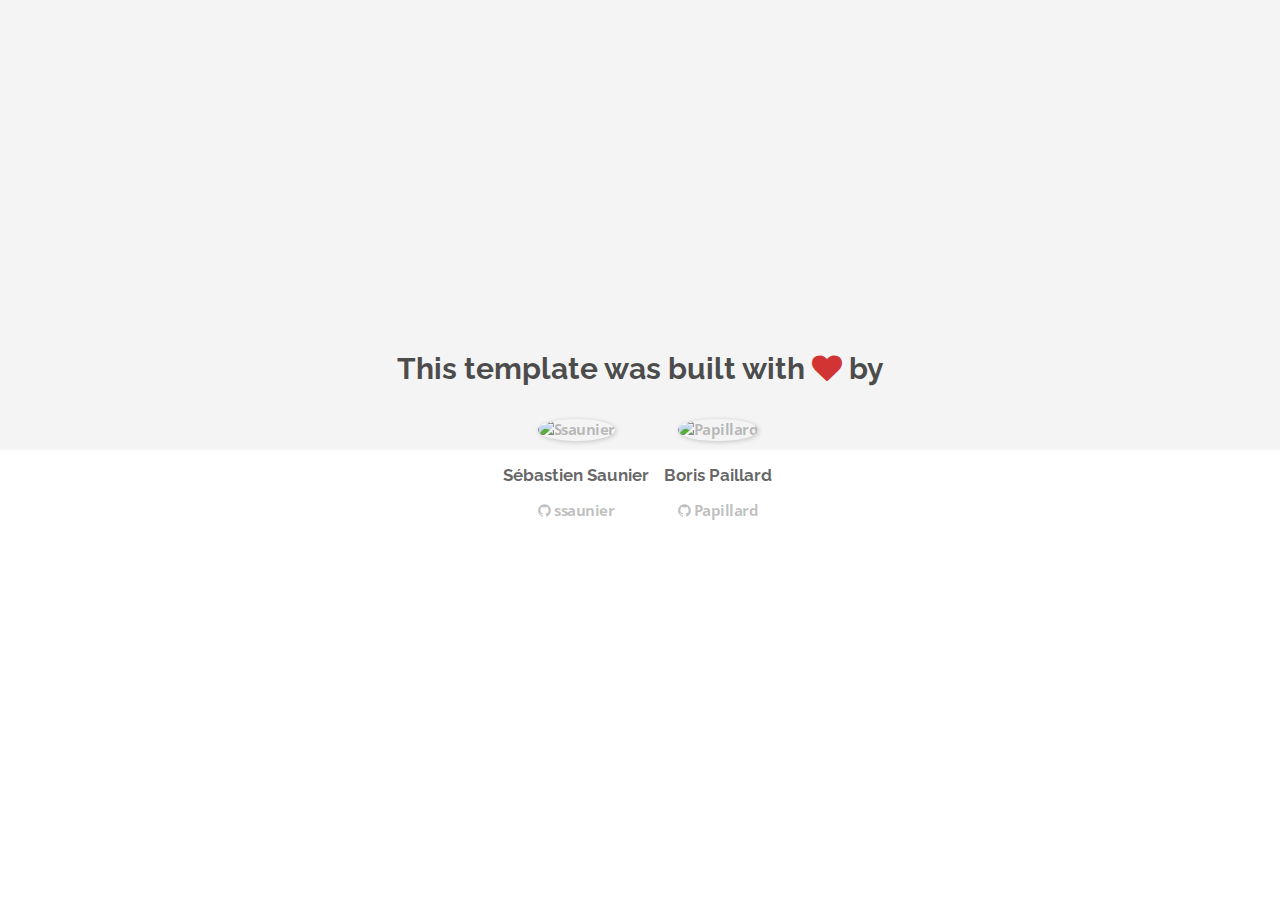
==== about.html @ 2a485178 "Automated commit at 2018-07-20 02:37:42 UTC by middleman-deploy 2.0.0-alpha" ====
<!doctype html>
<html>
  <head>
    <meta charset="utf-8">
    <meta http-equiv="x-ua-compatible" content="ie=edge">
    <meta name="viewport"
          content="width=device-width, initial-scale=1, shrink-to-fit=no">
    <!-- Use the title from a page's frontmatter if it has one -->
    <title>Le Wagon - Middleman - About</title>
    <link href="stylesheets/application-3c48b980.css" rel="stylesheet" />
    <script src="javascripts/application-93de88c9.js"></script>
    <link href="images/favicon-f15af148.png" rel="icon" type="image/png" />
  </head>
  <body>
    <div id="about">
  <div class="about-content">
    <h1>This template was built with <i class="fa fa-heart"></i> by</h1>
    <ul class="list-inline">
        <li>
<a href="https://kitt.lewagon.com/alumni/ssaunier" target="_blank">            <img src="https://kitt.lewagon.com/placeholder/users/ssaunier" class="img-circle" alt="Ssaunier" />
</a>          <h2>Sébastien Saunier</h2>
          <p>
<a href="https://github.com/ssaunier" target="_blank">              <i class="fa fa-github"></i> ssaunier
</a>          </p>
        </li>
        <li>
<a href="https://kitt.lewagon.com/alumni/Papillard" target="_blank">            <img src="https://kitt.lewagon.com/placeholder/users/Papillard" class="img-circle" alt="Papillard" />
</a>          <h2>Boris Paillard</h2>
          <p>
<a href="https://github.com/Papillard" target="_blank">              <i class="fa fa-github"></i> Papillard
</a>          </p>
        </li>
    </ul>
  </div>
</div>

  </body>
</html>
---- stylesheets/application-3c48b980.css ----
@import url("https://fonts.googleapis.com/css?family=Open+Sans:400,300,700|Raleway:400,100,300,700,500");/*!
 * Bootstrap v3.3.7 (http://getbootstrap.com)
 * Copyright 2011-2016 Twitter, Inc.
 * Licensed under MIT (https://github.com/twbs/bootstrap/blob/master/LICENSE)
 *//*! normalize.css v3.0.3 | MIT License | github.com/necolas/normalize.css */html{font-family:sans-serif;-ms-text-size-adjust:100%;-webkit-text-size-adjust:100%}body{margin:0}article,aside,details,figcaption,figure,footer,header,hgroup,main,menu,nav,section,summary{display:block}audio,canvas,progress,video{display:inline-block;vertical-align:baseline}audio:not([controls]){display:none;height:0}[hidden],template{display:none}a{background-color:transparent}a:active,a:hover{outline:0}abbr[title]{border-bottom:1px dotted}b,strong{font-weight:bold}dfn{font-style:italic}h1{font-size:2em;margin:0.67em 0}mark{background:#ff0;color:#000}small{font-size:80%}sub,sup{font-size:75%;line-height:0;position:relative;vertical-align:baseline}sup{top:-0.5em}sub{bottom:-0.25em}img{border:0}svg:not(:root){overflow:hidden}figure{margin:1em 40px}hr{-webkit-box-sizing:content-box;box-sizing:content-box;height:0}pre{overflow:auto}code,kbd,pre,samp{font-family:monospace, monospace;font-size:1em}button,input,optgroup,select,textarea{color:inherit;font:inherit;margin:0}button{overflow:visible}button,select{text-transform:none}button,html input[type="button"],input[type="reset"],input[type="submit"]{-webkit-appearance:button;cursor:pointer}button[disabled],html input[disabled]{cursor:default}button::-moz-focus-inner,input::-moz-focus-inner{border:0;padding:0}input{line-height:normal}input[type="checkbox"],input[type="radio"]{-webkit-box-sizing:border-box;box-sizing:border-box;padding:0}input[type="number"]::-webkit-inner-spin-button,input[type="number"]::-webkit-outer-spin-button{height:auto}input[type="search"]{-webkit-appearance:textfield;-webkit-box-sizing:content-box;box-sizing:content-box}input[type="search"]::-webkit-search-cancel-button,input[type="search"]::-webkit-search-decoration{-webkit-appearance:none}fieldset{border:1px solid #c0c0c0;margin:0 2px;padding:0.35em 0.625em 0.75em}legend{border:0;padding:0}textarea{overflow:auto}optgroup{font-weight:bold}table{border-collapse:collapse;border-spacing:0}td,th{padding:0}/*! Source: https://github.com/h5bp/html5-boilerplate/blob/master/src/css/main.css */@media print{*,*:before,*:after{background:transparent !important;color:#000 !important;-webkit-box-shadow:none !important;box-shadow:none !important;text-shadow:none !important}a,a:visited{text-decoration:underline}a[href]:after{content:" (" attr(href) ")"}abbr[title]:after{content:" (" attr(title) ")"}a[href^="#"]:after,a[href^="javascript:"]:after{content:""}pre,blockquote{border:1px solid #999;page-break-inside:avoid}thead{display:table-header-group}tr,img{page-break-inside:avoid}img{max-width:100% !important}p,h2,h3{orphans:3;widows:3}h2,h3{page-break-after:avoid}.navbar{display:none}.btn>.caret,.dropup>.btn>.caret{border-top-color:#000 !important}.label{border:1px solid #000}.table{border-collapse:collapse !important}.table td,.table th{background-color:#fff !important}.table-bordered th,.table-bordered td{border:1px solid #ddd !important}}@font-face{font-family:'Glyphicons Halflings';src:url("../assets/bootstrap/glyphicons-halflings-regular-86b6f62b.eot");src:url("../assets/bootstrap/glyphicons-halflings-regular-86b6f62b.eot?#iefix") format("embedded-opentype"),url("../assets/bootstrap/glyphicons-halflings-regular-ca35b697.woff2") format("woff2"),url("../assets/bootstrap/glyphicons-halflings-regular-278e49a8.woff") format("woff"),url("../assets/bootstrap/glyphicons-halflings-regular-44bc1850.ttf") format("truetype"),url("../assets/bootstrap/glyphicons-halflings-regular-de51a849.svg#glyphicons_halflingsregular") format("svg")}.glyphicon{position:relative;top:1px;display:inline-block;font-family:'Glyphicons Halflings';font-style:normal;font-weight:normal;line-height:1;-webkit-font-smoothing:antialiased;-moz-osx-font-smoothing:grayscale}.glyphicon-asterisk:before{content:"\002a"}.glyphicon-plus:before{content:"\002b"}.glyphicon-euro:before,.glyphicon-eur:before{content:"\20ac"}.glyphicon-minus:before{content:"\2212"}.glyphicon-cloud:before{content:"\2601"}.glyphicon-envelope:before{content:"\2709"}.glyphicon-pencil:before{content:"\270f"}.glyphicon-glass:before{content:"\e001"}.glyphicon-music:before{content:"\e002"}.glyphicon-search:before{content:"\e003"}.glyphicon-heart:before{content:"\e005"}.glyphicon-star:before{content:"\e006"}.glyphicon-star-empty:before{content:"\e007"}.glyphicon-user:before{content:"\e008"}.glyphicon-film:before{content:"\e009"}.glyphicon-th-large:before{content:"\e010"}.glyphicon-th:before{content:"\e011"}.glyphicon-th-list:before{content:"\e012"}.glyphicon-ok:before{content:"\e013"}.glyphicon-remove:before{content:"\e014"}.glyphicon-zoom-in:before{content:"\e015"}.glyphicon-zoom-out:before{content:"\e016"}.glyphicon-off:before{content:"\e017"}.glyphicon-signal:before{content:"\e018"}.glyphicon-cog:before{content:"\e019"}.glyphicon-trash:before{content:"\e020"}.glyphicon-home:before{content:"\e021"}.glyphicon-file:before{content:"\e022"}.glyphicon-time:before{content:"\e023"}.glyphicon-road:before{content:"\e024"}.glyphicon-download-alt:before{content:"\e025"}.glyphicon-download:before{content:"\e026"}.glyphicon-upload:before{content:"\e027"}.glyphicon-inbox:before{content:"\e028"}.glyphicon-play-circle:before{content:"\e029"}.glyphicon-repeat:before{content:"\e030"}.glyphicon-refresh:before{content:"\e031"}.glyphicon-list-alt:before{content:"\e032"}.glyphicon-lock:before{content:"\e033"}.glyphicon-flag:before{content:"\e034"}.glyphicon-headphones:before{content:"\e035"}.glyphicon-volume-off:before{content:"\e036"}.glyphicon-volume-down:before{content:"\e037"}.glyphicon-volume-up:before{content:"\e038"}.glyphicon-qrcode:before{content:"\e039"}.glyphicon-barcode:before{content:"\e040"}.glyphicon-tag:before{content:"\e041"}.glyphicon-tags:before{content:"\e042"}.glyphicon-book:before{content:"\e043"}.glyphicon-bookmark:before{content:"\e044"}.glyphicon-print:before{content:"\e045"}.glyphicon-camera:before{content:"\e046"}.glyphicon-font:before{content:"\e047"}.glyphicon-bold:before{content:"\e048"}.glyphicon-italic:before{content:"\e049"}.glyphicon-text-height:before{content:"\e050"}.glyphicon-text-width:before{content:"\e051"}.glyphicon-align-left:before{content:"\e052"}.glyphicon-align-center:before{content:"\e053"}.glyphicon-align-right:before{content:"\e054"}.glyphicon-align-justify:before{content:"\e055"}.glyphicon-list:before{content:"\e056"}.glyphicon-indent-left:before{content:"\e057"}.glyphicon-indent-right:before{content:"\e058"}.glyphicon-facetime-video:before{content:"\e059"}.glyphicon-picture:before{content:"\e060"}.glyphicon-map-marker:before{content:"\e062"}.glyphicon-adjust:before{content:"\e063"}.glyphicon-tint:before{content:"\e064"}.glyphicon-edit:before{content:"\e065"}.glyphicon-share:before{content:"\e066"}.glyphicon-check:before{content:"\e067"}.glyphicon-move:before{content:"\e068"}.glyphicon-step-backward:before{content:"\e069"}.glyphicon-fast-backward:before{content:"\e070"}.glyphicon-backward:before{content:"\e071"}.glyphicon-play:before{content:"\e072"}.glyphicon-pause:before{content:"\e073"}.glyphicon-stop:before{content:"\e074"}.glyphicon-forward:before{content:"\e075"}.glyphicon-fast-forward:before{content:"\e076"}.glyphicon-step-forward:before{content:"\e077"}.glyphicon-eject:before{content:"\e078"}.glyphicon-chevron-left:before{content:"\e079"}.glyphicon-chevron-right:before{content:"\e080"}.glyphicon-plus-sign:before{content:"\e081"}.glyphicon-minus-sign:before{content:"\e082"}.glyphicon-remove-sign:before{content:"\e083"}.glyphicon-ok-sign:before{content:"\e084"}.glyphicon-question-sign:before{content:"\e085"}.glyphicon-info-sign:before{content:"\e086"}.glyphicon-screenshot:before{content:"\e087"}.glyphicon-remove-circle:before{content:"\e088"}.glyphicon-ok-circle:before{content:"\e089"}.glyphicon-ban-circle:before{content:"\e090"}.glyphicon-arrow-left:before{content:"\e091"}.glyphicon-arrow-right:before{content:"\e092"}.glyphicon-arrow-up:before{content:"\e093"}.glyphicon-arrow-down:before{content:"\e094"}.glyphicon-share-alt:before{content:"\e095"}.glyphicon-resize-full:before{content:"\e096"}.glyphicon-resize-small:before{content:"\e097"}.glyphicon-exclamation-sign:before{content:"\e101"}.glyphicon-gift:before{content:"\e102"}.glyphicon-leaf:before{content:"\e103"}.glyphicon-fire:before{content:"\e104"}.glyphicon-eye-open:before{content:"\e105"}.glyphicon-eye-close:before{content:"\e106"}.glyphicon-warning-sign:before{content:"\e107"}.glyphicon-plane:before{content:"\e108"}.glyphicon-calendar:before{content:"\e109"}.glyphicon-random:before{content:"\e110"}.glyphicon-comment:before{content:"\e111"}.glyphicon-magnet:before{content:"\e112"}.glyphicon-chevron-up:before{content:"\e113"}.glyphicon-chevron-down:before{content:"\e114"}.glyphicon-retweet:before{content:"\e115"}.glyphicon-shopping-cart:before{content:"\e116"}.glyphicon-folder-close:before{content:"\e117"}.glyphicon-folder-open:before{content:"\e118"}.glyphicon-resize-vertical:before{content:"\e119"}.glyphicon-resize-horizontal:before{content:"\e120"}.glyphicon-hdd:before{content:"\e121"}.glyphicon-bullhorn:before{content:"\e122"}.glyphicon-bell:before{content:"\e123"}.glyphicon-certificate:before{content:"\e124"}.glyphicon-thumbs-up:before{content:"\e125"}.glyphicon-thumbs-down:before{content:"\e126"}.glyphicon-hand-right:before{content:"\e127"}.glyphicon-hand-left:before{content:"\e128"}.glyphicon-hand-up:before{content:"\e129"}.glyphicon-hand-down:before{content:"\e130"}.glyphicon-circle-arrow-right:before{content:"\e131"}.glyphicon-circle-arrow-left:before{content:"\e132"}.glyphicon-circle-arrow-up:before{content:"\e133"}.glyphicon-circle-arrow-down:before{content:"\e134"}.glyphicon-globe:before{content:"\e135"}.glyphicon-wrench:before{content:"\e136"}.glyphicon-tasks:before{content:"\e137"}.glyphicon-filter:before{content:"\e138"}.glyphicon-briefcase:before{content:"\e139"}.glyphicon-fullscreen:before{content:"\e140"}.glyphicon-dashboard:before{content:"\e141"}.glyphicon-paperclip:before{content:"\e142"}.glyphicon-heart-empty:before{content:"\e143"}.glyphicon-link:before{content:"\e144"}.glyphicon-phone:before{content:"\e145"}.glyphicon-pushpin:before{content:"\e146"}.glyphicon-usd:before{content:"\e148"}.glyphicon-gbp:before{content:"\e149"}.glyphicon-sort:before{content:"\e150"}.glyphicon-sort-by-alphabet:before{content:"\e151"}.glyphicon-sort-by-alphabet-alt:before{content:"\e152"}.glyphicon-sort-by-order:before{content:"\e153"}.glyphicon-sort-by-order-alt:before{content:"\e154"}.glyphicon-sort-by-attributes:before{content:"\e155"}.glyphicon-sort-by-attributes-alt:before{content:"\e156"}.glyphicon-unchecked:before{content:"\e157"}.glyphicon-expand:before{content:"\e158"}.glyphicon-collapse-down:before{content:"\e159"}.glyphicon-collapse-up:before{content:"\e160"}.glyphicon-log-in:before{content:"\e161"}.glyphicon-flash:before{content:"\e162"}.glyphicon-log-out:before{content:"\e163"}.glyphicon-new-window:before{content:"\e164"}.glyphicon-record:before{content:"\e165"}.glyphicon-save:before{content:"\e166"}.glyphicon-open:before{content:"\e167"}.glyphicon-saved:before{content:"\e168"}.glyphicon-import:before{content:"\e169"}.glyphicon-export:before{content:"\e170"}.glyphicon-send:before{content:"\e171"}.glyphicon-floppy-disk:before{content:"\e172"}.glyphicon-floppy-saved:before{content:"\e173"}.glyphicon-floppy-remove:before{content:"\e174"}.glyphicon-floppy-save:before{content:"\e175"}.glyphicon-floppy-open:before{content:"\e176"}.glyphicon-credit-card:before{content:"\e177"}.glyphicon-transfer:before{content:"\e178"}.glyphicon-cutlery:before{content:"\e179"}.glyphicon-header:before{content:"\e180"}.glyphicon-compressed:before{content:"\e181"}.glyphicon-earphone:before{content:"\e182"}.glyphicon-phone-alt:before{content:"\e183"}.glyphicon-tower:before{content:"\e184"}.glyphicon-stats:before{content:"\e185"}.glyphicon-sd-video:before{content:"\e186"}.glyphicon-hd-video:before{content:"\e187"}.glyphicon-subtitles:before{content:"\e188"}.glyphicon-sound-stereo:before{content:"\e189"}.glyphicon-sound-dolby:before{content:"\e190"}.glyphicon-sound-5-1:before{content:"\e191"}.glyphicon-sound-6-1:before{content:"\e192"}.glyphicon-sound-7-1:before{content:"\e193"}.glyphicon-copyright-mark:before{content:"\e194"}.glyphicon-registration-mark:before{content:"\e195"}.glyphicon-cloud-download:before{content:"\e197"}.glyphicon-cloud-upload:before{content:"\e198"}.glyphicon-tree-conifer:before{content:"\e199"}.glyphicon-tree-deciduous:before{content:"\e200"}.glyphicon-cd:before{content:"\e201"}.glyphicon-save-file:before{content:"\e202"}.glyphicon-open-file:before{content:"\e203"}.glyphicon-level-up:before{content:"\e204"}.glyphicon-copy:before{content:"\e205"}.glyphicon-paste:before{content:"\e206"}.glyphicon-alert:before{content:"\e209"}.glyphicon-equalizer:before{content:"\e210"}.glyphicon-king:before{content:"\e211"}.glyphicon-queen:before{content:"\e212"}.glyphicon-pawn:before{content:"\e213"}.glyphicon-bishop:before{content:"\e214"}.glyphicon-knight:before{content:"\e215"}.glyphicon-baby-formula:before{content:"\e216"}.glyphicon-tent:before{content:"\26fa"}.glyphicon-blackboard:before{content:"\e218"}.glyphicon-bed:before{content:"\e219"}.glyphicon-apple:before{content:"\f8ff"}.glyphicon-erase:before{content:"\e221"}.glyphicon-hourglass:before{content:"\231b"}.glyphicon-lamp:before{content:"\e223"}.glyphicon-duplicate:before{content:"\e224"}.glyphicon-piggy-bank:before{content:"\e225"}.glyphicon-scissors:before{content:"\e226"}.glyphicon-bitcoin:before{content:"\e227"}.glyphicon-btc:before{content:"\e227"}.glyphicon-xbt:before{content:"\e227"}.glyphicon-yen:before{content:"\00a5"}.glyphicon-jpy:before{content:"\00a5"}.glyphicon-ruble:before{content:"\20bd"}.glyphicon-rub:before{content:"\20bd"}.glyphicon-scale:before{content:"\e230"}.glyphicon-ice-lolly:before{content:"\e231"}.glyphicon-ice-lolly-tasted:before{content:"\e232"}.glyphicon-education:before{content:"\e233"}.glyphicon-option-horizontal:before{content:"\e234"}.glyphicon-option-vertical:before{content:"\e235"}.glyphicon-menu-hamburger:before{content:"\e236"}.glyphicon-modal-window:before{content:"\e237"}.glyphicon-oil:before{content:"\e238"}.glyphicon-grain:before{content:"\e239"}.glyphicon-sunglasses:before{content:"\e240"}.glyphicon-text-size:before{content:"\e241"}.glyphicon-text-color:before{content:"\e242"}.glyphicon-text-background:before{content:"\e243"}.glyphicon-object-align-top:before{content:"\e244"}.glyphicon-object-align-bottom:before{content:"\e245"}.glyphicon-object-align-horizontal:before{content:"\e246"}.glyphicon-object-align-left:before{content:"\e247"}.glyphicon-object-align-vertical:before{content:"\e248"}.glyphicon-object-align-right:before{content:"\e249"}.glyphicon-triangle-right:before{content:"\e250"}.glyphicon-triangle-left:before{content:"\e251"}.glyphicon-triangle-bottom:before{content:"\e252"}.glyphicon-triangle-top:before{content:"\e253"}.glyphicon-console:before{content:"\e254"}.glyphicon-superscript:before{content:"\e255"}.glyphicon-subscript:before{content:"\e256"}.glyphicon-menu-left:before{content:"\e257"}.glyphicon-menu-right:before{content:"\e258"}.glyphicon-menu-down:before{content:"\e259"}.glyphicon-menu-up:before{content:"\e260"}*{-webkit-box-sizing:border-box;box-sizing:border-box}*:before,*:after{-webkit-box-sizing:border-box;box-sizing:border-box}html{font-size:10px;-webkit-tap-highlight-color:transparent}body{font-family:"Open Sans", "Helvetica", "sans-serif";font-size:18px;line-height:1.42857143;color:#333333;background-color:#F4F4F4}input,button,select,textarea{font-family:inherit;font-size:inherit;line-height:inherit}a{color:#469AE0;text-decoration:none}a:hover,a:focus{color:#1f74ba;text-decoration:underline}a:focus{outline:5px auto -webkit-focus-ring-color;outline-offset:-2px}figure{margin:0}img{vertical-align:middle}.img-responsive{display:block;max-width:100%;height:auto}.img-rounded{border-radius:2px}.img-thumbnail{padding:4px;line-height:1.42857143;background-color:#F4F4F4;border:1px solid #ddd;border-radius:2px;-webkit-transition:all 0.2s ease-in-out;transition:all 0.2s ease-in-out;display:inline-block;max-width:100%;height:auto}.img-circle{border-radius:50%}hr{margin-top:25px;margin-bottom:25px;border:0;border-top:1px solid #eeeeee}.sr-only{position:absolute;width:1px;height:1px;margin:-1px;padding:0;overflow:hidden;clip:rect(0, 0, 0, 0);border:0}.sr-only-focusable:active,.sr-only-focusable:focus{position:static;width:auto;height:auto;margin:0;overflow:visible;clip:auto}[role="button"]{cursor:pointer}h1,h2,h3,h4,h5,h6,.h1,.h2,.h3,.h4,.h5,.h6{font-family:"Raleway", "Helvetica", "sans-serif";font-weight:500;line-height:1.1;color:inherit}h1 small,h1 .small,h2 small,h2 .small,h3 small,h3 .small,h4 small,h4 .small,h5 small,h5 .small,h6 small,h6 .small,.h1 small,.h1 .small,.h2 small,.h2 .small,.h3 small,.h3 .small,.h4 small,.h4 .small,.h5 small,.h5 .small,.h6 small,.h6 .small{font-weight:normal;line-height:1;color:#777777}h1,.h1,h2,.h2,h3,.h3{margin-top:25px;margin-bottom:12.5px}h1 small,h1 .small,.h1 small,.h1 .small,h2 small,h2 .small,.h2 small,.h2 .small,h3 small,h3 .small,.h3 small,.h3 .small{font-size:65%}h4,.h4,h5,.h5,h6,.h6{margin-top:12.5px;margin-bottom:12.5px}h4 small,h4 .small,.h4 small,.h4 .small,h5 small,h5 .small,.h5 small,.h5 .small,h6 small,h6 .small,.h6 small,.h6 .small{font-size:75%}h1,.h1{font-size:46px}h2,.h2{font-size:38px}h3,.h3{font-size:31px}h4,.h4{font-size:23px}h5,.h5{font-size:18px}h6,.h6{font-size:16px}p{margin:0 0 12.5px}.lead{margin-bottom:25px;font-size:20px;font-weight:300;line-height:1.4}@media (min-width: 768px){.lead{font-size:27px}}small,.small{font-size:88%}mark,.mark{background-color:#fcf8e3;padding:.2em}.text-left{text-align:left}.text-right{text-align:right}.text-center{text-align:center}.text-justify{text-align:justify}.text-nowrap{white-space:nowrap}.text-lowercase{text-transform:lowercase}.text-uppercase,.initialism{text-transform:uppercase}.text-capitalize{text-transform:capitalize}.text-muted{color:#777777}.text-primary{color:#469AE0}a.text-primary:hover,a.text-primary:focus{color:#2381d0}.text-success{color:#3c763d}a.text-success:hover,a.text-success:focus{color:#2b542c}.text-info{color:#31708f}a.text-info:hover,a.text-info:focus{color:#245269}.text-warning{color:#8a6d3b}a.text-warning:hover,a.text-warning:focus{color:#66512c}.text-danger{color:#a94442}a.text-danger:hover,a.text-danger:focus{color:#843534}.bg-primary{color:#fff}.bg-primary{background-color:#469AE0}a.bg-primary:hover,a.bg-primary:focus{background-color:#2381d0}.bg-success{background-color:#dff0d8}a.bg-success:hover,a.bg-success:focus{background-color:#c1e2b3}.bg-info{background-color:#d9edf7}a.bg-info:hover,a.bg-info:focus{background-color:#afd9ee}.bg-warning{background-color:#fcf8e3}a.bg-warning:hover,a.bg-warning:focus{background-color:#f7ecb5}.bg-danger{background-color:#f2dede}a.bg-danger:hover,a.bg-danger:focus{background-color:#e4b9b9}.page-header{padding-bottom:11.5px;margin:50px 0 25px;border-bottom:1px solid #eeeeee}ul,ol{margin-top:0;margin-bottom:12.5px}ul ul,ul ol,ol ul,ol ol{margin-bottom:0}.list-unstyled{padding-left:0;list-style:none}.list-inline{padding-left:0;list-style:none;margin-left:-5px}.list-inline>li{display:inline-block;padding-left:5px;padding-right:5px}dl{margin-top:0;margin-bottom:25px}dt,dd{line-height:1.42857143}dt{font-weight:bold}dd{margin-left:0}.dl-horizontal dd:before,.dl-horizontal dd:after{content:" ";display:table}.dl-horizontal dd:after{clear:both}@media (min-width: 768px){.dl-horizontal dt{float:left;width:160px;clear:left;text-align:right;overflow:hidden;text-overflow:ellipsis;white-space:nowrap}.dl-horizontal dd{margin-left:180px}}abbr[title],abbr[data-original-title]{cursor:help;border-bottom:1px dotted #777777}.initialism{font-size:90%}blockquote{padding:12.5px 25px;margin:0 0 25px;font-size:22.5px;border-left:5px solid #eeeeee}blockquote p:last-child,blockquote ul:last-child,blockquote ol:last-child{margin-bottom:0}blockquote footer,blockquote small,blockquote .small{display:block;font-size:80%;line-height:1.42857143;color:#777777}blockquote footer:before,blockquote small:before,blockquote .small:before{content:'\2014 \00A0'}.blockquote-reverse,blockquote.pull-right{padding-right:15px;padding-left:0;border-right:5px solid #eeeeee;border-left:0;text-align:right}.blockquote-reverse footer:before,.blockquote-reverse small:before,.blockquote-reverse .small:before,blockquote.pull-right footer:before,blockquote.pull-right small:before,blockquote.pull-right .small:before{content:''}.blockquote-reverse footer:after,.blockquote-reverse small:after,.blockquote-reverse .small:after,blockquote.pull-right footer:after,blockquote.pull-right small:after,blockquote.pull-right .small:after{content:'\00A0 \2014'}address{margin-bottom:25px;font-style:normal;line-height:1.42857143}code,kbd,pre,samp{font-family:Menlo, Monaco, Consolas, "Courier New", monospace}code{padding:2px 4px;font-size:90%;color:#c7254e;background-color:#f9f2f4;border-radius:2px}kbd{padding:2px 4px;font-size:90%;color:#fff;background-color:#333;border-radius:2px;-webkit-box-shadow:inset 0 -1px 0 rgba(0,0,0,0.25);box-shadow:inset 0 -1px 0 rgba(0,0,0,0.25)}kbd kbd{padding:0;font-size:100%;font-weight:bold;-webkit-box-shadow:none;box-shadow:none}pre{display:block;padding:12px;margin:0 0 12.5px;font-size:17px;line-height:1.42857143;word-break:break-all;word-wrap:break-word;color:#333333;background-color:#f5f5f5;border:1px solid #ccc;border-radius:2px}pre code{padding:0;font-size:inherit;color:inherit;white-space:pre-wrap;background-color:transparent;border-radius:0}.pre-scrollable{max-height:340px;overflow-y:scroll}.container{margin-right:auto;margin-left:auto;padding-left:15px;padding-right:15px}.container:before,.container:after{content:" ";display:table}.container:after{clear:both}@media (min-width: 768px){.container{width:750px}}@media (min-width: 992px){.container{width:970px}}@media (min-width: 1200px){.container{width:1170px}}.container-fluid{margin-right:auto;margin-left:auto;padding-left:15px;padding-right:15px}.container-fluid:before,.container-fluid:after{content:" ";display:table}.container-fluid:after{clear:both}.row{margin-left:-15px;margin-right:-15px}.row:before,.row:after{content:" ";display:table}.row:after{clear:both}.col-xs-1,.col-sm-1,.col-md-1,.col-lg-1,.col-xs-2,.col-sm-2,.col-md-2,.col-lg-2,.col-xs-3,.col-sm-3,.col-md-3,.col-lg-3,.col-xs-4,.col-sm-4,.col-md-4,.col-lg-4,.col-xs-5,.col-sm-5,.col-md-5,.col-lg-5,.col-xs-6,.col-sm-6,.col-md-6,.col-lg-6,.col-xs-7,.col-sm-7,.col-md-7,.col-lg-7,.col-xs-8,.col-sm-8,.col-md-8,.col-lg-8,.col-xs-9,.col-sm-9,.col-md-9,.col-lg-9,.col-xs-10,.col-sm-10,.col-md-10,.col-lg-10,.col-xs-11,.col-sm-11,.col-md-11,.col-lg-11,.col-xs-12,.col-sm-12,.col-md-12,.col-lg-12{position:relative;min-height:1px;padding-left:15px;padding-right:15px}.col-xs-1,.col-xs-2,.col-xs-3,.col-xs-4,.col-xs-5,.col-xs-6,.col-xs-7,.col-xs-8,.col-xs-9,.col-xs-10,.col-xs-11,.col-xs-12{float:left}.col-xs-1{width:8.33333333%}.col-xs-2{width:16.66666667%}.col-xs-3{width:25%}.col-xs-4{width:33.33333333%}.col-xs-5{width:41.66666667%}.col-xs-6{width:50%}.col-xs-7{width:58.33333333%}.col-xs-8{width:66.66666667%}.col-xs-9{width:75%}.col-xs-10{width:83.33333333%}.col-xs-11{width:91.66666667%}.col-xs-12{width:100%}.col-xs-pull-0{right:auto}.col-xs-pull-1{right:8.33333333%}.col-xs-pull-2{right:16.66666667%}.col-xs-pull-3{right:25%}.col-xs-pull-4{right:33.33333333%}.col-xs-pull-5{right:41.66666667%}.col-xs-pull-6{right:50%}.col-xs-pull-7{right:58.33333333%}.col-xs-pull-8{right:66.66666667%}.col-xs-pull-9{right:75%}.col-xs-pull-10{right:83.33333333%}.col-xs-pull-11{right:91.66666667%}.col-xs-pull-12{right:100%}.col-xs-push-0{left:auto}.col-xs-push-1{left:8.33333333%}.col-xs-push-2{left:16.66666667%}.col-xs-push-3{left:25%}.col-xs-push-4{left:33.33333333%}.col-xs-push-5{left:41.66666667%}.col-xs-push-6{left:50%}.col-xs-push-7{left:58.33333333%}.col-xs-push-8{left:66.66666667%}.col-xs-push-9{left:75%}.col-xs-push-10{left:83.33333333%}.col-xs-push-11{left:91.66666667%}.col-xs-push-12{left:100%}.col-xs-offset-0{margin-left:0%}.col-xs-offset-1{margin-left:8.33333333%}.col-xs-offset-2{margin-left:16.66666667%}.col-xs-offset-3{margin-left:25%}.col-xs-offset-4{margin-left:33.33333333%}.col-xs-offset-5{margin-left:41.66666667%}.col-xs-offset-6{margin-left:50%}.col-xs-offset-7{margin-left:58.33333333%}.col-xs-offset-8{margin-left:66.66666667%}.col-xs-offset-9{margin-left:75%}.col-xs-offset-10{margin-left:83.33333333%}.col-xs-offset-11{margin-left:91.66666667%}.col-xs-offset-12{margin-left:100%}@media (min-width: 768px){.col-sm-1,.col-sm-2,.col-sm-3,.col-sm-4,.col-sm-5,.col-sm-6,.col-sm-7,.col-sm-8,.col-sm-9,.col-sm-10,.col-sm-11,.col-sm-12{float:left}.col-sm-1{width:8.33333333%}.col-sm-2{width:16.66666667%}.col-sm-3{width:25%}.col-sm-4{width:33.33333333%}.col-sm-5{width:41.66666667%}.col-sm-6{width:50%}.col-sm-7{width:58.33333333%}.col-sm-8{width:66.66666667%}.col-sm-9{width:75%}.col-sm-10{width:83.33333333%}.col-sm-11{width:91.66666667%}.col-sm-12{width:100%}.col-sm-pull-0{right:auto}.col-sm-pull-1{right:8.33333333%}.col-sm-pull-2{right:16.66666667%}.col-sm-pull-3{right:25%}.col-sm-pull-4{right:33.33333333%}.col-sm-pull-5{right:41.66666667%}.col-sm-pull-6{right:50%}.col-sm-pull-7{right:58.33333333%}.col-sm-pull-8{right:66.66666667%}.col-sm-pull-9{right:75%}.col-sm-pull-10{right:83.33333333%}.col-sm-pull-11{right:91.66666667%}.col-sm-pull-12{right:100%}.col-sm-push-0{left:auto}.col-sm-push-1{left:8.33333333%}.col-sm-push-2{left:16.66666667%}.col-sm-push-3{left:25%}.col-sm-push-4{left:33.33333333%}.col-sm-push-5{left:41.66666667%}.col-sm-push-6{left:50%}.col-sm-push-7{left:58.33333333%}.col-sm-push-8{left:66.66666667%}.col-sm-push-9{left:75%}.col-sm-push-10{left:83.33333333%}.col-sm-push-11{left:91.66666667%}.col-sm-push-12{left:100%}.col-sm-offset-0{margin-left:0%}.col-sm-offset-1{margin-left:8.33333333%}.col-sm-offset-2{margin-left:16.66666667%}.col-sm-offset-3{margin-left:25%}.col-sm-offset-4{margin-left:33.33333333%}.col-sm-offset-5{margin-left:41.66666667%}.col-sm-offset-6{margin-left:50%}.col-sm-offset-7{margin-left:58.33333333%}.col-sm-offset-8{margin-left:66.66666667%}.col-sm-offset-9{margin-left:75%}.col-sm-offset-10{margin-left:83.33333333%}.col-sm-offset-11{margin-left:91.66666667%}.col-sm-offset-12{margin-left:100%}}@media (min-width: 992px){.col-md-1,.col-md-2,.col-md-3,.col-md-4,.col-md-5,.col-md-6,.col-md-7,.col-md-8,.col-md-9,.col-md-10,.col-md-11,.col-md-12{float:left}.col-md-1{width:8.33333333%}.col-md-2{width:16.66666667%}.col-md-3{width:25%}.col-md-4{width:33.33333333%}.col-md-5{width:41.66666667%}.col-md-6{width:50%}.col-md-7{width:58.33333333%}.col-md-8{width:66.66666667%}.col-md-9{width:75%}.col-md-10{width:83.33333333%}.col-md-11{width:91.66666667%}.col-md-12{width:100%}.col-md-pull-0{right:auto}.col-md-pull-1{right:8.33333333%}.col-md-pull-2{right:16.66666667%}.col-md-pull-3{right:25%}.col-md-pull-4{right:33.33333333%}.col-md-pull-5{right:41.66666667%}.col-md-pull-6{right:50%}.col-md-pull-7{right:58.33333333%}.col-md-pull-8{right:66.66666667%}.col-md-pull-9{right:75%}.col-md-pull-10{right:83.33333333%}.col-md-pull-11{right:91.66666667%}.col-md-pull-12{right:100%}.col-md-push-0{left:auto}.col-md-push-1{left:8.33333333%}.col-md-push-2{left:16.66666667%}.col-md-push-3{left:25%}.col-md-push-4{left:33.33333333%}.col-md-push-5{left:41.66666667%}.col-md-push-6{left:50%}.col-md-push-7{left:58.33333333%}.col-md-push-8{left:66.66666667%}.col-md-push-9{left:75%}.col-md-push-10{left:83.33333333%}.col-md-push-11{left:91.66666667%}.col-md-push-12{left:100%}.col-md-offset-0{margin-left:0%}.col-md-offset-1{margin-left:8.33333333%}.col-md-offset-2{margin-left:16.66666667%}.col-md-offset-3{margin-left:25%}.col-md-offset-4{margin-left:33.33333333%}.col-md-offset-5{margin-left:41.66666667%}.col-md-offset-6{margin-left:50%}.col-md-offset-7{margin-left:58.33333333%}.col-md-offset-8{margin-left:66.66666667%}.col-md-offset-9{margin-left:75%}.col-md-offset-10{margin-left:83.33333333%}.col-md-offset-11{margin-left:91.66666667%}.col-md-offset-12{margin-left:100%}}@media (min-width: 1200px){.col-lg-1,.col-lg-2,.col-lg-3,.col-lg-4,.col-lg-5,.col-lg-6,.col-lg-7,.col-lg-8,.col-lg-9,.col-lg-10,.col-lg-11,.col-lg-12{float:left}.col-lg-1{width:8.33333333%}.col-lg-2{width:16.66666667%}.col-lg-3{width:25%}.col-lg-4{width:33.33333333%}.col-lg-5{width:41.66666667%}.col-lg-6{width:50%}.col-lg-7{width:58.33333333%}.col-lg-8{width:66.66666667%}.col-lg-9{width:75%}.col-lg-10{width:83.33333333%}.col-lg-11{width:91.66666667%}.col-lg-12{width:100%}.col-lg-pull-0{right:auto}.col-lg-pull-1{right:8.33333333%}.col-lg-pull-2{right:16.66666667%}.col-lg-pull-3{right:25%}.col-lg-pull-4{right:33.33333333%}.col-lg-pull-5{right:41.66666667%}.col-lg-pull-6{right:50%}.col-lg-pull-7{right:58.33333333%}.col-lg-pull-8{right:66.66666667%}.col-lg-pull-9{right:75%}.col-lg-pull-10{right:83.33333333%}.col-lg-pull-11{right:91.66666667%}.col-lg-pull-12{right:100%}.col-lg-push-0{left:auto}.col-lg-push-1{left:8.33333333%}.col-lg-push-2{left:16.66666667%}.col-lg-push-3{left:25%}.col-lg-push-4{left:33.33333333%}.col-lg-push-5{left:41.66666667%}.col-lg-push-6{left:50%}.col-lg-push-7{left:58.33333333%}.col-lg-push-8{left:66.66666667%}.col-lg-push-9{left:75%}.col-lg-push-10{left:83.33333333%}.col-lg-push-11{left:91.66666667%}.col-lg-push-12{left:100%}.col-lg-offset-0{margin-left:0%}.col-lg-offset-1{margin-left:8.33333333%}.col-lg-offset-2{margin-left:16.66666667%}.col-lg-offset-3{margin-left:25%}.col-lg-offset-4{margin-left:33.33333333%}.col-lg-offset-5{margin-left:41.66666667%}.col-lg-offset-6{margin-left:50%}.col-lg-offset-7{margin-left:58.33333333%}.col-lg-offset-8{margin-left:66.66666667%}.col-lg-offset-9{margin-left:75%}.col-lg-offset-10{margin-left:83.33333333%}.col-lg-offset-11{margin-left:91.66666667%}.col-lg-offset-12{margin-left:100%}}table{background-color:transparent}caption{padding-top:8px;padding-bottom:8px;color:#777777;text-align:left}th{text-align:left}.table{width:100%;max-width:100%;margin-bottom:25px}.table>thead>tr>th,.table>thead>tr>td,.table>tbody>tr>th,.table>tbody>tr>td,.table>tfoot>tr>th,.table>tfoot>tr>td{padding:8px;line-height:1.42857143;vertical-align:top;border-top:1px solid #ddd}.table>thead>tr>th{vertical-align:bottom;border-bottom:2px solid #ddd}.table>caption+thead>tr:first-child>th,.table>caption+thead>tr:first-child>td,.table>colgroup+thead>tr:first-child>th,.table>colgroup+thead>tr:first-child>td,.table>thead:first-child>tr:first-child>th,.table>thead:first-child>tr:first-child>td{border-top:0}.table>tbody+tbody{border-top:2px solid #ddd}.table .table{background-color:#F4F4F4}.table-condensed>thead>tr>th,.table-condensed>thead>tr>td,.table-condensed>tbody>tr>th,.table-condensed>tbody>tr>td,.table-condensed>tfoot>tr>th,.table-condensed>tfoot>tr>td{padding:5px}.table-bordered{border:1px solid #ddd}.table-bordered>thead>tr>th,.table-bordered>thead>tr>td,.table-bordered>tbody>tr>th,.table-bordered>tbody>tr>td,.table-bordered>tfoot>tr>th,.table-bordered>tfoot>tr>td{border:1px solid #ddd}.table-bordered>thead>tr>th,.table-bordered>thead>tr>td{border-bottom-width:2px}.table-striped>tbody>tr:nth-of-type(odd){background-color:#f9f9f9}.table-hover>tbody>tr:hover{background-color:#f5f5f5}table col[class*="col-"]{position:static;float:none;display:table-column}table td[class*="col-"],table th[class*="col-"]{position:static;float:none;display:table-cell}.table>thead>tr>td.active,.table>thead>tr>th.active,.table>thead>tr.active>td,.table>thead>tr.active>th,.table>tbody>tr>td.active,.table>tbody>tr>th.active,.table>tbody>tr.active>td,.table>tbody>tr.active>th,.table>tfoot>tr>td.active,.table>tfoot>tr>th.active,.table>tfoot>tr.active>td,.table>tfoot>tr.active>th{background-color:#f5f5f5}.table-hover>tbody>tr>td.active:hover,.table-hover>tbody>tr>th.active:hover,.table-hover>tbody>tr.active:hover>td,.table-hover>tbody>tr:hover>.active,.table-hover>tbody>tr.active:hover>th{background-color:#e8e8e8}.table>thead>tr>td.success,.table>thead>tr>th.success,.table>thead>tr.success>td,.table>thead>tr.success>th,.table>tbody>tr>td.success,.table>tbody>tr>th.success,.table>tbody>tr.success>td,.table>tbody>tr.success>th,.table>tfoot>tr>td.success,.table>tfoot>tr>th.success,.table>tfoot>tr.success>td,.table>tfoot>tr.success>th{background-color:#dff0d8}.table-hover>tbody>tr>td.success:hover,.table-hover>tbody>tr>th.success:hover,.table-hover>tbody>tr.success:hover>td,.table-hover>tbody>tr:hover>.success,.table-hover>tbody>tr.success:hover>th{background-color:#d0e9c6}.table>thead>tr>td.info,.table>thead>tr>th.info,.table>thead>tr.info>td,.table>thead>tr.info>th,.table>tbody>tr>td.info,.table>tbody>tr>th.info,.table>tbody>tr.info>td,.table>tbody>tr.info>th,.table>tfoot>tr>td.info,.table>tfoot>tr>th.info,.table>tfoot>tr.info>td,.table>tfoot>tr.info>th{background-color:#d9edf7}.table-hover>tbody>tr>td.info:hover,.table-hover>tbody>tr>th.info:hover,.table-hover>tbody>tr.info:hover>td,.table-hover>tbody>tr:hover>.info,.table-hover>tbody>tr.info:hover>th{background-color:#c4e3f3}.table>thead>tr>td.warning,.table>thead>tr>th.warning,.table>thead>tr.warning>td,.table>thead>tr.warning>th,.table>tbody>tr>td.warning,.table>tbody>tr>th.warning,.table>tbody>tr.warning>td,.table>tbody>tr.warning>th,.table>tfoot>tr>td.warning,.table>tfoot>tr>th.warning,.table>tfoot>tr.warning>td,.table>tfoot>tr.warning>th{background-color:#fcf8e3}.table-hover>tbody>tr>td.warning:hover,.table-hover>tbody>tr>th.warning:hover,.table-hover>tbody>tr.warning:hover>td,.table-hover>tbody>tr:hover>.warning,.table-hover>tbody>tr.warning:hover>th{background-color:#faf2cc}.table>thead>tr>td.danger,.table>thead>tr>th.danger,.table>thead>tr.danger>td,.table>thead>tr.danger>th,.table>tbody>tr>td.danger,.table>tbody>tr>th.danger,.table>tbody>tr.danger>td,.table>tbody>tr.danger>th,.table>tfoot>tr>td.danger,.table>tfoot>tr>th.danger,.table>tfoot>tr.danger>td,.table>tfoot>tr.danger>th{background-color:#f2dede}.table-hover>tbody>tr>td.danger:hover,.table-hover>tbody>tr>th.danger:hover,.table-hover>tbody>tr.danger:hover>td,.table-hover>tbody>tr:hover>.danger,.table-hover>tbody>tr.danger:hover>th{background-color:#ebcccc}.table-responsive{overflow-x:auto;min-height:0.01%}@media screen and (max-width: 767px){.table-responsive{width:100%;margin-bottom:18.75px;overflow-y:hidden;-ms-overflow-style:-ms-autohiding-scrollbar;border:1px solid #ddd}.table-responsive>.table{margin-bottom:0}.table-responsive>.table>thead>tr>th,.table-responsive>.table>thead>tr>td,.table-responsive>.table>tbody>tr>th,.table-responsive>.table>tbody>tr>td,.table-responsive>.table>tfoot>tr>th,.table-responsive>.table>tfoot>tr>td{white-space:nowrap}.table-responsive>.table-bordered{border:0}.table-responsive>.table-bordered>thead>tr>th:first-child,.table-responsive>.table-bordered>thead>tr>td:first-child,.table-responsive>.table-bordered>tbody>tr>th:first-child,.table-responsive>.table-bordered>tbody>tr>td:first-child,.table-responsive>.table-bordered>tfoot>tr>th:first-child,.table-responsive>.table-bordered>tfoot>tr>td:first-child{border-left:0}.table-responsive>.table-bordered>thead>tr>th:last-child,.table-responsive>.table-bordered>thead>tr>td:last-child,.table-responsive>.table-bordered>tbody>tr>th:last-child,.table-responsive>.table-bordered>tbody>tr>td:last-child,.table-responsive>.table-bordered>tfoot>tr>th:last-child,.table-responsive>.table-bordered>tfoot>tr>td:last-child{border-right:0}.table-responsive>.table-bordered>tbody>tr:last-child>th,.table-responsive>.table-bordered>tbody>tr:last-child>td,.table-responsive>.table-bordered>tfoot>tr:last-child>th,.table-responsive>.table-bordered>tfoot>tr:last-child>td{border-bottom:0}}fieldset{padding:0;margin:0;border:0;min-width:0}legend{display:block;width:100%;padding:0;margin-bottom:25px;font-size:27px;line-height:inherit;color:#333333;border:0;border-bottom:1px solid #e5e5e5}label{display:inline-block;max-width:100%;margin-bottom:5px;font-weight:bold}input[type="search"]{-webkit-box-sizing:border-box;box-sizing:border-box}input[type="radio"],input[type="checkbox"]{margin:4px 0 0;margin-top:1px \9;line-height:normal}input[type="file"]{display:block}input[type="range"]{display:block;width:100%}select[multiple],select[size]{height:auto}input[type="file"]:focus,input[type="radio"]:focus,input[type="checkbox"]:focus{outline:5px auto -webkit-focus-ring-color;outline-offset:-2px}output{display:block;padding-top:7px;font-size:18px;line-height:1.42857143;color:#000000}.form-control{display:block;width:100%;height:39px;padding:6px 12px;font-size:18px;line-height:1.42857143;color:#000000;background-color:#fff;background-image:none;border:1px solid #ccc;border-radius:2px;-webkit-box-shadow:inset 0 1px 1px rgba(0,0,0,0.075);box-shadow:inset 0 1px 1px rgba(0,0,0,0.075);-webkit-transition:border-color ease-in-out 0.15s, box-shadow ease-in-out 0.15s;-webkit-transition:border-color ease-in-out 0.15s, -webkit-box-shadow ease-in-out 0.15s;transition:border-color ease-in-out 0.15s, -webkit-box-shadow ease-in-out 0.15s;transition:border-color ease-in-out 0.15s, box-shadow ease-in-out 0.15s;transition:border-color ease-in-out 0.15s, box-shadow ease-in-out 0.15s, -webkit-box-shadow ease-in-out 0.15s}.form-control:focus{border-color:#66afe9;outline:0;-webkit-box-shadow:inset 0 1px 1px rgba(0,0,0,0.075),0 0 8px rgba(102,175,233,0.6);box-shadow:inset 0 1px 1px rgba(0,0,0,0.075),0 0 8px rgba(102,175,233,0.6)}.form-control::-moz-placeholder{color:#999;opacity:1}.form-control:-ms-input-placeholder{color:#999}.form-control::-webkit-input-placeholder{color:#999}.form-control::-ms-expand{border:0;background-color:transparent}.form-control[disabled],.form-control[readonly],fieldset[disabled] .form-control{background-color:#eeeeee;opacity:1}.form-control[disabled],fieldset[disabled] .form-control{cursor:not-allowed}textarea.form-control{height:auto}input[type="search"]{-webkit-appearance:none}@media screen and (-webkit-min-device-pixel-ratio: 0){input[type="date"].form-control,input[type="time"].form-control,input[type="datetime-local"].form-control,input[type="month"].form-control{line-height:39px}input[type="date"].input-sm,.input-group-sm>input[type="date"].form-control,.input-group-sm>input[type="date"].input-group-addon,.input-group-sm>.input-group-btn>input[type="date"].btn,.input-group-sm input[type="date"],input[type="time"].input-sm,.input-group-sm>input[type="time"].form-control,.input-group-sm>input[type="time"].input-group-addon,.input-group-sm>.input-group-btn>input[type="time"].btn,.input-group-sm input[type="time"],input[type="datetime-local"].input-sm,.input-group-sm>input[type="datetime-local"].form-control,.input-group-sm>input[type="datetime-local"].input-group-addon,.input-group-sm>.input-group-btn>input[type="datetime-local"].btn,.input-group-sm input[type="datetime-local"],input[type="month"].input-sm,.input-group-sm>input[type="month"].form-control,.input-group-sm>input[type="month"].input-group-addon,.input-group-sm>.input-group-btn>input[type="month"].btn,.input-group-sm input[type="month"]{line-height:36px}input[type="date"].input-lg,.input-group-lg>input[type="date"].form-control,.input-group-lg>input[type="date"].input-group-addon,.input-group-lg>.input-group-btn>input[type="date"].btn,.input-group-lg input[type="date"],input[type="time"].input-lg,.input-group-lg>input[type="time"].form-control,.input-group-lg>input[type="time"].input-group-addon,.input-group-lg>.input-group-btn>input[type="time"].btn,.input-group-lg input[type="time"],input[type="datetime-local"].input-lg,.input-group-lg>input[type="datetime-local"].form-control,.input-group-lg>input[type="datetime-local"].input-group-addon,.input-group-lg>.input-group-btn>input[type="datetime-local"].btn,.input-group-lg input[type="datetime-local"],input[type="month"].input-lg,.input-group-lg>input[type="month"].form-control,.input-group-lg>input[type="month"].input-group-addon,.input-group-lg>.input-group-btn>input[type="month"].btn,.input-group-lg input[type="month"]{line-height:53px}}.form-group{margin-bottom:15px}.radio,.checkbox{position:relative;display:block;margin-top:10px;margin-bottom:10px}.radio label,.checkbox label{min-height:25px;padding-left:20px;margin-bottom:0;font-weight:normal;cursor:pointer}.radio input[type="radio"],.radio-inline input[type="radio"],.checkbox input[type="checkbox"],.checkbox-inline input[type="checkbox"]{position:absolute;margin-left:-20px;margin-top:4px \9}.radio+.radio,.checkbox+.checkbox{margin-top:-5px}.radio-inline,.checkbox-inline{position:relative;display:inline-block;padding-left:20px;margin-bottom:0;vertical-align:middle;font-weight:normal;cursor:pointer}.radio-inline+.radio-inline,.checkbox-inline+.checkbox-inline{margin-top:0;margin-left:10px}input[type="radio"][disabled],input[type="radio"].disabled,fieldset[disabled] input[type="radio"],input[type="checkbox"][disabled],input[type="checkbox"].disabled,fieldset[disabled] input[type="checkbox"]{cursor:not-allowed}.radio-inline.disabled,fieldset[disabled] .radio-inline,.checkbox-inline.disabled,fieldset[disabled] .checkbox-inline{cursor:not-allowed}.radio.disabled label,fieldset[disabled] .radio label,.checkbox.disabled label,fieldset[disabled] .checkbox label{cursor:not-allowed}.form-control-static{padding-top:7px;padding-bottom:7px;margin-bottom:0;min-height:43px}.form-control-static.input-lg,.input-group-lg>.form-control-static.form-control,.input-group-lg>.form-control-static.input-group-addon,.input-group-lg>.input-group-btn>.form-control-static.btn,.form-control-static.input-sm,.input-group-sm>.form-control-static.form-control,.input-group-sm>.form-control-static.input-group-addon,.input-group-sm>.input-group-btn>.form-control-static.btn{padding-left:0;padding-right:0}.input-sm,.input-group-sm>.form-control,.input-group-sm>.input-group-addon,.input-group-sm>.input-group-btn>.btn{height:36px;padding:5px 10px;font-size:16px;line-height:1.5;border-radius:2px}select.input-sm,.input-group-sm>select.form-control,.input-group-sm>select.input-group-addon,.input-group-sm>.input-group-btn>select.btn{height:36px;line-height:36px}textarea.input-sm,.input-group-sm>textarea.form-control,.input-group-sm>textarea.input-group-addon,.input-group-sm>.input-group-btn>textarea.btn,select[multiple].input-sm,.input-group-sm>select[multiple].form-control,.input-group-sm>select[multiple].input-group-addon,.input-group-sm>.input-group-btn>select[multiple].btn{height:auto}.form-group-sm .form-control{height:36px;padding:5px 10px;font-size:16px;line-height:1.5;border-radius:2px}.form-group-sm select.form-control{height:36px;line-height:36px}.form-group-sm textarea.form-control,.form-group-sm select[multiple].form-control{height:auto}.form-group-sm .form-control-static{height:36px;min-height:41px;padding:6px 10px;font-size:16px;line-height:1.5}.input-lg,.input-group-lg>.form-control,.input-group-lg>.input-group-addon,.input-group-lg>.input-group-btn>.btn{height:53px;padding:10px 16px;font-size:23px;line-height:1.3333333;border-radius:2px}select.input-lg,.input-group-lg>select.form-control,.input-group-lg>select.input-group-addon,.input-group-lg>.input-group-btn>select.btn{height:53px;line-height:53px}textarea.input-lg,.input-group-lg>textarea.form-control,.input-group-lg>textarea.input-group-addon,.input-group-lg>.input-group-btn>textarea.btn,select[multiple].input-lg,.input-group-lg>select[multiple].form-control,.input-group-lg>select[multiple].input-group-addon,.input-group-lg>.input-group-btn>select[multiple].btn{height:auto}.form-group-lg .form-control{height:53px;padding:10px 16px;font-size:23px;line-height:1.3333333;border-radius:2px}.form-group-lg select.form-control{height:53px;line-height:53px}.form-group-lg textarea.form-control,.form-group-lg select[multiple].form-control{height:auto}.form-group-lg .form-control-static{height:53px;min-height:48px;padding:11px 16px;font-size:23px;line-height:1.3333333}.has-feedback{position:relative}.has-feedback .form-control{padding-right:48.75px}.form-control-feedback{position:absolute;top:0;right:0;z-index:2;display:block;width:39px;height:39px;line-height:39px;text-align:center;pointer-events:none}.input-lg+.form-control-feedback,.input-group-lg>.form-control+.form-control-feedback,.input-group-lg>.input-group-addon+.form-control-feedback,.input-group-lg>.input-group-btn>.btn+.form-control-feedback,.input-group-lg+.form-control-feedback,.form-group-lg .form-control+.form-control-feedback{width:53px;height:53px;line-height:53px}.input-sm+.form-control-feedback,.input-group-sm>.form-control+.form-control-feedback,.input-group-sm>.input-group-addon+.form-control-feedback,.input-group-sm>.input-group-btn>.btn+.form-control-feedback,.input-group-sm+.form-control-feedback,.form-group-sm .form-control+.form-control-feedback{width:36px;height:36px;line-height:36px}.has-success .help-block,.has-success .control-label,.has-success .radio,.has-success .checkbox,.has-success .radio-inline,.has-success .checkbox-inline,.has-success.radio label,.has-success.checkbox label,.has-success.radio-inline label,.has-success.checkbox-inline label{color:#3c763d}.has-success .form-control{border-color:#3c763d;-webkit-box-shadow:inset 0 1px 1px rgba(0,0,0,0.075);box-shadow:inset 0 1px 1px rgba(0,0,0,0.075)}.has-success .form-control:focus{border-color:#2b542c;-webkit-box-shadow:inset 0 1px 1px rgba(0,0,0,0.075),0 0 6px #67b168;box-shadow:inset 0 1px 1px rgba(0,0,0,0.075),0 0 6px #67b168}.has-success .input-group-addon{color:#3c763d;border-color:#3c763d;background-color:#dff0d8}.has-success .form-control-feedback{color:#3c763d}.has-warning .help-block,.has-warning .control-label,.has-warning .radio,.has-warning .checkbox,.has-warning .radio-inline,.has-warning .checkbox-inline,.has-warning.radio label,.has-warning.checkbox label,.has-warning.radio-inline label,.has-warning.checkbox-inline label{color:#8a6d3b}.has-warning .form-control{border-color:#8a6d3b;-webkit-box-shadow:inset 0 1px 1px rgba(0,0,0,0.075);box-shadow:inset 0 1px 1px rgba(0,0,0,0.075)}.has-warning .form-control:focus{border-color:#66512c;-webkit-box-shadow:inset 0 1px 1px rgba(0,0,0,0.075),0 0 6px #c0a16b;box-shadow:inset 0 1px 1px rgba(0,0,0,0.075),0 0 6px #c0a16b}.has-warning .input-group-addon{color:#8a6d3b;border-color:#8a6d3b;background-color:#fcf8e3}.has-warning .form-control-feedback{color:#8a6d3b}.has-error .help-block,.has-error .control-label,.has-error .radio,.has-error .checkbox,.has-error .radio-inline,.has-error .checkbox-inline,.has-error.radio label,.has-error.checkbox label,.has-error.radio-inline label,.has-error.checkbox-inline label{color:#a94442}.has-error .form-control{border-color:#a94442;-webkit-box-shadow:inset 0 1px 1px rgba(0,0,0,0.075);box-shadow:inset 0 1px 1px rgba(0,0,0,0.075)}.has-error .form-control:focus{border-color:#843534;-webkit-box-shadow:inset 0 1px 1px rgba(0,0,0,0.075),0 0 6px #ce8483;box-shadow:inset 0 1px 1px rgba(0,0,0,0.075),0 0 6px #ce8483}.has-error .input-group-addon{color:#a94442;border-color:#a94442;background-color:#f2dede}.has-error .form-control-feedback{color:#a94442}.has-feedback label ~ .form-control-feedback{top:30px}.has-feedback label.sr-only ~ .form-control-feedback{top:0}.help-block{display:block;margin-top:5px;margin-bottom:10px;color:#737373}@media (min-width: 768px){.form-inline .form-group{display:inline-block;margin-bottom:0;vertical-align:middle}.form-inline .form-control{display:inline-block;width:auto;vertical-align:middle}.form-inline .form-control-static{display:inline-block}.form-inline .input-group{display:inline-table;vertical-align:middle}.form-inline .input-group .input-group-addon,.form-inline .input-group .input-group-btn,.form-inline .input-group .form-control{width:auto}.form-inline .input-group>.form-control{width:100%}.form-inline .control-label{margin-bottom:0;vertical-align:middle}.form-inline .radio,.form-inline .checkbox{display:inline-block;margin-top:0;margin-bottom:0;vertical-align:middle}.form-inline .radio label,.form-inline .checkbox label{padding-left:0}.form-inline .radio input[type="radio"],.form-inline .checkbox input[type="checkbox"]{position:relative;margin-left:0}.form-inline .has-feedback .form-control-feedback{top:0}}.form-horizontal .radio,.form-horizontal .checkbox,.form-horizontal .radio-inline,.form-horizontal .checkbox-inline{margin-top:0;margin-bottom:0;padding-top:7px}.form-horizontal .radio,.form-horizontal .checkbox{min-height:32px}.form-horizontal .form-group{margin-left:-15px;margin-right:-15px}.form-horizontal .form-group:before,.form-horizontal .form-group:after{content:" ";display:table}.form-horizontal .form-group:after{clear:both}@media (min-width: 768px){.form-horizontal .control-label{text-align:right;margin-bottom:0;padding-top:7px}}.form-horizontal .has-feedback .form-control-feedback{right:15px}@media (min-width: 768px){.form-horizontal .form-group-lg .control-label{padding-top:11px;font-size:23px}}@media (min-width: 768px){.form-horizontal .form-group-sm .control-label{padding-top:6px;font-size:16px}}.btn{display:inline-block;margin-bottom:0;font-weight:normal;text-align:center;vertical-align:middle;-ms-touch-action:manipulation;touch-action:manipulation;cursor:pointer;background-image:none;border:1px solid transparent;white-space:nowrap;padding:6px 12px;font-size:18px;line-height:1.42857143;border-radius:2px;-webkit-user-select:none;-moz-user-select:none;-ms-user-select:none;user-select:none}.btn:focus,.btn.focus,.btn:active:focus,.btn:active.focus,.btn.active:focus,.btn.active.focus{outline:5px auto -webkit-focus-ring-color;outline-offset:-2px}.btn:hover,.btn:focus,.btn.focus{color:#333;text-decoration:none}.btn:active,.btn.active{outline:0;background-image:none;-webkit-box-shadow:inset 0 3px 5px rgba(0,0,0,0.125);box-shadow:inset 0 3px 5px rgba(0,0,0,0.125)}.btn.disabled,.btn[disabled],fieldset[disabled] .btn{cursor:not-allowed;opacity:0.65;filter:alpha(opacity=65);-webkit-box-shadow:none;box-shadow:none}a.btn.disabled,fieldset[disabled] a.btn{pointer-events:none}.btn-default{color:#333;background-color:#fff;border-color:#ccc}.btn-default:focus,.btn-default.focus{color:#333;background-color:#e6e6e6;border-color:#8c8c8c}.btn-default:hover{color:#333;background-color:#e6e6e6;border-color:#adadad}.btn-default:active,.btn-default.active,.open>.btn-default.dropdown-toggle{color:#333;background-color:#e6e6e6;border-color:#adadad}.btn-default:active:hover,.btn-default:active:focus,.btn-default:active.focus,.btn-default.active:hover,.btn-default.active:focus,.btn-default.active.focus,.open>.btn-default.dropdown-toggle:hover,.open>.btn-default.dropdown-toggle:focus,.open>.btn-default.dropdown-toggle.focus{color:#333;background-color:#d4d4d4;border-color:#8c8c8c}.btn-default:active,.btn-default.active,.open>.btn-default.dropdown-toggle{background-image:none}.btn-default.disabled:hover,.btn-default.disabled:focus,.btn-default.disabled.focus,.btn-default[disabled]:hover,.btn-default[disabled]:focus,.btn-default[disabled].focus,fieldset[disabled] .btn-default:hover,fieldset[disabled] .btn-default:focus,fieldset[disabled] .btn-default.focus{background-color:#fff;border-color:#ccc}.btn-default .badge{color:#fff;background-color:#333}.btn-primary{color:#fff;background-color:#469AE0;border-color:#308edc}.btn-primary:focus,.btn-primary.focus{color:#fff;background-color:#2381d0;border-color:#144b79}.btn-primary:hover{color:#fff;background-color:#2381d0;border-color:#1e6eb2}.btn-primary:active,.btn-primary.active,.open>.btn-primary.dropdown-toggle{color:#fff;background-color:#2381d0;border-color:#1e6eb2}.btn-primary:active:hover,.btn-primary:active:focus,.btn-primary:active.focus,.btn-primary.active:hover,.btn-primary.active:focus,.btn-primary.active.focus,.open>.btn-primary.dropdown-toggle:hover,.open>.btn-primary.dropdown-toggle:focus,.open>.btn-primary.dropdown-toggle.focus{color:#fff;background-color:#1e6eb2;border-color:#144b79}.btn-primary:active,.btn-primary.active,.open>.btn-primary.dropdown-toggle{background-image:none}.btn-primary.disabled:hover,.btn-primary.disabled:focus,.btn-primary.disabled.focus,.btn-primary[disabled]:hover,.btn-primary[disabled]:focus,.btn-primary[disabled].focus,fieldset[disabled] .btn-primary:hover,fieldset[disabled] .btn-primary:focus,fieldset[disabled] .btn-primary.focus{background-color:#469AE0;border-color:#308edc}.btn-primary .badge{color:#469AE0;background-color:#fff}.btn-success{color:#fff;background-color:#32B796;border-color:#2da386}.btn-success:focus,.btn-success.focus{color:#fff;background-color:#278f75;border-color:#113f34}.btn-success:hover{color:#fff;background-color:#278f75;border-color:#1f735e}.btn-success:active,.btn-success.active,.open>.btn-success.dropdown-toggle{color:#fff;background-color:#278f75;border-color:#1f735e}.btn-success:active:hover,.btn-success:active:focus,.btn-success:active.focus,.btn-success.active:hover,.btn-success.active:focus,.btn-success.active.focus,.open>.btn-success.dropdown-toggle:hover,.open>.btn-success.dropdown-toggle:focus,.open>.btn-success.dropdown-toggle.focus{color:#fff;background-color:#1f735e;border-color:#113f34}.btn-success:active,.btn-success.active,.open>.btn-success.dropdown-toggle{background-image:none}.btn-success.disabled:hover,.btn-success.disabled:focus,.btn-success.disabled.focus,.btn-success[disabled]:hover,.btn-success[disabled]:focus,.btn-success[disabled].focus,fieldset[disabled] .btn-success:hover,fieldset[disabled] .btn-success:focus,fieldset[disabled] .btn-success.focus{background-color:#32B796;border-color:#2da386}.btn-success .badge{color:#32B796;background-color:#fff}.btn-info{color:#fff;background-color:#FDB631;border-color:#fdad18}.btn-info:focus,.btn-info.focus{color:#fff;background-color:#f9a302;border-color:#946101}.btn-info:hover{color:#fff;background-color:#f9a302;border-color:#d58c02}.btn-info:active,.btn-info.active,.open>.btn-info.dropdown-toggle{color:#fff;background-color:#f9a302;border-color:#d58c02}.btn-info:active:hover,.btn-info:active:focus,.btn-info:active.focus,.btn-info.active:hover,.btn-info.active:focus,.btn-info.active.focus,.open>.btn-info.dropdown-toggle:hover,.open>.btn-info.dropdown-toggle:focus,.open>.btn-info.dropdown-toggle.focus{color:#fff;background-color:#d58c02;border-color:#946101}.btn-info:active,.btn-info.active,.open>.btn-info.dropdown-toggle{background-image:none}.btn-info.disabled:hover,.btn-info.disabled:focus,.btn-info.disabled.focus,.btn-info[disabled]:hover,.btn-info[disabled]:focus,.btn-info[disabled].focus,fieldset[disabled] .btn-info:hover,fieldset[disabled] .btn-info:focus,fieldset[disabled] .btn-info.focus{background-color:#FDB631;border-color:#fdad18}.btn-info .badge{color:#FDB631;background-color:#fff}.btn-warning{color:#fff;background-color:#E67E22;border-color:#d67118}.btn-warning:focus,.btn-warning.focus{color:#fff;background-color:#bf6516;border-color:#64350b}.btn-warning:hover{color:#fff;background-color:#bf6516;border-color:#9f5412}.btn-warning:active,.btn-warning.active,.open>.btn-warning.dropdown-toggle{color:#fff;background-color:#bf6516;border-color:#9f5412}.btn-warning:active:hover,.btn-warning:active:focus,.btn-warning:active.focus,.btn-warning.active:hover,.btn-warning.active:focus,.btn-warning.active.focus,.open>.btn-warning.dropdown-toggle:hover,.open>.btn-warning.dropdown-toggle:focus,.open>.btn-warning.dropdown-toggle.focus{color:#fff;background-color:#9f5412;border-color:#64350b}.btn-warning:active,.btn-warning.active,.open>.btn-warning.dropdown-toggle{background-image:none}.btn-warning.disabled:hover,.btn-warning.disabled:focus,.btn-warning.disabled.focus,.btn-warning[disabled]:hover,.btn-warning[disabled]:focus,.btn-warning[disabled].focus,fieldset[disabled] .btn-warning:hover,fieldset[disabled] .btn-warning:focus,fieldset[disabled] .btn-warning.focus{background-color:#E67E22;border-color:#d67118}.btn-warning .badge{color:#E67E22;background-color:#fff}.btn-danger{color:#fff;background-color:#EE5F5B;border-color:#ec4844}.btn-danger:focus,.btn-danger.focus{color:#fff;background-color:#e9322d;border-color:#9f1411}.btn-danger:hover{color:#fff;background-color:#e9322d;border-color:#dc1c17}.btn-danger:active,.btn-danger.active,.open>.btn-danger.dropdown-toggle{color:#fff;background-color:#e9322d;border-color:#dc1c17}.btn-danger:active:hover,.btn-danger:active:focus,.btn-danger:active.focus,.btn-danger.active:hover,.btn-danger.active:focus,.btn-danger.active.focus,.open>.btn-danger.dropdown-toggle:hover,.open>.btn-danger.dropdown-toggle:focus,.open>.btn-danger.dropdown-toggle.focus{color:#fff;background-color:#dc1c17;border-color:#9f1411}.btn-danger:active,.btn-danger.active,.open>.btn-danger.dropdown-toggle{background-image:none}.btn-danger.disabled:hover,.btn-danger.disabled:focus,.btn-danger.disabled.focus,.btn-danger[disabled]:hover,.btn-danger[disabled]:focus,.btn-danger[disabled].focus,fieldset[disabled] .btn-danger:hover,fieldset[disabled] .btn-danger:focus,fieldset[disabled] .btn-danger.focus{background-color:#EE5F5B;border-color:#ec4844}.btn-danger .badge{color:#EE5F5B;background-color:#fff}.btn-link{color:#469AE0;font-weight:normal;border-radius:0}.btn-link,.btn-link:active,.btn-link.active,.btn-link[disabled],fieldset[disabled] .btn-link{background-color:transparent;-webkit-box-shadow:none;box-shadow:none}.btn-link,.btn-link:hover,.btn-link:focus,.btn-link:active{border-color:transparent}.btn-link:hover,.btn-link:focus{color:#1f74ba;text-decoration:underline;background-color:transparent}.btn-link[disabled]:hover,.btn-link[disabled]:focus,fieldset[disabled] .btn-link:hover,fieldset[disabled] .btn-link:focus{color:#777777;text-decoration:none}.btn-lg,.btn-group-lg>.btn{padding:10px 16px;font-size:23px;line-height:1.3333333;border-radius:2px}.btn-sm,.btn-group-sm>.btn{padding:5px 10px;font-size:16px;line-height:1.5;border-radius:2px}.btn-xs,.btn-group-xs>.btn{padding:1px 5px;font-size:16px;line-height:1.5;border-radius:2px}.btn-block{display:block;width:100%}.btn-block+.btn-block{margin-top:5px}input[type="submit"].btn-block,input[type="reset"].btn-block,input[type="button"].btn-block{width:100%}.fade{opacity:0;-webkit-transition:opacity 0.15s linear;transition:opacity 0.15s linear}.fade.in{opacity:1}.collapse{display:none}.collapse.in{display:block}tr.collapse.in{display:table-row}tbody.collapse.in{display:table-row-group}.collapsing{position:relative;height:0;overflow:hidden;-webkit-transition-property:height, visibility;transition-property:height, visibility;-webkit-transition-duration:0.35s;transition-duration:0.35s;-webkit-transition-timing-function:ease;transition-timing-function:ease}.caret{display:inline-block;width:0;height:0;margin-left:2px;vertical-align:middle;border-top:4px dashed;border-top:4px solid \9;border-right:4px solid transparent;border-left:4px solid transparent}.dropup,.dropdown{position:relative}.dropdown-toggle:focus{outline:0}.dropdown-menu{position:absolute;top:100%;left:0;z-index:1000;display:none;float:left;min-width:160px;padding:5px 0;margin:2px 0 0;list-style:none;font-size:18px;text-align:left;background-color:#fff;border:1px solid #ccc;border:1px solid rgba(0,0,0,0.15);border-radius:2px;-webkit-box-shadow:0 6px 12px rgba(0,0,0,0.175);box-shadow:0 6px 12px rgba(0,0,0,0.175);background-clip:padding-box}.dropdown-menu.pull-right{right:0;left:auto}.dropdown-menu .divider{height:1px;margin:11.5px 0;overflow:hidden;background-color:#e5e5e5}.dropdown-menu>li>a{display:block;padding:3px 20px;clear:both;font-weight:normal;line-height:1.42857143;color:#333333;white-space:nowrap}.dropdown-menu>li>a:hover,.dropdown-menu>li>a:focus{text-decoration:none;color:#262626;background-color:#f5f5f5}.dropdown-menu>.active>a,.dropdown-menu>.active>a:hover,.dropdown-menu>.active>a:focus{color:#fff;text-decoration:none;outline:0;background-color:#469AE0}.dropdown-menu>.disabled>a,.dropdown-menu>.disabled>a:hover,.dropdown-menu>.disabled>a:focus{color:#777777}.dropdown-menu>.disabled>a:hover,.dropdown-menu>.disabled>a:focus{text-decoration:none;background-color:transparent;background-image:none;filter:progid:DXImageTransform.Microsoft.gradient(enabled = false);cursor:not-allowed}.open>.dropdown-menu{display:block}.open>a{outline:0}.dropdown-menu-right{left:auto;right:0}.dropdown-menu-left{left:0;right:auto}.dropdown-header{display:block;padding:3px 20px;font-size:16px;line-height:1.42857143;color:#777777;white-space:nowrap}.dropdown-backdrop{position:fixed;left:0;right:0;bottom:0;top:0;z-index:990}.pull-right>.dropdown-menu{right:0;left:auto}.dropup .caret,.navbar-fixed-bottom .dropdown .caret{border-top:0;border-bottom:4px dashed;border-bottom:4px solid \9;content:""}.dropup .dropdown-menu,.navbar-fixed-bottom .dropdown .dropdown-menu{top:auto;bottom:100%;margin-bottom:2px}@media (min-width: 768px){.navbar-right .dropdown-menu{right:0;left:auto}.navbar-right .dropdown-menu-left{left:0;right:auto}}.btn-group,.btn-group-vertical{position:relative;display:inline-block;vertical-align:middle}.btn-group>.btn,.btn-group-vertical>.btn{position:relative;float:left}.btn-group>.btn:hover,.btn-group>.btn:focus,.btn-group>.btn:active,.btn-group>.btn.active,.btn-group-vertical>.btn:hover,.btn-group-vertical>.btn:focus,.btn-group-vertical>.btn:active,.btn-group-vertical>.btn.active{z-index:2}.btn-group .btn+.btn,.btn-group .btn+.btn-group,.btn-group .btn-group+.btn,.btn-group .btn-group+.btn-group{margin-left:-1px}.btn-toolbar{margin-left:-5px}.btn-toolbar:before,.btn-toolbar:after{content:" ";display:table}.btn-toolbar:after{clear:both}.btn-toolbar .btn,.btn-toolbar .btn-group,.btn-toolbar .input-group{float:left}.btn-toolbar>.btn,.btn-toolbar>.btn-group,.btn-toolbar>.input-group{margin-left:5px}.btn-group>.btn:not(:first-child):not(:last-child):not(.dropdown-toggle){border-radius:0}.btn-group>.btn:first-child{margin-left:0}.btn-group>.btn:first-child:not(:last-child):not(.dropdown-toggle){border-bottom-right-radius:0;border-top-right-radius:0}.btn-group>.btn:last-child:not(:first-child),.btn-group>.dropdown-toggle:not(:first-child){border-bottom-left-radius:0;border-top-left-radius:0}.btn-group>.btn-group{float:left}.btn-group>.btn-group:not(:first-child):not(:last-child)>.btn{border-radius:0}.btn-group>.btn-group:first-child:not(:last-child)>.btn:last-child,.btn-group>.btn-group:first-child:not(:last-child)>.dropdown-toggle{border-bottom-right-radius:0;border-top-right-radius:0}.btn-group>.btn-group:last-child:not(:first-child)>.btn:first-child{border-bottom-left-radius:0;border-top-left-radius:0}.btn-group .dropdown-toggle:active,.btn-group.open .dropdown-toggle{outline:0}.btn-group>.btn+.dropdown-toggle{padding-left:8px;padding-right:8px}.btn-group>.btn-lg+.dropdown-toggle,.btn-group-lg.btn-group>.btn+.dropdown-toggle{padding-left:12px;padding-right:12px}.btn-group.open .dropdown-toggle{-webkit-box-shadow:inset 0 3px 5px rgba(0,0,0,0.125);box-shadow:inset 0 3px 5px rgba(0,0,0,0.125)}.btn-group.open .dropdown-toggle.btn-link{-webkit-box-shadow:none;box-shadow:none}.btn .caret{margin-left:0}.btn-lg .caret,.btn-group-lg>.btn .caret{border-width:5px 5px 0;border-bottom-width:0}.dropup .btn-lg .caret,.dropup .btn-group-lg>.btn .caret{border-width:0 5px 5px}.btn-group-vertical>.btn,.btn-group-vertical>.btn-group,.btn-group-vertical>.btn-group>.btn{display:block;float:none;width:100%;max-width:100%}.btn-group-vertical>.btn-group:before,.btn-group-vertical>.btn-group:after{content:" ";display:table}.btn-group-vertical>.btn-group:after{clear:both}.btn-group-vertical>.btn-group>.btn{float:none}.btn-group-vertical>.btn+.btn,.btn-group-vertical>.btn+.btn-group,.btn-group-vertical>.btn-group+.btn,.btn-group-vertical>.btn-group+.btn-group{margin-top:-1px;margin-left:0}.btn-group-vertical>.btn:not(:first-child):not(:last-child){border-radius:0}.btn-group-vertical>.btn:first-child:not(:last-child){border-top-right-radius:2px;border-top-left-radius:2px;border-bottom-right-radius:0;border-bottom-left-radius:0}.btn-group-vertical>.btn:last-child:not(:first-child){border-top-right-radius:0;border-top-left-radius:0;border-bottom-right-radius:2px;border-bottom-left-radius:2px}.btn-group-vertical>.btn-group:not(:first-child):not(:last-child)>.btn{border-radius:0}.btn-group-vertical>.btn-group:first-child:not(:last-child)>.btn:last-child,.btn-group-vertical>.btn-group:first-child:not(:last-child)>.dropdown-toggle{border-bottom-right-radius:0;border-bottom-left-radius:0}.btn-group-vertical>.btn-group:last-child:not(:first-child)>.btn:first-child{border-top-right-radius:0;border-top-left-radius:0}.btn-group-justified{display:table;width:100%;table-layout:fixed;border-collapse:separate}.btn-group-justified>.btn,.btn-group-justified>.btn-group{float:none;display:table-cell;width:1%}.btn-group-justified>.btn-group .btn{width:100%}.btn-group-justified>.btn-group .dropdown-menu{left:auto}[data-toggle="buttons"]>.btn input[type="radio"],[data-toggle="buttons"]>.btn input[type="checkbox"],[data-toggle="buttons"]>.btn-group>.btn input[type="radio"],[data-toggle="buttons"]>.btn-group>.btn input[type="checkbox"]{position:absolute;clip:rect(0, 0, 0, 0);pointer-events:none}.input-group{position:relative;display:table;border-collapse:separate}.input-group[class*="col-"]{float:none;padding-left:0;padding-right:0}.input-group .form-control{position:relative;z-index:2;float:left;width:100%;margin-bottom:0}.input-group .form-control:focus{z-index:3}.input-group-addon,.input-group-btn,.input-group .form-control{display:table-cell}.input-group-addon:not(:first-child):not(:last-child),.input-group-btn:not(:first-child):not(:last-child),.input-group .form-control:not(:first-child):not(:last-child){border-radius:0}.input-group-addon,.input-group-btn{width:1%;white-space:nowrap;vertical-align:middle}.input-group-addon{padding:6px 12px;font-size:18px;font-weight:normal;line-height:1;color:#000000;text-align:center;background-color:#eeeeee;border:1px solid #ccc;border-radius:2px}.input-group-addon.input-sm,.input-group-sm>.input-group-addon,.input-group-sm>.input-group-btn>.input-group-addon.btn{padding:5px 10px;font-size:16px;border-radius:2px}.input-group-addon.input-lg,.input-group-lg>.input-group-addon,.input-group-lg>.input-group-btn>.input-group-addon.btn{padding:10px 16px;font-size:23px;border-radius:2px}.input-group-addon input[type="radio"],.input-group-addon input[type="checkbox"]{margin-top:0}.input-group .form-control:first-child,.input-group-addon:first-child,.input-group-btn:first-child>.btn,.input-group-btn:first-child>.btn-group>.btn,.input-group-btn:first-child>.dropdown-toggle,.input-group-btn:last-child>.btn:not(:last-child):not(.dropdown-toggle),.input-group-btn:last-child>.btn-group:not(:last-child)>.btn{border-bottom-right-radius:0;border-top-right-radius:0}.input-group-addon:first-child{border-right:0}.input-group .form-control:last-child,.input-group-addon:last-child,.input-group-btn:last-child>.btn,.input-group-btn:last-child>.btn-group>.btn,.input-group-btn:last-child>.dropdown-toggle,.input-group-btn:first-child>.btn:not(:first-child),.input-group-btn:first-child>.btn-group:not(:first-child)>.btn{border-bottom-left-radius:0;border-top-left-radius:0}.input-group-addon:last-child{border-left:0}.input-group-btn{position:relative;font-size:0;white-space:nowrap}.input-group-btn>.btn{position:relative}.input-group-btn>.btn+.btn{margin-left:-1px}.input-group-btn>.btn:hover,.input-group-btn>.btn:focus,.input-group-btn>.btn:active{z-index:2}.input-group-btn:first-child>.btn,.input-group-btn:first-child>.btn-group{margin-right:-1px}.input-group-btn:last-child>.btn,.input-group-btn:last-child>.btn-group{z-index:2;margin-left:-1px}.nav{margin-bottom:0;padding-left:0;list-style:none}.nav:before,.nav:after{content:" ";display:table}.nav:after{clear:both}.nav>li{position:relative;display:block}.nav>li>a{position:relative;display:block;padding:10px 15px}.nav>li>a:hover,.nav>li>a:focus{text-decoration:none;background-color:#eeeeee}.nav>li.disabled>a{color:#777777}.nav>li.disabled>a:hover,.nav>li.disabled>a:focus{color:#777777;text-decoration:none;background-color:transparent;cursor:not-allowed}.nav .open>a,.nav .open>a:hover,.nav .open>a:focus{background-color:#eeeeee;border-color:#469AE0}.nav .nav-divider{height:1px;margin:11.5px 0;overflow:hidden;background-color:#e5e5e5}.nav>li>a>img{max-width:none}.nav-tabs{border-bottom:1px solid #ddd}.nav-tabs>li{float:left;margin-bottom:-1px}.nav-tabs>li>a{margin-right:2px;line-height:1.42857143;border:1px solid transparent;border-radius:2px 2px 0 0}.nav-tabs>li>a:hover{border-color:#eeeeee #eeeeee #ddd}.nav-tabs>li.active>a,.nav-tabs>li.active>a:hover,.nav-tabs>li.active>a:focus{color:#000000;background-color:#F4F4F4;border:1px solid #ddd;border-bottom-color:transparent;cursor:default}.nav-pills>li{float:left}.nav-pills>li>a{border-radius:2px}.nav-pills>li+li{margin-left:2px}.nav-pills>li.active>a,.nav-pills>li.active>a:hover,.nav-pills>li.active>a:focus{color:#fff;background-color:#469AE0}.nav-stacked>li{float:none}.nav-stacked>li+li{margin-top:2px;margin-left:0}.nav-justified,.nav-tabs.nav-justified{width:100%}.nav-justified>li,.nav-tabs.nav-justified>li{float:none}.nav-justified>li>a,.nav-tabs.nav-justified>li>a{text-align:center;margin-bottom:5px}.nav-justified>.dropdown .dropdown-menu{top:auto;left:auto}@media (min-width: 768px){.nav-justified>li,.nav-tabs.nav-justified>li{display:table-cell;width:1%}.nav-justified>li>a,.nav-tabs.nav-justified>li>a{margin-bottom:0}}.nav-tabs-justified,.nav-tabs.nav-justified{border-bottom:0}.nav-tabs-justified>li>a,.nav-tabs.nav-justified>li>a{margin-right:0;border-radius:2px}.nav-tabs-justified>.active>a,.nav-tabs.nav-justified>.active>a,.nav-tabs-justified>.active>a:hover,.nav-tabs.nav-justified>.active>a:hover,.nav-tabs-justified>.active>a:focus,.nav-tabs.nav-justified>.active>a:focus{border:1px solid #ddd}@media (min-width: 768px){.nav-tabs-justified>li>a,.nav-tabs.nav-justified>li>a{border-bottom:1px solid #ddd;border-radius:2px 2px 0 0}.nav-tabs-justified>.active>a,.nav-tabs.nav-justified>.active>a,.nav-tabs-justified>.active>a:hover,.nav-tabs.nav-justified>.active>a:hover,.nav-tabs-justified>.active>a:focus,.nav-tabs.nav-justified>.active>a:focus{border-bottom-color:#F4F4F4}}.tab-content>.tab-pane{display:none}.tab-content>.active{display:block}.nav-tabs .dropdown-menu{margin-top:-1px;border-top-right-radius:0;border-top-left-radius:0}.navbar{position:relative;min-height:50px;margin-bottom:25px;border:1px solid transparent}.navbar:before,.navbar:after{content:" ";display:table}.navbar:after{clear:both}@media (min-width: 768px){.navbar{border-radius:2px}}.navbar-header:before,.navbar-header:after{content:" ";display:table}.navbar-header:after{clear:both}@media (min-width: 768px){.navbar-header{float:left}}.navbar-collapse{overflow-x:visible;padding-right:15px;padding-left:15px;border-top:1px solid transparent;-webkit-box-shadow:inset 0 1px 0 rgba(255,255,255,0.1);box-shadow:inset 0 1px 0 rgba(255,255,255,0.1);-webkit-overflow-scrolling:touch}.navbar-collapse:before,.navbar-collapse:after{content:" ";display:table}.navbar-collapse:after{clear:both}.navbar-collapse.in{overflow-y:auto}@media (min-width: 768px){.navbar-collapse{width:auto;border-top:0;-webkit-box-shadow:none;box-shadow:none}.navbar-collapse.collapse{display:block !important;height:auto !important;padding-bottom:0;overflow:visible !important}.navbar-collapse.in{overflow-y:visible}.navbar-fixed-top .navbar-collapse,.navbar-static-top .navbar-collapse,.navbar-fixed-bottom .navbar-collapse{padding-left:0;padding-right:0}}.navbar-fixed-top .navbar-collapse,.navbar-fixed-bottom .navbar-collapse{max-height:340px}@media (max-device-width: 480px) and (orientation: landscape){.navbar-fixed-top .navbar-collapse,.navbar-fixed-bottom .navbar-collapse{max-height:200px}}.container>.navbar-header,.container>.navbar-collapse,.container-fluid>.navbar-header,.container-fluid>.navbar-collapse{margin-right:-15px;margin-left:-15px}@media (min-width: 768px){.container>.navbar-header,.container>.navbar-collapse,.container-fluid>.navbar-header,.container-fluid>.navbar-collapse{margin-right:0;margin-left:0}}.navbar-static-top{z-index:1000;border-width:0 0 1px}@media (min-width: 768px){.navbar-static-top{border-radius:0}}.navbar-fixed-top,.navbar-fixed-bottom{position:fixed;right:0;left:0;z-index:1030}@media (min-width: 768px){.navbar-fixed-top,.navbar-fixed-bottom{border-radius:0}}.navbar-fixed-top{top:0;border-width:0 0 1px}.navbar-fixed-bottom{bottom:0;margin-bottom:0;border-width:1px 0 0}.navbar-brand{float:left;padding:12.5px 15px;font-size:23px;line-height:25px;height:50px}.navbar-brand:hover,.navbar-brand:focus{text-decoration:none}.navbar-brand>img{display:block}@media (min-width: 768px){.navbar>.container .navbar-brand,.navbar>.container-fluid .navbar-brand{margin-left:-15px}}.navbar-toggle{position:relative;float:right;margin-right:15px;padding:9px 10px;margin-top:8px;margin-bottom:8px;background-color:transparent;background-image:none;border:1px solid transparent;border-radius:2px}.navbar-toggle:focus{outline:0}.navbar-toggle .icon-bar{display:block;width:22px;height:2px;border-radius:1px}.navbar-toggle .icon-bar+.icon-bar{margin-top:4px}@media (min-width: 768px){.navbar-toggle{display:none}}.navbar-nav{margin:6.25px -15px}.navbar-nav>li>a{padding-top:10px;padding-bottom:10px;line-height:25px}@media (max-width: 767px){.navbar-nav .open .dropdown-menu{position:static;float:none;width:auto;margin-top:0;background-color:transparent;border:0;-webkit-box-shadow:none;box-shadow:none}.navbar-nav .open .dropdown-menu>li>a,.navbar-nav .open .dropdown-menu .dropdown-header{padding:5px 15px 5px 25px}.navbar-nav .open .dropdown-menu>li>a{line-height:25px}.navbar-nav .open .dropdown-menu>li>a:hover,.navbar-nav .open .dropdown-menu>li>a:focus{background-image:none}}@media (min-width: 768px){.navbar-nav{float:left;margin:0}.navbar-nav>li{float:left}.navbar-nav>li>a{padding-top:12.5px;padding-bottom:12.5px}}.navbar-form{margin-left:-15px;margin-right:-15px;padding:10px 15px;border-top:1px solid transparent;border-bottom:1px solid transparent;-webkit-box-shadow:inset 0 1px 0 rgba(255,255,255,0.1),0 1px 0 rgba(255,255,255,0.1);box-shadow:inset 0 1px 0 rgba(255,255,255,0.1),0 1px 0 rgba(255,255,255,0.1);margin-top:5.5px;margin-bottom:5.5px}@media (min-width: 768px){.navbar-form .form-group{display:inline-block;margin-bottom:0;vertical-align:middle}.navbar-form .form-control{display:inline-block;width:auto;vertical-align:middle}.navbar-form .form-control-static{display:inline-block}.navbar-form .input-group{display:inline-table;vertical-align:middle}.navbar-form .input-group .input-group-addon,.navbar-form .input-group .input-group-btn,.navbar-form .input-group .form-control{width:auto}.navbar-form .input-group>.form-control{width:100%}.navbar-form .control-label{margin-bottom:0;vertical-align:middle}.navbar-form .radio,.navbar-form .checkbox{display:inline-block;margin-top:0;margin-bottom:0;vertical-align:middle}.navbar-form .radio label,.navbar-form .checkbox label{padding-left:0}.navbar-form .radio input[type="radio"],.navbar-form .checkbox input[type="checkbox"]{position:relative;margin-left:0}.navbar-form .has-feedback .form-control-feedback{top:0}}@media (max-width: 767px){.navbar-form .form-group{margin-bottom:5px}.navbar-form .form-group:last-child{margin-bottom:0}}@media (min-width: 768px){.navbar-form{width:auto;border:0;margin-left:0;margin-right:0;padding-top:0;padding-bottom:0;-webkit-box-shadow:none;box-shadow:none}}.navbar-nav>li>.dropdown-menu{margin-top:0;border-top-right-radius:0;border-top-left-radius:0}.navbar-fixed-bottom .navbar-nav>li>.dropdown-menu{margin-bottom:0;border-top-right-radius:2px;border-top-left-radius:2px;border-bottom-right-radius:0;border-bottom-left-radius:0}.navbar-btn{margin-top:5.5px;margin-bottom:5.5px}.navbar-btn.btn-sm,.btn-group-sm>.navbar-btn.btn{margin-top:7px;margin-bottom:7px}.navbar-btn.btn-xs,.btn-group-xs>.navbar-btn.btn{margin-top:14px;margin-bottom:14px}.navbar-text{margin-top:12.5px;margin-bottom:12.5px}@media (min-width: 768px){.navbar-text{float:left;margin-left:15px;margin-right:15px}}@media (min-width: 768px){.navbar-left{float:left !important}.navbar-right{float:right !important;margin-right:-15px}.navbar-right ~ .navbar-right{margin-right:0}}.navbar-default{background-color:#f8f8f8;border-color:#e7e7e7}.navbar-default .navbar-brand{color:#777}.navbar-default .navbar-brand:hover,.navbar-default .navbar-brand:focus{color:#5e5e5e;background-color:transparent}.navbar-default .navbar-text{color:#777}.navbar-default .navbar-nav>li>a{color:#777}.navbar-default .navbar-nav>li>a:hover,.navbar-default .navbar-nav>li>a:focus{color:#333;background-color:transparent}.navbar-default .navbar-nav>.active>a,.navbar-default .navbar-nav>.active>a:hover,.navbar-default .navbar-nav>.active>a:focus{color:#555;background-color:#e7e7e7}.navbar-default .navbar-nav>.disabled>a,.navbar-default .navbar-nav>.disabled>a:hover,.navbar-default .navbar-nav>.disabled>a:focus{color:#ccc;background-color:transparent}.navbar-default .navbar-toggle{border-color:#ddd}.navbar-default .navbar-toggle:hover,.navbar-default .navbar-toggle:focus{background-color:#ddd}.navbar-default .navbar-toggle .icon-bar{background-color:#888}.navbar-default .navbar-collapse,.navbar-default .navbar-form{border-color:#e7e7e7}.navbar-default .navbar-nav>.open>a,.navbar-default .navbar-nav>.open>a:hover,.navbar-default .navbar-nav>.open>a:focus{background-color:#e7e7e7;color:#555}@media (max-width: 767px){.navbar-default .navbar-nav .open .dropdown-menu>li>a{color:#777}.navbar-default .navbar-nav .open .dropdown-menu>li>a:hover,.navbar-default .navbar-nav .open .dropdown-menu>li>a:focus{color:#333;background-color:transparent}.navbar-default .navbar-nav .open .dropdown-menu>.active>a,.navbar-default .navbar-nav .open .dropdown-menu>.active>a:hover,.navbar-default .navbar-nav .open .dropdown-menu>.active>a:focus{color:#555;background-color:#e7e7e7}.navbar-default .navbar-nav .open .dropdown-menu>.disabled>a,.navbar-default .navbar-nav .open .dropdown-menu>.disabled>a:hover,.navbar-default .navbar-nav .open .dropdown-menu>.disabled>a:focus{color:#ccc;background-color:transparent}}.navbar-default .navbar-link{color:#777}.navbar-default .navbar-link:hover{color:#333}.navbar-default .btn-link{color:#777}.navbar-default .btn-link:hover,.navbar-default .btn-link:focus{color:#333}.navbar-default .btn-link[disabled]:hover,.navbar-default .btn-link[disabled]:focus,fieldset[disabled] .navbar-default .btn-link:hover,fieldset[disabled] .navbar-default .btn-link:focus{color:#ccc}.navbar-inverse{background-color:#222;border-color:#090909}.navbar-inverse .navbar-brand{color:#9d9d9d}.navbar-inverse .navbar-brand:hover,.navbar-inverse .navbar-brand:focus{color:#fff;background-color:transparent}.navbar-inverse .navbar-text{color:#9d9d9d}.navbar-inverse .navbar-nav>li>a{color:#9d9d9d}.navbar-inverse .navbar-nav>li>a:hover,.navbar-inverse .navbar-nav>li>a:focus{color:#fff;background-color:transparent}.navbar-inverse .navbar-nav>.active>a,.navbar-inverse .navbar-nav>.active>a:hover,.navbar-inverse .navbar-nav>.active>a:focus{color:#fff;background-color:#090909}.navbar-inverse .navbar-nav>.disabled>a,.navbar-inverse .navbar-nav>.disabled>a:hover,.navbar-inverse .navbar-nav>.disabled>a:focus{color:#444;background-color:transparent}.navbar-inverse .navbar-toggle{border-color:#333}.navbar-inverse .navbar-toggle:hover,.navbar-inverse .navbar-toggle:focus{background-color:#333}.navbar-inverse .navbar-toggle .icon-bar{background-color:#fff}.navbar-inverse .navbar-collapse,.navbar-inverse .navbar-form{border-color:#101010}.navbar-inverse .navbar-nav>.open>a,.navbar-inverse .navbar-nav>.open>a:hover,.navbar-inverse .navbar-nav>.open>a:focus{background-color:#090909;color:#fff}@media (max-width: 767px){.navbar-inverse .navbar-nav .open .dropdown-menu>.dropdown-header{border-color:#090909}.navbar-inverse .navbar-nav .open .dropdown-menu .divider{background-color:#090909}.navbar-inverse .navbar-nav .open .dropdown-menu>li>a{color:#9d9d9d}.navbar-inverse .navbar-nav .open .dropdown-menu>li>a:hover,.navbar-inverse .navbar-nav .open .dropdown-menu>li>a:focus{color:#fff;background-color:transparent}.navbar-inverse .navbar-nav .open .dropdown-menu>.active>a,.navbar-inverse .navbar-nav .open .dropdown-menu>.active>a:hover,.navbar-inverse .navbar-nav .open .dropdown-menu>.active>a:focus{color:#fff;background-color:#090909}.navbar-inverse .navbar-nav .open .dropdown-menu>.disabled>a,.navbar-inverse .navbar-nav .open .dropdown-menu>.disabled>a:hover,.navbar-inverse .navbar-nav .open .dropdown-menu>.disabled>a:focus{color:#444;background-color:transparent}}.navbar-inverse .navbar-link{color:#9d9d9d}.navbar-inverse .navbar-link:hover{color:#fff}.navbar-inverse .btn-link{color:#9d9d9d}.navbar-inverse .btn-link:hover,.navbar-inverse .btn-link:focus{color:#fff}.navbar-inverse .btn-link[disabled]:hover,.navbar-inverse .btn-link[disabled]:focus,fieldset[disabled] .navbar-inverse .btn-link:hover,fieldset[disabled] .navbar-inverse .btn-link:focus{color:#444}.breadcrumb{padding:8px 15px;margin-bottom:25px;list-style:none;background-color:#f5f5f5;border-radius:2px}.breadcrumb>li{display:inline-block}.breadcrumb>li+li:before{content:"/ ";padding:0 5px;color:#ccc}.breadcrumb>.active{color:#777777}.pagination{display:inline-block;padding-left:0;margin:25px 0;border-radius:2px}.pagination>li{display:inline}.pagination>li>a,.pagination>li>span{position:relative;float:left;padding:6px 12px;line-height:1.42857143;text-decoration:none;color:#469AE0;background-color:#fff;border:1px solid #ddd;margin-left:-1px}.pagination>li:first-child>a,.pagination>li:first-child>span{margin-left:0;border-bottom-left-radius:2px;border-top-left-radius:2px}.pagination>li:last-child>a,.pagination>li:last-child>span{border-bottom-right-radius:2px;border-top-right-radius:2px}.pagination>li>a:hover,.pagination>li>a:focus,.pagination>li>span:hover,.pagination>li>span:focus{z-index:2;color:#1f74ba;background-color:#eeeeee;border-color:#ddd}.pagination>.active>a,.pagination>.active>a:hover,.pagination>.active>a:focus,.pagination>.active>span,.pagination>.active>span:hover,.pagination>.active>span:focus{z-index:3;color:#fff;background-color:#469AE0;border-color:#469AE0;cursor:default}.pagination>.disabled>span,.pagination>.disabled>span:hover,.pagination>.disabled>span:focus,.pagination>.disabled>a,.pagination>.disabled>a:hover,.pagination>.disabled>a:focus{color:#777777;background-color:#fff;border-color:#ddd;cursor:not-allowed}.pagination-lg>li>a,.pagination-lg>li>span{padding:10px 16px;font-size:23px;line-height:1.3333333}.pagination-lg>li:first-child>a,.pagination-lg>li:first-child>span{border-bottom-left-radius:2px;border-top-left-radius:2px}.pagination-lg>li:last-child>a,.pagination-lg>li:last-child>span{border-bottom-right-radius:2px;border-top-right-radius:2px}.pagination-sm>li>a,.pagination-sm>li>span{padding:5px 10px;font-size:16px;line-height:1.5}.pagination-sm>li:first-child>a,.pagination-sm>li:first-child>span{border-bottom-left-radius:2px;border-top-left-radius:2px}.pagination-sm>li:last-child>a,.pagination-sm>li:last-child>span{border-bottom-right-radius:2px;border-top-right-radius:2px}.pager{padding-left:0;margin:25px 0;list-style:none;text-align:center}.pager:before,.pager:after{content:" ";display:table}.pager:after{clear:both}.pager li{display:inline}.pager li>a,.pager li>span{display:inline-block;padding:5px 14px;background-color:#fff;border:1px solid #ddd;border-radius:15px}.pager li>a:hover,.pager li>a:focus{text-decoration:none;background-color:#eeeeee}.pager .next>a,.pager .next>span{float:right}.pager .previous>a,.pager .previous>span{float:left}.pager .disabled>a,.pager .disabled>a:hover,.pager .disabled>a:focus,.pager .disabled>span{color:#777777;background-color:#fff;cursor:not-allowed}.label{display:inline;padding:.2em .6em .3em;font-size:75%;font-weight:bold;line-height:1;color:#fff;text-align:center;white-space:nowrap;vertical-align:baseline;border-radius:.25em}.label:empty{display:none}.btn .label{position:relative;top:-1px}a.label:hover,a.label:focus{color:#fff;text-decoration:none;cursor:pointer}.label-default{background-color:#777777}.label-default[href]:hover,.label-default[href]:focus{background-color:#5e5e5e}.label-primary{background-color:#469AE0}.label-primary[href]:hover,.label-primary[href]:focus{background-color:#2381d0}.label-success{background-color:#32B796}.label-success[href]:hover,.label-success[href]:focus{background-color:#278f75}.label-info{background-color:#FDB631}.label-info[href]:hover,.label-info[href]:focus{background-color:#f9a302}.label-warning{background-color:#E67E22}.label-warning[href]:hover,.label-warning[href]:focus{background-color:#bf6516}.label-danger{background-color:#EE5F5B}.label-danger[href]:hover,.label-danger[href]:focus{background-color:#e9322d}.badge{display:inline-block;min-width:10px;padding:3px 7px;font-size:16px;font-weight:bold;color:#fff;line-height:1;vertical-align:middle;white-space:nowrap;text-align:center;background-color:#777777;border-radius:10px}.badge:empty{display:none}.btn .badge{position:relative;top:-1px}.btn-xs .badge,.btn-group-xs>.btn .badge,.btn-group-xs>.btn .badge{top:0;padding:1px 5px}.list-group-item.active>.badge,.nav-pills>.active>a>.badge{color:#469AE0;background-color:#fff}.list-group-item>.badge{float:right}.list-group-item>.badge+.badge{margin-right:5px}.nav-pills>li>a>.badge{margin-left:3px}a.badge:hover,a.badge:focus{color:#fff;text-decoration:none;cursor:pointer}.jumbotron{padding-top:30px;padding-bottom:30px;margin-bottom:30px;color:inherit;background-color:#eeeeee}.jumbotron h1,.jumbotron .h1{color:inherit}.jumbotron p{margin-bottom:15px;font-size:27px;font-weight:200}.jumbotron>hr{border-top-color:#d5d5d5}.container .jumbotron,.container-fluid .jumbotron{border-radius:2px;padding-left:15px;padding-right:15px}.jumbotron .container{max-width:100%}@media screen and (min-width: 768px){.jumbotron{padding-top:48px;padding-bottom:48px}.container .jumbotron,.container-fluid .jumbotron{padding-left:60px;padding-right:60px}.jumbotron h1,.jumbotron .h1{font-size:81px}}.thumbnail{display:block;padding:4px;margin-bottom:25px;line-height:1.42857143;background-color:#F4F4F4;border:1px solid #ddd;border-radius:2px;-webkit-transition:border 0.2s ease-in-out;transition:border 0.2s ease-in-out}.thumbnail>img,.thumbnail a>img{display:block;max-width:100%;height:auto;margin-left:auto;margin-right:auto}.thumbnail .caption{padding:9px;color:#333333}a.thumbnail:hover,a.thumbnail:focus,a.thumbnail.active{border-color:#469AE0}.alert{padding:15px;margin-bottom:25px;border:1px solid transparent;border-radius:2px}.alert h4{margin-top:0;color:inherit}.alert .alert-link{font-weight:bold}.alert>p,.alert>ul{margin-bottom:0}.alert>p+p{margin-top:5px}.alert-dismissable,.alert-dismissible{padding-right:35px}.alert-dismissable .close,.alert-dismissible .close{position:relative;top:-2px;right:-21px;color:inherit}.alert-success{background-color:#dff0d8;border-color:#d6e9c6;color:#3c763d}.alert-success hr{border-top-color:#c9e2b3}.alert-success .alert-link{color:#2b542c}.alert-info{background-color:#d9edf7;border-color:#bce8f1;color:#31708f}.alert-info hr{border-top-color:#a6e1ec}.alert-info .alert-link{color:#245269}.alert-warning{background-color:#fcf8e3;border-color:#faebcc;color:#8a6d3b}.alert-warning hr{border-top-color:#f7e1b5}.alert-warning .alert-link{color:#66512c}.alert-danger{background-color:#f2dede;border-color:#ebccd1;color:#a94442}.alert-danger hr{border-top-color:#e4b9c0}.alert-danger .alert-link{color:#843534}@-webkit-keyframes progress-bar-stripes{from{background-position:40px 0}to{background-position:0 0}}@keyframes progress-bar-stripes{from{background-position:40px 0}to{background-position:0 0}}.progress{overflow:hidden;height:25px;margin-bottom:25px;background-color:#f5f5f5;border-radius:2px;-webkit-box-shadow:inset 0 1px 2px rgba(0,0,0,0.1);box-shadow:inset 0 1px 2px rgba(0,0,0,0.1)}.progress-bar{float:left;width:0%;height:100%;font-size:16px;line-height:25px;color:#fff;text-align:center;background-color:#469AE0;-webkit-box-shadow:inset 0 -1px 0 rgba(0,0,0,0.15);box-shadow:inset 0 -1px 0 rgba(0,0,0,0.15);-webkit-transition:width 0.6s ease;transition:width 0.6s ease}.progress-striped .progress-bar,.progress-bar-striped{background-image:linear-gradient(45deg, rgba(255,255,255,0.15) 25%, transparent 25%, transparent 50%, rgba(255,255,255,0.15) 50%, rgba(255,255,255,0.15) 75%, transparent 75%, transparent);background-size:40px 40px}.progress.active .progress-bar,.progress-bar.active{-webkit-animation:progress-bar-stripes 2s linear infinite;animation:progress-bar-stripes 2s linear infinite}.progress-bar-success{background-color:#32B796}.progress-striped .progress-bar-success{background-image:linear-gradient(45deg, rgba(255,255,255,0.15) 25%, transparent 25%, transparent 50%, rgba(255,255,255,0.15) 50%, rgba(255,255,255,0.15) 75%, transparent 75%, transparent)}.progress-bar-info{background-color:#FDB631}.progress-striped .progress-bar-info{background-image:linear-gradient(45deg, rgba(255,255,255,0.15) 25%, transparent 25%, transparent 50%, rgba(255,255,255,0.15) 50%, rgba(255,255,255,0.15) 75%, transparent 75%, transparent)}.progress-bar-warning{background-color:#E67E22}.progress-striped .progress-bar-warning{background-image:linear-gradient(45deg, rgba(255,255,255,0.15) 25%, transparent 25%, transparent 50%, rgba(255,255,255,0.15) 50%, rgba(255,255,255,0.15) 75%, transparent 75%, transparent)}.progress-bar-danger{background-color:#EE5F5B}.progress-striped .progress-bar-danger{background-image:linear-gradient(45deg, rgba(255,255,255,0.15) 25%, transparent 25%, transparent 50%, rgba(255,255,255,0.15) 50%, rgba(255,255,255,0.15) 75%, transparent 75%, transparent)}.media{margin-top:15px}.media:first-child{margin-top:0}.media,.media-body{zoom:1;overflow:hidden}.media-body{width:10000px}.media-object{display:block}.media-object.img-thumbnail{max-width:none}.media-right,.media>.pull-right{padding-left:10px}.media-left,.media>.pull-left{padding-right:10px}.media-left,.media-right,.media-body{display:table-cell;vertical-align:top}.media-middle{vertical-align:middle}.media-bottom{vertical-align:bottom}.media-heading{margin-top:0;margin-bottom:5px}.media-list{padding-left:0;list-style:none}.list-group{margin-bottom:20px;padding-left:0}.list-group-item{position:relative;display:block;padding:10px 15px;margin-bottom:-1px;background-color:#fff;border:1px solid #ddd}.list-group-item:first-child{border-top-right-radius:2px;border-top-left-radius:2px}.list-group-item:last-child{margin-bottom:0;border-bottom-right-radius:2px;border-bottom-left-radius:2px}a.list-group-item,button.list-group-item{color:#555}a.list-group-item .list-group-item-heading,button.list-group-item .list-group-item-heading{color:#333}a.list-group-item:hover,a.list-group-item:focus,button.list-group-item:hover,button.list-group-item:focus{text-decoration:none;color:#555;background-color:#f5f5f5}button.list-group-item{width:100%;text-align:left}.list-group-item.disabled,.list-group-item.disabled:hover,.list-group-item.disabled:focus{background-color:#eeeeee;color:#777777;cursor:not-allowed}.list-group-item.disabled .list-group-item-heading,.list-group-item.disabled:hover .list-group-item-heading,.list-group-item.disabled:focus .list-group-item-heading{color:inherit}.list-group-item.disabled .list-group-item-text,.list-group-item.disabled:hover .list-group-item-text,.list-group-item.disabled:focus .list-group-item-text{color:#777777}.list-group-item.active,.list-group-item.active:hover,.list-group-item.active:focus{z-index:2;color:#fff;background-color:#469AE0;border-color:#469AE0}.list-group-item.active .list-group-item-heading,.list-group-item.active .list-group-item-heading>small,.list-group-item.active .list-group-item-heading>.small,.list-group-item.active:hover .list-group-item-heading,.list-group-item.active:hover .list-group-item-heading>small,.list-group-item.active:hover .list-group-item-heading>.small,.list-group-item.active:focus .list-group-item-heading,.list-group-item.active:focus .list-group-item-heading>small,.list-group-item.active:focus .list-group-item-heading>.small{color:inherit}.list-group-item.active .list-group-item-text,.list-group-item.active:hover .list-group-item-text,.list-group-item.active:focus .list-group-item-text{color:#f5f9fd}.list-group-item-success{color:#3c763d;background-color:#dff0d8}a.list-group-item-success,button.list-group-item-success{color:#3c763d}a.list-group-item-success .list-group-item-heading,button.list-group-item-success .list-group-item-heading{color:inherit}a.list-group-item-success:hover,a.list-group-item-success:focus,button.list-group-item-success:hover,button.list-group-item-success:focus{color:#3c763d;background-color:#d0e9c6}a.list-group-item-success.active,a.list-group-item-success.active:hover,a.list-group-item-success.active:focus,button.list-group-item-success.active,button.list-group-item-success.active:hover,button.list-group-item-success.active:focus{color:#fff;background-color:#3c763d;border-color:#3c763d}.list-group-item-info{color:#31708f;background-color:#d9edf7}a.list-group-item-info,button.list-group-item-info{color:#31708f}a.list-group-item-info .list-group-item-heading,button.list-group-item-info .list-group-item-heading{color:inherit}a.list-group-item-info:hover,a.list-group-item-info:focus,button.list-group-item-info:hover,button.list-group-item-info:focus{color:#31708f;background-color:#c4e3f3}a.list-group-item-info.active,a.list-group-item-info.active:hover,a.list-group-item-info.active:focus,button.list-group-item-info.active,button.list-group-item-info.active:hover,button.list-group-item-info.active:focus{color:#fff;background-color:#31708f;border-color:#31708f}.list-group-item-warning{color:#8a6d3b;background-color:#fcf8e3}a.list-group-item-warning,button.list-group-item-warning{color:#8a6d3b}a.list-group-item-warning .list-group-item-heading,button.list-group-item-warning .list-group-item-heading{color:inherit}a.list-group-item-warning:hover,a.list-group-item-warning:focus,button.list-group-item-warning:hover,button.list-group-item-warning:focus{color:#8a6d3b;background-color:#faf2cc}a.list-group-item-warning.active,a.list-group-item-warning.active:hover,a.list-group-item-warning.active:focus,button.list-group-item-warning.active,button.list-group-item-warning.active:hover,button.list-group-item-warning.active:focus{color:#fff;background-color:#8a6d3b;border-color:#8a6d3b}.list-group-item-danger{color:#a94442;background-color:#f2dede}a.list-group-item-danger,button.list-group-item-danger{color:#a94442}a.list-group-item-danger .list-group-item-heading,button.list-group-item-danger .list-group-item-heading{color:inherit}a.list-group-item-danger:hover,a.list-group-item-danger:focus,button.list-group-item-danger:hover,button.list-group-item-danger:focus{color:#a94442;background-color:#ebcccc}a.list-group-item-danger.active,a.list-group-item-danger.active:hover,a.list-group-item-danger.active:focus,button.list-group-item-danger.active,button.list-group-item-danger.active:hover,button.list-group-item-danger.active:focus{color:#fff;background-color:#a94442;border-color:#a94442}.list-group-item-heading{margin-top:0;margin-bottom:5px}.list-group-item-text{margin-bottom:0;line-height:1.3}.panel{margin-bottom:25px;background-color:#fff;border:1px solid transparent;border-radius:2px;-webkit-box-shadow:0 1px 1px rgba(0,0,0,0.05);box-shadow:0 1px 1px rgba(0,0,0,0.05)}.panel-body{padding:15px}.panel-body:before,.panel-body:after{content:" ";display:table}.panel-body:after{clear:both}.panel-heading{padding:10px 15px;border-bottom:1px solid transparent;border-top-right-radius:1px;border-top-left-radius:1px}.panel-heading>.dropdown .dropdown-toggle{color:inherit}.panel-title{margin-top:0;margin-bottom:0;font-size:21px;color:inherit}.panel-title>a,.panel-title>small,.panel-title>.small,.panel-title>small>a,.panel-title>.small>a{color:inherit}.panel-footer{padding:10px 15px;background-color:#f5f5f5;border-top:1px solid #ddd;border-bottom-right-radius:1px;border-bottom-left-radius:1px}.panel>.list-group,.panel>.panel-collapse>.list-group{margin-bottom:0}.panel>.list-group .list-group-item,.panel>.panel-collapse>.list-group .list-group-item{border-width:1px 0;border-radius:0}.panel>.list-group:first-child .list-group-item:first-child,.panel>.panel-collapse>.list-group:first-child .list-group-item:first-child{border-top:0;border-top-right-radius:1px;border-top-left-radius:1px}.panel>.list-group:last-child .list-group-item:last-child,.panel>.panel-collapse>.list-group:last-child .list-group-item:last-child{border-bottom:0;border-bottom-right-radius:1px;border-bottom-left-radius:1px}.panel>.panel-heading+.panel-collapse>.list-group .list-group-item:first-child{border-top-right-radius:0;border-top-left-radius:0}.panel-heading+.list-group .list-group-item:first-child{border-top-width:0}.list-group+.panel-footer{border-top-width:0}.panel>.table,.panel>.table-responsive>.table,.panel>.panel-collapse>.table{margin-bottom:0}.panel>.table caption,.panel>.table-responsive>.table caption,.panel>.panel-collapse>.table caption{padding-left:15px;padding-right:15px}.panel>.table:first-child,.panel>.table-responsive:first-child>.table:first-child{border-top-right-radius:1px;border-top-left-radius:1px}.panel>.table:first-child>thead:first-child>tr:first-child,.panel>.table:first-child>tbody:first-child>tr:first-child,.panel>.table-responsive:first-child>.table:first-child>thead:first-child>tr:first-child,.panel>.table-responsive:first-child>.table:first-child>tbody:first-child>tr:first-child{border-top-left-radius:1px;border-top-right-radius:1px}.panel>.table:first-child>thead:first-child>tr:first-child td:first-child,.panel>.table:first-child>thead:first-child>tr:first-child th:first-child,.panel>.table:first-child>tbody:first-child>tr:first-child td:first-child,.panel>.table:first-child>tbody:first-child>tr:first-child th:first-child,.panel>.table-responsive:first-child>.table:first-child>thead:first-child>tr:first-child td:first-child,.panel>.table-responsive:first-child>.table:first-child>thead:first-child>tr:first-child th:first-child,.panel>.table-responsive:first-child>.table:first-child>tbody:first-child>tr:first-child td:first-child,.panel>.table-responsive:first-child>.table:first-child>tbody:first-child>tr:first-child th:first-child{border-top-left-radius:1px}.panel>.table:first-child>thead:first-child>tr:first-child td:last-child,.panel>.table:first-child>thead:first-child>tr:first-child th:last-child,.panel>.table:first-child>tbody:first-child>tr:first-child td:last-child,.panel>.table:first-child>tbody:first-child>tr:first-child th:last-child,.panel>.table-responsive:first-child>.table:first-child>thead:first-child>tr:first-child td:last-child,.panel>.table-responsive:first-child>.table:first-child>thead:first-child>tr:first-child th:last-child,.panel>.table-responsive:first-child>.table:first-child>tbody:first-child>tr:first-child td:last-child,.panel>.table-responsive:first-child>.table:first-child>tbody:first-child>tr:first-child th:last-child{border-top-right-radius:1px}.panel>.table:last-child,.panel>.table-responsive:last-child>.table:last-child{border-bottom-right-radius:1px;border-bottom-left-radius:1px}.panel>.table:last-child>tbody:last-child>tr:last-child,.panel>.table:last-child>tfoot:last-child>tr:last-child,.panel>.table-responsive:last-child>.table:last-child>tbody:last-child>tr:last-child,.panel>.table-responsive:last-child>.table:last-child>tfoot:last-child>tr:last-child{border-bottom-left-radius:1px;border-bottom-right-radius:1px}.panel>.table:last-child>tbody:last-child>tr:last-child td:first-child,.panel>.table:last-child>tbody:last-child>tr:last-child th:first-child,.panel>.table:last-child>tfoot:last-child>tr:last-child td:first-child,.panel>.table:last-child>tfoot:last-child>tr:last-child th:first-child,.panel>.table-responsive:last-child>.table:last-child>tbody:last-child>tr:last-child td:first-child,.panel>.table-responsive:last-child>.table:last-child>tbody:last-child>tr:last-child th:first-child,.panel>.table-responsive:last-child>.table:last-child>tfoot:last-child>tr:last-child td:first-child,.panel>.table-responsive:last-child>.table:last-child>tfoot:last-child>tr:last-child th:first-child{border-bottom-left-radius:1px}.panel>.table:last-child>tbody:last-child>tr:last-child td:last-child,.panel>.table:last-child>tbody:last-child>tr:last-child th:last-child,.panel>.table:last-child>tfoot:last-child>tr:last-child td:last-child,.panel>.table:last-child>tfoot:last-child>tr:last-child th:last-child,.panel>.table-responsive:last-child>.table:last-child>tbody:last-child>tr:last-child td:last-child,.panel>.table-responsive:last-child>.table:last-child>tbody:last-child>tr:last-child th:last-child,.panel>.table-responsive:last-child>.table:last-child>tfoot:last-child>tr:last-child td:last-child,.panel>.table-responsive:last-child>.table:last-child>tfoot:last-child>tr:last-child th:last-child{border-bottom-right-radius:1px}.panel>.panel-body+.table,.panel>.panel-body+.table-responsive,.panel>.table+.panel-body,.panel>.table-responsive+.panel-body{border-top:1px solid #ddd}.panel>.table>tbody:first-child>tr:first-child th,.panel>.table>tbody:first-child>tr:first-child td{border-top:0}.panel>.table-bordered,.panel>.table-responsive>.table-bordered{border:0}.panel>.table-bordered>thead>tr>th:first-child,.panel>.table-bordered>thead>tr>td:first-child,.panel>.table-bordered>tbody>tr>th:first-child,.panel>.table-bordered>tbody>tr>td:first-child,.panel>.table-bordered>tfoot>tr>th:first-child,.panel>.table-bordered>tfoot>tr>td:first-child,.panel>.table-responsive>.table-bordered>thead>tr>th:first-child,.panel>.table-responsive>.table-bordered>thead>tr>td:first-child,.panel>.table-responsive>.table-bordered>tbody>tr>th:first-child,.panel>.table-responsive>.table-bordered>tbody>tr>td:first-child,.panel>.table-responsive>.table-bordered>tfoot>tr>th:first-child,.panel>.table-responsive>.table-bordered>tfoot>tr>td:first-child{border-left:0}.panel>.table-bordered>thead>tr>th:last-child,.panel>.table-bordered>thead>tr>td:last-child,.panel>.table-bordered>tbody>tr>th:last-child,.panel>.table-bordered>tbody>tr>td:last-child,.panel>.table-bordered>tfoot>tr>th:last-child,.panel>.table-bordered>tfoot>tr>td:last-child,.panel>.table-responsive>.table-bordered>thead>tr>th:last-child,.panel>.table-responsive>.table-bordered>thead>tr>td:last-child,.panel>.table-responsive>.table-bordered>tbody>tr>th:last-child,.panel>.table-responsive>.table-bordered>tbody>tr>td:last-child,.panel>.table-responsive>.table-bordered>tfoot>tr>th:last-child,.panel>.table-responsive>.table-bordered>tfoot>tr>td:last-child{border-right:0}.panel>.table-bordered>thead>tr:first-child>td,.panel>.table-bordered>thead>tr:first-child>th,.panel>.table-bordered>tbody>tr:first-child>td,.panel>.table-bordered>tbody>tr:first-child>th,.panel>.table-responsive>.table-bordered>thead>tr:first-child>td,.panel>.table-responsive>.table-bordered>thead>tr:first-child>th,.panel>.table-responsive>.table-bordered>tbody>tr:first-child>td,.panel>.table-responsive>.table-bordered>tbody>tr:first-child>th{border-bottom:0}.panel>.table-bordered>tbody>tr:last-child>td,.panel>.table-bordered>tbody>tr:last-child>th,.panel>.table-bordered>tfoot>tr:last-child>td,.panel>.table-bordered>tfoot>tr:last-child>th,.panel>.table-responsive>.table-bordered>tbody>tr:last-child>td,.panel>.table-responsive>.table-bordered>tbody>tr:last-child>th,.panel>.table-responsive>.table-bordered>tfoot>tr:last-child>td,.panel>.table-responsive>.table-bordered>tfoot>tr:last-child>th{border-bottom:0}.panel>.table-responsive{border:0;margin-bottom:0}.panel-group{margin-bottom:25px}.panel-group .panel{margin-bottom:0;border-radius:2px}.panel-group .panel+.panel{margin-top:5px}.panel-group .panel-heading{border-bottom:0}.panel-group .panel-heading+.panel-collapse>.panel-body,.panel-group .panel-heading+.panel-collapse>.list-group{border-top:1px solid #ddd}.panel-group .panel-footer{border-top:0}.panel-group .panel-footer+.panel-collapse .panel-body{border-bottom:1px solid #ddd}.panel-default{border-color:#ddd}.panel-default>.panel-heading{color:#333333;background-color:#f5f5f5;border-color:#ddd}.panel-default>.panel-heading+.panel-collapse>.panel-body{border-top-color:#ddd}.panel-default>.panel-heading .badge{color:#f5f5f5;background-color:#333333}.panel-default>.panel-footer+.panel-collapse>.panel-body{border-bottom-color:#ddd}.panel-primary{border-color:#469AE0}.panel-primary>.panel-heading{color:#fff;background-color:#469AE0;border-color:#469AE0}.panel-primary>.panel-heading+.panel-collapse>.panel-body{border-top-color:#469AE0}.panel-primary>.panel-heading .badge{color:#469AE0;background-color:#fff}.panel-primary>.panel-footer+.panel-collapse>.panel-body{border-bottom-color:#469AE0}.panel-success{border-color:#d6e9c6}.panel-success>.panel-heading{color:#3c763d;background-color:#dff0d8;border-color:#d6e9c6}.panel-success>.panel-heading+.panel-collapse>.panel-body{border-top-color:#d6e9c6}.panel-success>.panel-heading .badge{color:#dff0d8;background-color:#3c763d}.panel-success>.panel-footer+.panel-collapse>.panel-body{border-bottom-color:#d6e9c6}.panel-info{border-color:#bce8f1}.panel-info>.panel-heading{color:#31708f;background-color:#d9edf7;border-color:#bce8f1}.panel-info>.panel-heading+.panel-collapse>.panel-body{border-top-color:#bce8f1}.panel-info>.panel-heading .badge{color:#d9edf7;background-color:#31708f}.panel-info>.panel-footer+.panel-collapse>.panel-body{border-bottom-color:#bce8f1}.panel-warning{border-color:#faebcc}.panel-warning>.panel-heading{color:#8a6d3b;background-color:#fcf8e3;border-color:#faebcc}.panel-warning>.panel-heading+.panel-collapse>.panel-body{border-top-color:#faebcc}.panel-warning>.panel-heading .badge{color:#fcf8e3;background-color:#8a6d3b}.panel-warning>.panel-footer+.panel-collapse>.panel-body{border-bottom-color:#faebcc}.panel-danger{border-color:#ebccd1}.panel-danger>.panel-heading{color:#a94442;background-color:#f2dede;border-color:#ebccd1}.panel-danger>.panel-heading+.panel-collapse>.panel-body{border-top-color:#ebccd1}.panel-danger>.panel-heading .badge{color:#f2dede;background-color:#a94442}.panel-danger>.panel-footer+.panel-collapse>.panel-body{border-bottom-color:#ebccd1}.embed-responsive{position:relative;display:block;height:0;padding:0;overflow:hidden}.embed-responsive .embed-responsive-item,.embed-responsive iframe,.embed-responsive embed,.embed-responsive object,.embed-responsive video{position:absolute;top:0;left:0;bottom:0;height:100%;width:100%;border:0}.embed-responsive-16by9{padding-bottom:56.25%}.embed-responsive-4by3{padding-bottom:75%}.well{min-height:20px;padding:19px;margin-bottom:20px;background-color:#f5f5f5;border:1px solid #e3e3e3;border-radius:2px;-webkit-box-shadow:inset 0 1px 1px rgba(0,0,0,0.05);box-shadow:inset 0 1px 1px rgba(0,0,0,0.05)}.well blockquote{border-color:#ddd;border-color:rgba(0,0,0,0.15)}.well-lg{padding:24px;border-radius:2px}.well-sm{padding:9px;border-radius:2px}.close{float:right;font-size:27px;font-weight:bold;line-height:1;color:#000;text-shadow:0 1px 0 #fff;opacity:0.2;filter:alpha(opacity=20)}.close:hover,.close:focus{color:#000;text-decoration:none;cursor:pointer;opacity:0.5;filter:alpha(opacity=50)}button.close{padding:0;cursor:pointer;background:transparent;border:0;-webkit-appearance:none}.modal-open{overflow:hidden}.modal{display:none;overflow:hidden;position:fixed;top:0;right:0;bottom:0;left:0;z-index:1050;-webkit-overflow-scrolling:touch;outline:0}.modal.fade .modal-dialog{-webkit-transform:translate(0, -25%);transform:translate(0, -25%);-webkit-transition:-webkit-transform 0.3s ease-out;transition:-webkit-transform 0.3s ease-out;transition:transform 0.3s ease-out;transition:transform 0.3s ease-out, -webkit-transform 0.3s ease-out}.modal.in .modal-dialog{-webkit-transform:translate(0, 0);transform:translate(0, 0)}.modal-open .modal{overflow-x:hidden;overflow-y:auto}.modal-dialog{position:relative;width:auto;margin:10px}.modal-content{position:relative;background-color:#fff;border:1px solid #999;border:1px solid rgba(0,0,0,0.2);border-radius:2px;-webkit-box-shadow:0 3px 9px rgba(0,0,0,0.5);box-shadow:0 3px 9px rgba(0,0,0,0.5);background-clip:padding-box;outline:0}.modal-backdrop{position:fixed;top:0;right:0;bottom:0;left:0;z-index:1040;background-color:#000}.modal-backdrop.fade{opacity:0;filter:alpha(opacity=0)}.modal-backdrop.in{opacity:0.5;filter:alpha(opacity=50)}.modal-header{padding:15px;border-bottom:1px solid #e5e5e5}.modal-header:before,.modal-header:after{content:" ";display:table}.modal-header:after{clear:both}.modal-header .close{margin-top:-2px}.modal-title{margin:0;line-height:1.42857143}.modal-body{position:relative;padding:15px}.modal-footer{padding:15px;text-align:right;border-top:1px solid #e5e5e5}.modal-footer:before,.modal-footer:after{content:" ";display:table}.modal-footer:after{clear:both}.modal-footer .btn+.btn{margin-left:5px;margin-bottom:0}.modal-footer .btn-group .btn+.btn{margin-left:-1px}.modal-footer .btn-block+.btn-block{margin-left:0}.modal-scrollbar-measure{position:absolute;top:-9999px;width:50px;height:50px;overflow:scroll}@media (min-width: 768px){.modal-dialog{width:600px;margin:30px auto}.modal-content{-webkit-box-shadow:0 5px 15px rgba(0,0,0,0.5);box-shadow:0 5px 15px rgba(0,0,0,0.5)}.modal-sm{width:300px}}@media (min-width: 992px){.modal-lg{width:900px}}.tooltip{position:absolute;z-index:1070;display:block;font-family:"Open Sans", "Helvetica", "sans-serif";font-style:normal;font-weight:normal;letter-spacing:normal;line-break:auto;line-height:1.42857143;text-align:left;text-align:start;text-decoration:none;text-shadow:none;text-transform:none;white-space:normal;word-break:normal;word-spacing:normal;word-wrap:normal;font-size:16px;opacity:0;filter:alpha(opacity=0)}.tooltip.in{opacity:0.9;filter:alpha(opacity=90)}.tooltip.top{margin-top:-3px;padding:5px 0}.tooltip.right{margin-left:3px;padding:0 5px}.tooltip.bottom{margin-top:3px;padding:5px 0}.tooltip.left{margin-left:-3px;padding:0 5px}.tooltip-inner{max-width:200px;padding:3px 8px;color:#fff;text-align:center;background-color:#000;border-radius:2px}.tooltip-arrow{position:absolute;width:0;height:0;border-color:transparent;border-style:solid}.tooltip.top .tooltip-arrow{bottom:0;left:50%;margin-left:-5px;border-width:5px 5px 0;border-top-color:#000}.tooltip.top-left .tooltip-arrow{bottom:0;right:5px;margin-bottom:-5px;border-width:5px 5px 0;border-top-color:#000}.tooltip.top-right .tooltip-arrow{bottom:0;left:5px;margin-bottom:-5px;border-width:5px 5px 0;border-top-color:#000}.tooltip.right .tooltip-arrow{top:50%;left:0;margin-top:-5px;border-width:5px 5px 5px 0;border-right-color:#000}.tooltip.left .tooltip-arrow{top:50%;right:0;margin-top:-5px;border-width:5px 0 5px 5px;border-left-color:#000}.tooltip.bottom .tooltip-arrow{top:0;left:50%;margin-left:-5px;border-width:0 5px 5px;border-bottom-color:#000}.tooltip.bottom-left .tooltip-arrow{top:0;right:5px;margin-top:-5px;border-width:0 5px 5px;border-bottom-color:#000}.tooltip.bottom-right .tooltip-arrow{top:0;left:5px;margin-top:-5px;border-width:0 5px 5px;border-bottom-color:#000}.popover{position:absolute;top:0;left:0;z-index:1060;display:none;max-width:276px;padding:1px;font-family:"Open Sans", "Helvetica", "sans-serif";font-style:normal;font-weight:normal;letter-spacing:normal;line-break:auto;line-height:1.42857143;text-align:left;text-align:start;text-decoration:none;text-shadow:none;text-transform:none;white-space:normal;word-break:normal;word-spacing:normal;word-wrap:normal;font-size:18px;background-color:#fff;background-clip:padding-box;border:1px solid #ccc;border:1px solid rgba(0,0,0,0.2);border-radius:2px;-webkit-box-shadow:0 5px 10px rgba(0,0,0,0.2);box-shadow:0 5px 10px rgba(0,0,0,0.2)}.popover.top{margin-top:-10px}.popover.right{margin-left:10px}.popover.bottom{margin-top:10px}.popover.left{margin-left:-10px}.popover-title{margin:0;padding:8px 14px;font-size:18px;background-color:#f7f7f7;border-bottom:1px solid #ebebeb;border-radius:1px 1px 0 0}.popover-content{padding:9px 14px}.popover>.arrow,.popover>.arrow:after{position:absolute;display:block;width:0;height:0;border-color:transparent;border-style:solid}.popover>.arrow{border-width:11px}.popover>.arrow:after{border-width:10px;content:""}.popover.top>.arrow{left:50%;margin-left:-11px;border-bottom-width:0;border-top-color:#999999;border-top-color:rgba(0,0,0,0.25);bottom:-11px}.popover.top>.arrow:after{content:" ";bottom:1px;margin-left:-10px;border-bottom-width:0;border-top-color:#fff}.popover.right>.arrow{top:50%;left:-11px;margin-top:-11px;border-left-width:0;border-right-color:#999999;border-right-color:rgba(0,0,0,0.25)}.popover.right>.arrow:after{content:" ";left:1px;bottom:-10px;border-left-width:0;border-right-color:#fff}.popover.bottom>.arrow{left:50%;margin-left:-11px;border-top-width:0;border-bottom-color:#999999;border-bottom-color:rgba(0,0,0,0.25);top:-11px}.popover.bottom>.arrow:after{content:" ";top:1px;margin-left:-10px;border-top-width:0;border-bottom-color:#fff}.popover.left>.arrow{top:50%;right:-11px;margin-top:-11px;border-right-width:0;border-left-color:#999999;border-left-color:rgba(0,0,0,0.25)}.popover.left>.arrow:after{content:" ";right:1px;border-right-width:0;border-left-color:#fff;bottom:-10px}.carousel{position:relative}.carousel-inner{position:relative;overflow:hidden;width:100%}.carousel-inner>.item{display:none;position:relative;-webkit-transition:0.6s ease-in-out left;transition:0.6s ease-in-out left}.carousel-inner>.item>img,.carousel-inner>.item>a>img{display:block;max-width:100%;height:auto;line-height:1}@media all and (transform-3d), (-webkit-transform-3d){.carousel-inner>.item{-webkit-transition:-webkit-transform 0.6s ease-in-out;transition:-webkit-transform 0.6s ease-in-out;transition:transform 0.6s ease-in-out;transition:transform 0.6s ease-in-out, -webkit-transform 0.6s ease-in-out;-webkit-backface-visibility:hidden;backface-visibility:hidden;-webkit-perspective:1000px;perspective:1000px}.carousel-inner>.item.next,.carousel-inner>.item.active.right{-webkit-transform:translate3d(100%, 0, 0);transform:translate3d(100%, 0, 0);left:0}.carousel-inner>.item.prev,.carousel-inner>.item.active.left{-webkit-transform:translate3d(-100%, 0, 0);transform:translate3d(-100%, 0, 0);left:0}.carousel-inner>.item.next.left,.carousel-inner>.item.prev.right,.carousel-inner>.item.active{-webkit-transform:translate3d(0, 0, 0);transform:translate3d(0, 0, 0);left:0}}.carousel-inner>.active,.carousel-inner>.next,.carousel-inner>.prev{display:block}.carousel-inner>.active{left:0}.carousel-inner>.next,.carousel-inner>.prev{position:absolute;top:0;width:100%}.carousel-inner>.next{left:100%}.carousel-inner>.prev{left:-100%}.carousel-inner>.next.left,.carousel-inner>.prev.right{left:0}.carousel-inner>.active.left{left:-100%}.carousel-inner>.active.right{left:100%}.carousel-control{position:absolute;top:0;left:0;bottom:0;width:15%;opacity:0.5;filter:alpha(opacity=50);font-size:20px;color:#fff;text-align:center;text-shadow:0 1px 2px rgba(0,0,0,0.6);background-color:transparent}.carousel-control.left{background-image:-webkit-gradient(linear, left top, right top, from(rgba(0,0,0,0.5)), to(rgba(0,0,0,0.0001)));background-image:linear-gradient(to right, rgba(0,0,0,0.5) 0%, rgba(0,0,0,0.0001) 100%);background-repeat:repeat-x;filter:progid:DXImageTransform.Microsoft.gradient(startColorstr='#80000000', endColorstr='#00000000', GradientType=1)}.carousel-control.right{left:auto;right:0;background-image:-webkit-gradient(linear, left top, right top, from(rgba(0,0,0,0.0001)), to(rgba(0,0,0,0.5)));background-image:linear-gradient(to right, rgba(0,0,0,0.0001) 0%, rgba(0,0,0,0.5) 100%);background-repeat:repeat-x;filter:progid:DXImageTransform.Microsoft.gradient(startColorstr='#00000000', endColorstr='#80000000', GradientType=1)}.carousel-control:hover,.carousel-control:focus{outline:0;color:#fff;text-decoration:none;opacity:0.9;filter:alpha(opacity=90)}.carousel-control .icon-prev,.carousel-control .icon-next,.carousel-control .glyphicon-chevron-left,.carousel-control .glyphicon-chevron-right{position:absolute;top:50%;margin-top:-10px;z-index:5;display:inline-block}.carousel-control .icon-prev,.carousel-control .glyphicon-chevron-left{left:50%;margin-left:-10px}.carousel-control .icon-next,.carousel-control .glyphicon-chevron-right{right:50%;margin-right:-10px}.carousel-control .icon-prev,.carousel-control .icon-next{width:20px;height:20px;line-height:1;font-family:serif}.carousel-control .icon-prev:before{content:'\2039'}.carousel-control .icon-next:before{content:'\203a'}.carousel-indicators{position:absolute;bottom:10px;left:50%;z-index:15;width:60%;margin-left:-30%;padding-left:0;list-style:none;text-align:center}.carousel-indicators li{display:inline-block;width:10px;height:10px;margin:1px;text-indent:-999px;border:1px solid #fff;border-radius:10px;cursor:pointer;background-color:#000 \9;background-color:transparent}.carousel-indicators .active{margin:0;width:12px;height:12px;background-color:#fff}.carousel-caption{position:absolute;left:15%;right:15%;bottom:20px;z-index:10;padding-top:20px;padding-bottom:20px;color:#fff;text-align:center;text-shadow:0 1px 2px rgba(0,0,0,0.6)}.carousel-caption .btn{text-shadow:none}@media screen and (min-width: 768px){.carousel-control .glyphicon-chevron-left,.carousel-control .glyphicon-chevron-right,.carousel-control .icon-prev,.carousel-control .icon-next{width:30px;height:30px;margin-top:-10px;font-size:30px}.carousel-control .glyphicon-chevron-left,.carousel-control .icon-prev{margin-left:-10px}.carousel-control .glyphicon-chevron-right,.carousel-control .icon-next{margin-right:-10px}.carousel-caption{left:20%;right:20%;padding-bottom:30px}.carousel-indicators{bottom:20px}}.clearfix:before,.clearfix:after{content:" ";display:table}.clearfix:after{clear:both}.center-block{display:block;margin-left:auto;margin-right:auto}.pull-right{float:right !important}.pull-left{float:left !important}.hide{display:none !important}.show{display:block !important}.invisible{visibility:hidden}.text-hide{font:0/0 a;color:transparent;text-shadow:none;background-color:transparent;border:0}.hidden{display:none !important}.affix{position:fixed}@-ms-viewport{width:device-width}.visible-xs{display:none !important}.visible-sm{display:none !important}.visible-md{display:none !important}.visible-lg{display:none !important}.visible-xs-block,.visible-xs-inline,.visible-xs-inline-block,.visible-sm-block,.visible-sm-inline,.visible-sm-inline-block,.visible-md-block,.visible-md-inline,.visible-md-inline-block,.visible-lg-block,.visible-lg-inline,.visible-lg-inline-block{display:none !important}@media (max-width: 767px){.visible-xs{display:block !important}table.visible-xs{display:table !important}tr.visible-xs{display:table-row !important}th.visible-xs,td.visible-xs{display:table-cell !important}}@media (max-width: 767px){.visible-xs-block{display:block !important}}@media (max-width: 767px){.visible-xs-inline{display:inline !important}}@media (max-width: 767px){.visible-xs-inline-block{display:inline-block !important}}@media (min-width: 768px) and (max-width: 991px){.visible-sm{display:block !important}table.visible-sm{display:table !important}tr.visible-sm{display:table-row !important}th.visible-sm,td.visible-sm{display:table-cell !important}}@media (min-width: 768px) and (max-width: 991px){.visible-sm-block{display:block !important}}@media (min-width: 768px) and (max-width: 991px){.visible-sm-inline{display:inline !important}}@media (min-width: 768px) and (max-width: 991px){.visible-sm-inline-block{display:inline-block !important}}@media (min-width: 992px) and (max-width: 1199px){.visible-md{display:block !important}table.visible-md{display:table !important}tr.visible-md{display:table-row !important}th.visible-md,td.visible-md{display:table-cell !important}}@media (min-width: 992px) and (max-width: 1199px){.visible-md-block{display:block !important}}@media (min-width: 992px) and (max-width: 1199px){.visible-md-inline{display:inline !important}}@media (min-width: 992px) and (max-width: 1199px){.visible-md-inline-block{display:inline-block !important}}@media (min-width: 1200px){.visible-lg{display:block !important}table.visible-lg{display:table !important}tr.visible-lg{display:table-row !important}th.visible-lg,td.visible-lg{display:table-cell !important}}@media (min-width: 1200px){.visible-lg-block{display:block !important}}@media (min-width: 1200px){.visible-lg-inline{display:inline !important}}@media (min-width: 1200px){.visible-lg-inline-block{display:inline-block !important}}@media (max-width: 767px){.hidden-xs{display:none !important}}@media (min-width: 768px) and (max-width: 991px){.hidden-sm{display:none !important}}@media (min-width: 992px) and (max-width: 1199px){.hidden-md{display:none !important}}@media (min-width: 1200px){.hidden-lg{display:none !important}}.visible-print{display:none !important}@media print{.visible-print{display:block !important}table.visible-print{display:table !important}tr.visible-print{display:table-row !important}th.visible-print,td.visible-print{display:table-cell !important}}.visible-print-block{display:none !important}@media print{.visible-print-block{display:block !important}}.visible-print-inline{display:none !important}@media print{.visible-print-inline{display:inline !important}}.visible-print-inline-block{display:none !important}@media print{.visible-print-inline-block{display:inline-block !important}}@media print{.hidden-print{display:none !important}}/*!
 *  Font Awesome 4.2.0 by @davegandy - http://fontawesome.io - @fontawesome
 *  License - http://fontawesome.io/license (Font: SIL OFL 1.1, CSS: MIT License)
 */@font-face{font-family:'FontAwesome';src:url(../assets/fontawesome-webfont-01839790.eot?v=4.2.0);src:url(../assets/fontawesome-webfont-01839790.eot?#iefix&v=4.2.0) format("embedded-opentype"),url(../assets/fontawesome-webfont-7d65e022.woff?v=4.2.0) format("woff"),url(../assets/fontawesome-webfont-6225ccc4.ttf?v=4.2.0) format("truetype"),url(../assets/fontawesome-webfont-cd980eab.svg?v=4.2.0#fontawesomeregular) format("svg");font-weight:normal;font-style:normal}.fa{display:inline-block;font:normal normal normal 14px/1 FontAwesome;font-size:inherit;text-rendering:auto;-webkit-font-smoothing:antialiased;-moz-osx-font-smoothing:grayscale}.fa-lg{font-size:1.33333333em;line-height:0.75em;vertical-align:-15%}.fa-2x{font-size:2em}.fa-3x{font-size:3em}.fa-4x{font-size:4em}.fa-5x{font-size:5em}.fa-fw{width:1.28571429em;text-align:center}.fa-ul{padding-left:0;margin-left:2.14285714em;list-style-type:none}.fa-ul>li{position:relative}.fa-li{position:absolute;left:-2.14285714em;width:2.14285714em;top:0.14285714em;text-align:center}.fa-li.fa-lg{left:-1.85714286em}.fa-border{padding:.2em .25em .15em;border:solid 0.08em #eee;border-radius:.1em}.pull-right{float:right}.pull-left{float:left}.fa.pull-left{margin-right:.3em}.fa.pull-right{margin-left:.3em}.fa-spin{-webkit-animation:fa-spin 2s infinite linear;animation:fa-spin 2s infinite linear}@-webkit-keyframes fa-spin{0%{-webkit-transform:rotate(0deg);transform:rotate(0deg)}100%{-webkit-transform:rotate(359deg);transform:rotate(359deg)}}@keyframes fa-spin{0%{-webkit-transform:rotate(0deg);transform:rotate(0deg)}100%{-webkit-transform:rotate(359deg);transform:rotate(359deg)}}.fa-rotate-90{filter:progid:DXImageTransform.Microsoft.BasicImage(rotation=1);-webkit-transform:rotate(90deg);transform:rotate(90deg)}.fa-rotate-180{filter:progid:DXImageTransform.Microsoft.BasicImage(rotation=2);-webkit-transform:rotate(180deg);transform:rotate(180deg)}.fa-rotate-270{filter:progid:DXImageTransform.Microsoft.BasicImage(rotation=3);-webkit-transform:rotate(270deg);transform:rotate(270deg)}.fa-flip-horizontal{filter:progid:DXImageTransform.Microsoft.BasicImage(rotation=0);-webkit-transform:scale(-1, 1);transform:scale(-1, 1)}.fa-flip-vertical{filter:progid:DXImageTransform.Microsoft.BasicImage(rotation=2);-webkit-transform:scale(1, -1);transform:scale(1, -1)}:root .fa-rotate-90,:root .fa-rotate-180,:root .fa-rotate-270,:root .fa-flip-horizontal,:root .fa-flip-vertical{-webkit-filter:none;filter:none}.fa-stack{position:relative;display:inline-block;width:2em;height:2em;line-height:2em;vertical-align:middle}.fa-stack-1x,.fa-stack-2x{position:absolute;left:0;width:100%;text-align:center}.fa-stack-1x{line-height:inherit}.fa-stack-2x{font-size:2em}.fa-inverse{color:#fff}.fa-glass:before{content:""}.fa-music:before{content:""}.fa-search:before{content:""}.fa-envelope-o:before{content:""}.fa-heart:before{content:""}.fa-star:before{content:""}.fa-star-o:before{content:""}.fa-user:before{content:""}.fa-film:before{content:""}.fa-th-large:before{content:""}.fa-th:before{content:""}.fa-th-list:before{content:""}.fa-check:before{content:""}.fa-remove:before,.fa-close:before,.fa-times:before{content:""}.fa-search-plus:before{content:""}.fa-search-minus:before{content:""}.fa-power-off:before{content:""}.fa-signal:before{content:""}.fa-gear:before,.fa-cog:before{content:""}.fa-trash-o:before{content:""}.fa-home:before{content:""}.fa-file-o:before{content:""}.fa-clock-o:before{content:""}.fa-road:before{content:""}.fa-download:before{content:""}.fa-arrow-circle-o-down:before{content:""}.fa-arrow-circle-o-up:before{content:""}.fa-inbox:before{content:""}.fa-play-circle-o:before{content:""}.fa-rotate-right:before,.fa-repeat:before{content:""}.fa-refresh:before{content:""}.fa-list-alt:before{content:""}.fa-lock:before{content:""}.fa-flag:before{content:""}.fa-headphones:before{content:""}.fa-volume-off:before{content:""}.fa-volume-down:before{content:""}.fa-volume-up:before{content:""}.fa-qrcode:before{content:""}.fa-barcode:before{content:""}.fa-tag:before{content:""}.fa-tags:before{content:""}.fa-book:before{content:""}.fa-bookmark:before{content:""}.fa-print:before{content:""}.fa-camera:before{content:""}.fa-font:before{content:""}.fa-bold:before{content:""}.fa-italic:before{content:""}.fa-text-height:before{content:""}.fa-text-width:before{content:""}.fa-align-left:before{content:""}.fa-align-center:before{content:""}.fa-align-right:before{content:""}.fa-align-justify:before{content:""}.fa-list:before{content:""}.fa-dedent:before,.fa-outdent:before{content:""}.fa-indent:before{content:""}.fa-video-camera:before{content:""}.fa-photo:before,.fa-image:before,.fa-picture-o:before{content:""}.fa-pencil:before{content:""}.fa-map-marker:before{content:""}.fa-adjust:before{content:""}.fa-tint:before{content:""}.fa-edit:before,.fa-pencil-square-o:before{content:""}.fa-share-square-o:before{content:""}.fa-check-square-o:before{content:""}.fa-arrows:before{content:""}.fa-step-backward:before{content:""}.fa-fast-backward:before{content:""}.fa-backward:before{content:""}.fa-play:before{content:""}.fa-pause:before{content:""}.fa-stop:before{content:""}.fa-forward:before{content:""}.fa-fast-forward:before{content:""}.fa-step-forward:before{content:""}.fa-eject:before{content:""}.fa-chevron-left:before{content:""}.fa-chevron-right:before{content:""}.fa-plus-circle:before{content:""}.fa-minus-circle:before{content:""}.fa-times-circle:before{content:""}.fa-check-circle:before{content:""}.fa-question-circle:before{content:""}.fa-info-circle:before{content:""}.fa-crosshairs:before{content:""}.fa-times-circle-o:before{content:""}.fa-check-circle-o:before{content:""}.fa-ban:before{content:""}.fa-arrow-left:before{content:""}.fa-arrow-right:before{content:""}.fa-arrow-up:before{content:""}.fa-arrow-down:before{content:""}.fa-mail-forward:before,.fa-share:before{content:""}.fa-expand:before{content:""}.fa-compress:before{content:""}.fa-plus:before{content:""}.fa-minus:before{content:""}.fa-asterisk:before{content:""}.fa-exclamation-circle:before{content:""}.fa-gift:before{content:""}.fa-leaf:before{content:""}.fa-fire:before{content:""}.fa-eye:before{content:""}.fa-eye-slash:before{content:""}.fa-warning:before,.fa-exclamation-triangle:before{content:""}.fa-plane:before{content:""}.fa-calendar:before{content:""}.fa-random:before{content:""}.fa-comment:before{content:""}.fa-magnet:before{content:""}.fa-chevron-up:before{content:""}.fa-chevron-down:before{content:""}.fa-retweet:before{content:""}.fa-shopping-cart:before{content:""}.fa-folder:before{content:""}.fa-folder-open:before{content:""}.fa-arrows-v:before{content:""}.fa-arrows-h:before{content:""}.fa-bar-chart-o:before,.fa-bar-chart:before{content:""}.fa-twitter-square:before{content:""}.fa-facebook-square:before{content:""}.fa-camera-retro:before{content:""}.fa-key:before{content:""}.fa-gears:before,.fa-cogs:before{content:""}.fa-comments:before{content:""}.fa-thumbs-o-up:before{content:""}.fa-thumbs-o-down:before{content:""}.fa-star-half:before{content:""}.fa-heart-o:before{content:""}.fa-sign-out:before{content:""}.fa-linkedin-square:before{content:""}.fa-thumb-tack:before{content:""}.fa-external-link:before{content:""}.fa-sign-in:before{content:""}.fa-trophy:before{content:""}.fa-github-square:before{content:""}.fa-upload:before{content:""}.fa-lemon-o:before{content:""}.fa-phone:before{content:""}.fa-square-o:before{content:""}.fa-bookmark-o:before{content:""}.fa-phone-square:before{content:""}.fa-twitter:before{content:""}.fa-facebook:before{content:""}.fa-github:before{content:""}.fa-unlock:before{content:""}.fa-credit-card:before{content:""}.fa-rss:before{content:""}.fa-hdd-o:before{content:""}.fa-bullhorn:before{content:""}.fa-bell:before{content:""}.fa-certificate:before{content:""}.fa-hand-o-right:before{content:""}.fa-hand-o-left:before{content:""}.fa-hand-o-up:before{content:""}.fa-hand-o-down:before{content:""}.fa-arrow-circle-left:before{content:""}.fa-arrow-circle-right:before{content:""}.fa-arrow-circle-up:before{content:""}.fa-arrow-circle-down:before{content:""}.fa-globe:before{content:""}.fa-wrench:before{content:""}.fa-tasks:before{content:""}.fa-filter:before{content:""}.fa-briefcase:before{content:""}.fa-arrows-alt:before{content:""}.fa-group:before,.fa-users:before{content:""}.fa-chain:before,.fa-link:before{content:""}.fa-cloud:before{content:""}.fa-flask:before{content:""}.fa-cut:before,.fa-scissors:before{content:""}.fa-copy:before,.fa-files-o:before{content:""}.fa-paperclip:before{content:""}.fa-save:before,.fa-floppy-o:before{content:""}.fa-square:before{content:""}.fa-navicon:before,.fa-reorder:before,.fa-bars:before{content:""}.fa-list-ul:before{content:""}.fa-list-ol:before{content:""}.fa-strikethrough:before{content:""}.fa-underline:before{content:""}.fa-table:before{content:""}.fa-magic:before{content:""}.fa-truck:before{content:""}.fa-pinterest:before{content:""}.fa-pinterest-square:before{content:""}.fa-google-plus-square:before{content:""}.fa-google-plus:before{content:""}.fa-money:before{content:""}.fa-caret-down:before{content:""}.fa-caret-up:before{content:""}.fa-caret-left:before{content:""}.fa-caret-right:before{content:""}.fa-columns:before{content:""}.fa-unsorted:before,.fa-sort:before{content:""}.fa-sort-down:before,.fa-sort-desc:before{content:""}.fa-sort-up:before,.fa-sort-asc:before{content:""}.fa-envelope:before{content:""}.fa-linkedin:before{content:""}.fa-rotate-left:before,.fa-undo:before{content:""}.fa-legal:before,.fa-gavel:before{content:""}.fa-dashboard:before,.fa-tachometer:before{content:""}.fa-comment-o:before{content:""}.fa-comments-o:before{content:""}.fa-flash:before,.fa-bolt:before{content:""}.fa-sitemap:before{content:""}.fa-umbrella:before{content:""}.fa-paste:before,.fa-clipboard:before{content:""}.fa-lightbulb-o:before{content:""}.fa-exchange:before{content:""}.fa-cloud-download:before{content:""}.fa-cloud-upload:before{content:""}.fa-user-md:before{content:""}.fa-stethoscope:before{content:""}.fa-suitcase:before{content:""}.fa-bell-o:before{content:""}.fa-coffee:before{content:""}.fa-cutlery:before{content:""}.fa-file-text-o:before{content:""}.fa-building-o:before{content:""}.fa-hospital-o:before{content:""}.fa-ambulance:before{content:""}.fa-medkit:before{content:""}.fa-fighter-jet:before{content:""}.fa-beer:before{content:""}.fa-h-square:before{content:""}.fa-plus-square:before{content:""}.fa-angle-double-left:before{content:""}.fa-angle-double-right:before{content:""}.fa-angle-double-up:before{content:""}.fa-angle-double-down:before{content:""}.fa-angle-left:before{content:""}.fa-angle-right:before{content:""}.fa-angle-up:before{content:""}.fa-angle-down:before{content:""}.fa-desktop:before{content:""}.fa-laptop:before{content:""}.fa-tablet:before{content:""}.fa-mobile-phone:before,.fa-mobile:before{content:""}.fa-circle-o:before{content:""}.fa-quote-left:before{content:""}.fa-quote-right:before{content:""}.fa-spinner:before{content:""}.fa-circle:before{content:""}.fa-mail-reply:before,.fa-reply:before{content:""}.fa-github-alt:before{content:""}.fa-folder-o:before{content:""}.fa-folder-open-o:before{content:""}.fa-smile-o:before{content:""}.fa-frown-o:before{content:""}.fa-meh-o:before{content:""}.fa-gamepad:before{content:""}.fa-keyboard-o:before{content:""}.fa-flag-o:before{content:""}.fa-flag-checkered:before{content:""}.fa-terminal:before{content:""}.fa-code:before{content:""}.fa-mail-reply-all:before,.fa-reply-all:before{content:""}.fa-star-half-empty:before,.fa-star-half-full:before,.fa-star-half-o:before{content:""}.fa-location-arrow:before{content:""}.fa-crop:before{content:""}.fa-code-fork:before{content:""}.fa-unlink:before,.fa-chain-broken:before{content:""}.fa-question:before{content:""}.fa-info:before{content:""}.fa-exclamation:before{content:""}.fa-superscript:before{content:""}.fa-subscript:before{content:""}.fa-eraser:before{content:""}.fa-puzzle-piece:before{content:""}.fa-microphone:before{content:""}.fa-microphone-slash:before{content:""}.fa-shield:before{content:""}.fa-calendar-o:before{content:""}.fa-fire-extinguisher:before{content:""}.fa-rocket:before{content:""}.fa-maxcdn:before{content:""}.fa-chevron-circle-left:before{content:""}.fa-chevron-circle-right:before{content:""}.fa-chevron-circle-up:before{content:""}.fa-chevron-circle-down:before{content:""}.fa-html5:before{content:""}.fa-css3:before{content:""}.fa-anchor:before{content:""}.fa-unlock-alt:before{content:""}.fa-bullseye:before{content:""}.fa-ellipsis-h:before{content:""}.fa-ellipsis-v:before{content:""}.fa-rss-square:before{content:""}.fa-play-circle:before{content:""}.fa-ticket:before{content:""}.fa-minus-square:before{content:""}.fa-minus-square-o:before{content:""}.fa-level-up:before{content:""}.fa-level-down:before{content:""}.fa-check-square:before{content:""}.fa-pencil-square:before{content:""}.fa-external-link-square:before{content:""}.fa-share-square:before{content:""}.fa-compass:before{content:""}.fa-toggle-down:before,.fa-caret-square-o-down:before{content:""}.fa-toggle-up:before,.fa-caret-square-o-up:before{content:""}.fa-toggle-right:before,.fa-caret-square-o-right:before{content:""}.fa-euro:before,.fa-eur:before{content:""}.fa-gbp:before{content:""}.fa-dollar:before,.fa-usd:before{content:""}.fa-rupee:before,.fa-inr:before{content:""}.fa-cny:before,.fa-rmb:before,.fa-yen:before,.fa-jpy:before{content:""}.fa-ruble:before,.fa-rouble:before,.fa-rub:before{content:""}.fa-won:before,.fa-krw:before{content:""}.fa-bitcoin:before,.fa-btc:before{content:""}.fa-file:before{content:""}.fa-file-text:before{content:""}.fa-sort-alpha-asc:before{content:""}.fa-sort-alpha-desc:before{content:""}.fa-sort-amount-asc:before{content:""}.fa-sort-amount-desc:before{content:""}.fa-sort-numeric-asc:before{content:""}.fa-sort-numeric-desc:before{content:""}.fa-thumbs-up:before{content:""}.fa-thumbs-down:before{content:""}.fa-youtube-square:before{content:""}.fa-youtube:before{content:""}.fa-xing:before{content:""}.fa-xing-square:before{content:""}.fa-youtube-play:before{content:""}.fa-dropbox:before{content:""}.fa-stack-overflow:before{content:""}.fa-instagram:before{content:""}.fa-flickr:before{content:""}.fa-adn:before{content:""}.fa-bitbucket:before{content:""}.fa-bitbucket-square:before{content:""}.fa-tumblr:before{content:""}.fa-tumblr-square:before{content:""}.fa-long-arrow-down:before{content:""}.fa-long-arrow-up:before{content:""}.fa-long-arrow-left:before{content:""}.fa-long-arrow-right:before{content:""}.fa-apple:before{content:""}.fa-windows:before{content:""}.fa-android:before{content:""}.fa-linux:before{content:""}.fa-dribbble:before{content:""}.fa-skype:before{content:""}.fa-foursquare:before{content:""}.fa-trello:before{content:""}.fa-female:before{content:""}.fa-male:before{content:""}.fa-gittip:before{content:""}.fa-sun-o:before{content:""}.fa-moon-o:before{content:""}.fa-archive:before{content:""}.fa-bug:before{content:""}.fa-vk:before{content:""}.fa-weibo:before{content:""}.fa-renren:before{content:""}.fa-pagelines:before{content:""}.fa-stack-exchange:before{content:""}.fa-arrow-circle-o-right:before{content:""}.fa-arrow-circle-o-left:before{content:""}.fa-toggle-left:before,.fa-caret-square-o-left:before{content:""}.fa-dot-circle-o:before{content:""}.fa-wheelchair:before{content:""}.fa-vimeo-square:before{content:""}.fa-turkish-lira:before,.fa-try:before{content:""}.fa-plus-square-o:before{content:""}.fa-space-shuttle:before{content:""}.fa-slack:before{content:""}.fa-envelope-square:before{content:""}.fa-wordpress:before{content:""}.fa-openid:before{content:""}.fa-institution:before,.fa-bank:before,.fa-university:before{content:""}.fa-mortar-board:before,.fa-graduation-cap:before{content:""}.fa-yahoo:before{content:""}.fa-google:before{content:""}.fa-reddit:before{content:""}.fa-reddit-square:before{content:""}.fa-stumbleupon-circle:before{content:""}.fa-stumbleupon:before{content:""}.fa-delicious:before{content:""}.fa-digg:before{content:""}.fa-pied-piper:before{content:""}.fa-pied-piper-alt:before{content:""}.fa-drupal:before{content:""}.fa-joomla:before{content:""}.fa-language:before{content:""}.fa-fax:before{content:""}.fa-building:before{content:""}.fa-child:before{content:""}.fa-paw:before{content:""}.fa-spoon:before{content:""}.fa-cube:before{content:""}.fa-cubes:before{content:""}.fa-behance:before{content:""}.fa-behance-square:before{content:""}.fa-steam:before{content:""}.fa-steam-square:before{content:""}.fa-recycle:before{content:""}.fa-automobile:before,.fa-car:before{content:""}.fa-cab:before,.fa-taxi:before{content:""}.fa-tree:before{content:""}.fa-spotify:before{content:""}.fa-deviantart:before{content:""}.fa-soundcloud:before{content:""}.fa-database:before{content:""}.fa-file-pdf-o:before{content:""}.fa-file-word-o:before{content:""}.fa-file-excel-o:before{content:""}.fa-file-powerpoint-o:before{content:""}.fa-file-photo-o:before,.fa-file-picture-o:before,.fa-file-image-o:before{content:""}.fa-file-zip-o:before,.fa-file-archive-o:before{content:""}.fa-file-sound-o:before,.fa-file-audio-o:before{content:""}.fa-file-movie-o:before,.fa-file-video-o:before{content:""}.fa-file-code-o:before{content:""}.fa-vine:before{content:""}.fa-codepen:before{content:""}.fa-jsfiddle:before{content:""}.fa-life-bouy:before,.fa-life-buoy:before,.fa-life-saver:before,.fa-support:before,.fa-life-ring:before{content:""}.fa-circle-o-notch:before{content:""}.fa-ra:before,.fa-rebel:before{content:""}.fa-ge:before,.fa-empire:before{content:""}.fa-git-square:before{content:""}.fa-git:before{content:""}.fa-hacker-news:before{content:""}.fa-tencent-weibo:before{content:""}.fa-qq:before{content:""}.fa-wechat:before,.fa-weixin:before{content:""}.fa-send:before,.fa-paper-plane:before{content:""}.fa-send-o:before,.fa-paper-plane-o:before{content:""}.fa-history:before{content:""}.fa-circle-thin:before{content:""}.fa-header:before{content:""}.fa-paragraph:before{content:""}.fa-sliders:before{content:""}.fa-share-alt:before{content:""}.fa-share-alt-square:before{content:""}.fa-bomb:before{content:""}.fa-soccer-ball-o:before,.fa-futbol-o:before{content:""}.fa-tty:before{content:""}.fa-binoculars:before{content:""}.fa-plug:before{content:""}.fa-slideshare:before{content:""}.fa-twitch:before{content:""}.fa-yelp:before{content:""}.fa-newspaper-o:before{content:""}.fa-wifi:before{content:""}.fa-calculator:before{content:""}.fa-paypal:before{content:""}.fa-google-wallet:before{content:""}.fa-cc-visa:before{content:""}.fa-cc-mastercard:before{content:""}.fa-cc-discover:before{content:""}.fa-cc-amex:before{content:""}.fa-cc-paypal:before{content:""}.fa-cc-stripe:before{content:""}.fa-bell-slash:before{content:""}.fa-bell-slash-o:before{content:""}.fa-trash:before{content:""}.fa-copyright:before{content:""}.fa-at:before{content:""}.fa-eyedropper:before{content:""}.fa-paint-brush:before{content:""}.fa-birthday-cake:before{content:""}.fa-area-chart:before{content:""}.fa-pie-chart:before{content:""}.fa-line-chart:before{content:""}.fa-lastfm:before{content:""}.fa-lastfm-square:before{content:""}.fa-toggle-off:before{content:""}.fa-toggle-on:before{content:""}.fa-bicycle:before{content:""}.fa-bus:before{content:""}.fa-ioxhost:before{content:""}.fa-angellist:before{content:""}.fa-cc:before{content:""}.fa-shekel:before,.fa-sheqel:before,.fa-ils:before{content:""}.fa-meanpath:before{content:""}.alert{margin:0;text-align:center;color:white}.alert-info{background:#32B796}.alert-warning{background:#EE5F5B}.navbar-wagon{-webkit-box-shadow:0 1px 5px 0 rgba(0,0,0,0.07),0 1px 0 0 rgba(0,0,0,0.03);box-shadow:0 1px 5px 0 rgba(0,0,0,0.07),0 1px 0 0 rgba(0,0,0,0.03);background:white;-webkit-transition:all 0.3s ease;transition:all 0.3s ease;height:70px;padding:0px 30px;display:-webkit-box;display:-ms-flexbox;display:flex;-webkit-box-align:center;-ms-flex-align:center;align-items:center;-webkit-box-pack:justify;-ms-flex-pack:justify;justify-content:space-between}.navbar-wagon-brand img{height:50px}.navbar-wagon .avatar{height:35px;width:35px;border-radius:50%}.navbar-wagon-right{display:-webkit-box;display:-ms-flexbox;display:flex;-webkit-box-align:center;-ms-flex-align:center;align-items:center;-webkit-box-pack:justify;-ms-flex-pack:justify;justify-content:space-between}.navbar-wagon-item{cursor:pointer;padding:0 20px}.navbar-wagon-link{color:#616668;font-size:14px}.navbar-wagon-link:hover{color:#da552f;text-decoration:none}.navbar-wagon-dropdown-menu{margin-top:15px;-webkit-box-shadow:1px 1px 4px #E6E6E6;box-shadow:1px 1px 4px #E6E6E6;border-color:#E6E6E6}.navbar-wagon-dropdown-menu li>a{-webkit-transition:color 0.3s ease;transition:color 0.3s ease;font-weight:lighter !important;color:#999999 !important;font-size:15px !important;line-height:22px !important;padding:10px 20px}.navbar-wagon-dropdown-menu li>a:hover{background:transparent !important;color:black !important}.navbar-wagon-dropdown-menu:before{content:' ';height:10px;width:10px;position:absolute;right:10px;top:-6px;background-color:white;-webkit-transform:rotate(45deg);transform:rotate(45deg);border-left:1px solid #E6E6E6;border-top:1px solid #E6E6E6}#home{background-color:#D23333;color:white;height:100vh;display:-webkit-box;display:-ms-flexbox;display:flex;-webkit-box-align:center;-ms-flex-align:center;align-items:center;-ms-flex-pack:distribute;justify-content:space-around;text-align:center}#home p{margin-top:1.5em}#home a{color:rgba(0,0,0,0.4);font-weight:bold;font-size:16px}#about{height:100vh;display:-webkit-box;display:-ms-flexbox;display:flex;-webkit-box-align:center;-ms-flex-align:center;align-items:center;-ms-flex-pack:distribute;justify-content:space-around;text-align:center;background-image:-webkit-gradient(linear, left bottom, left top, color-stop(50%, #fff), color-stop(50%, #F4F4F4));background-image:linear-gradient(0deg, #fff 50%, #F4F4F4 50%)}#about img{width:150px;-webkit-box-shadow:1px 1px 5px rgba(0,0,0,0.2);box-shadow:1px 1px 5px rgba(0,0,0,0.2)}#about h1{font-size:30px;font-weight:bolder;margin-bottom:30px;margin-top:0px;color:rgba(0,0,0,0.7)}#about h2{font-size:17px;font-weight:bold;color:rgba(0,0,0,0.6)}#about a{color:rgba(0,0,0,0.25);font-weight:bold;letter-spacing:-0.5px;font-size:15px}#about .fa-heart{color:#D23333}
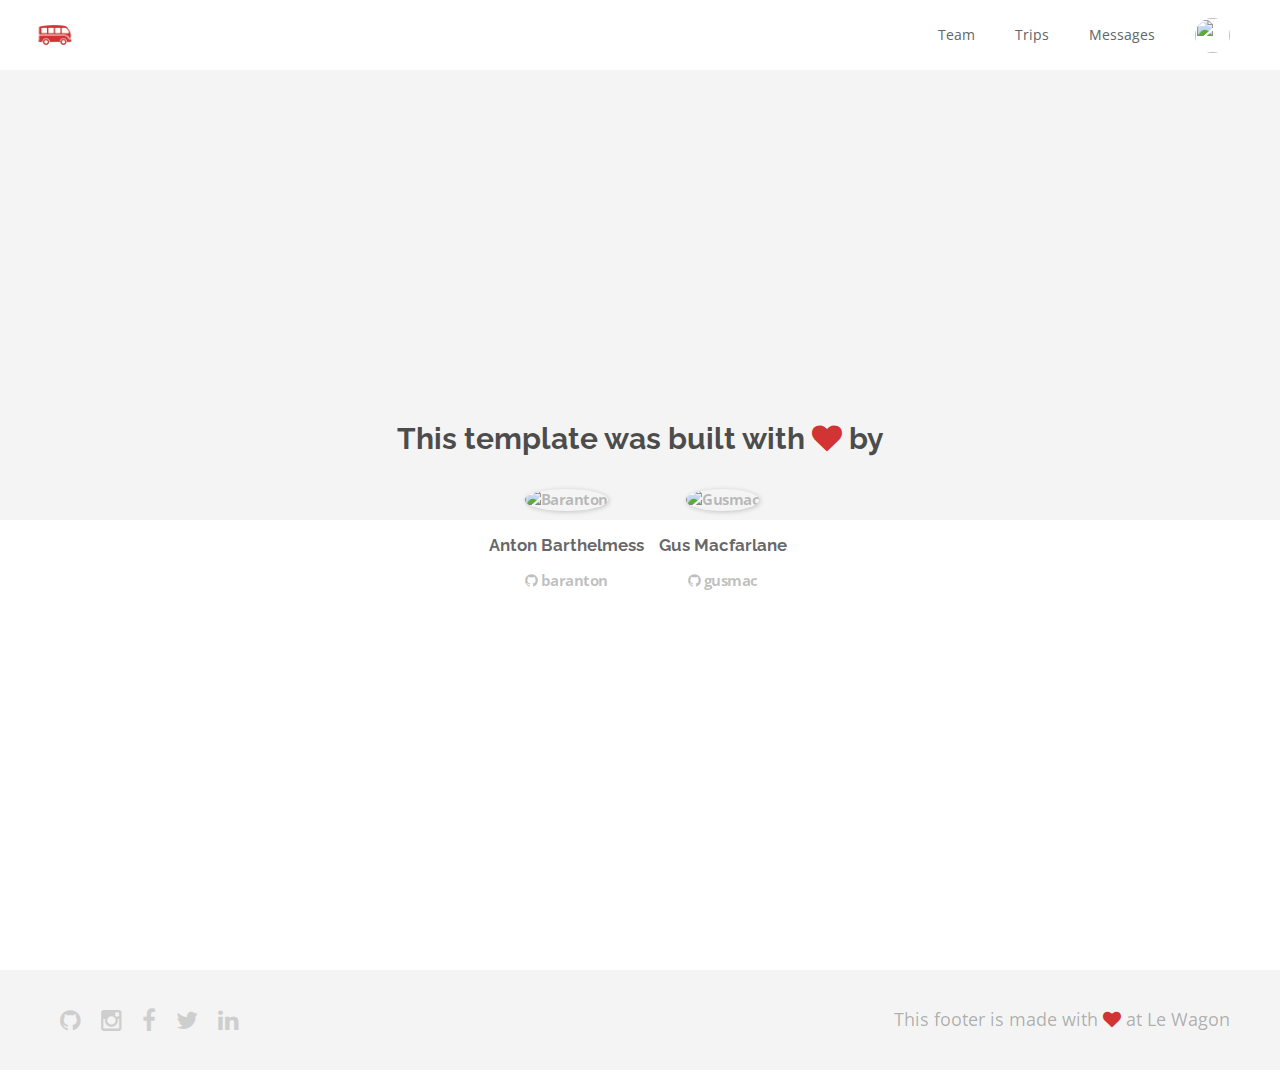
==== commit b902de10: "Automated commit at 2018-07-20 04:45:03 UTC by middleman-deploy 2.0.0-alpha" ====
--- a/about.html
+++ b/about.html
@@ -6,33 +6,86 @@
     <meta name="viewport"
           content="width=device-width, initial-scale=1, shrink-to-fit=no">
     <!-- Use the title from a page's frontmatter if it has one -->
-    <title>Le Wagon - Middleman - About</title>
-    <link href="stylesheets/application-3c48b980.css" rel="stylesheet" />
+    <title>Le Wagon - Middleman - Team</title>
+    <link href="stylesheets/application-66028d94.css" rel="stylesheet" />
     <script src="javascripts/application-93de88c9.js"></script>
     <link href="images/favicon-f15af148.png" rel="icon" type="image/png" />
   </head>
   <body>
+    <div class="navbar-wagon">
+  <!-- Logo -->
+  <a href="/" class="navbar-wagon-brand">
+      <img src="images/logo-acc9c0ec.png" alt="Logo" />
+  </a>
+
+  <!-- Right Navigation -->
+  <div class="navbar-wagon-right hidden-xs hidden-sm">
+
+    <a href="about.html" class="navbar-wagon-item navbar-wagon-link">Team</a>
+    <a href="" class="navbar-wagon-item navbar-wagon-link">Trips</a>
+    <a href="" class="navbar-wagon-item navbar-wagon-link">Messages</a>
+
+
+    <!-- Profile picture with dropdown list -->
+    <div class="navbar-wagon-item">
+      <div class="dropdown">
+        <img src="https://kitt.lewagon.com/placeholder/users/ssaunier" class="avatar dropdown-toggle" id="navbar-wagon-menu" data-toggle="dropdown">
+        <ul class="dropdown-menu dropdown-menu-right navbar-wagon-dropdown-menu">
+          <li><a href="#">Profile</a></li>
+          <li><a href="#">Dashboard</a></li>
+          <li><a href="#">Log Out</a></li>
+        </ul>
+      </div>
+    </div>
+  </div>
+
+  <!-- Dropdown appearing on mobile only -->
+  <div class="navbar-wagon-item hidden-md hidden-lg">
+    <div class="dropdown">
+      <i class="fa fa-bars dropdown-toggle" data-toggle="dropdown"></i>
+      <ul class="dropdown-menu dropdown-menu-right navbar-wagon-dropdown-menu">
+        <li><a href="#">Host</a></li>
+        <li><a href="#">Trips</a></li>
+        <li><a href="#">Messagese</a></li>
+      </ul>
+    </div>
+  </div>
+</div>
+
     <div id="about">
   <div class="about-content">
     <h1>This template was built with <i class="fa fa-heart"></i> by</h1>
     <ul class="list-inline">
         <li>
-<a href="https://kitt.lewagon.com/alumni/ssaunier" target="_blank">            <img src="https://kitt.lewagon.com/placeholder/users/ssaunier" class="img-circle" alt="Ssaunier" />
-</a>          <h2>Sébastien Saunier</h2>
+<a href="https://kitt.lewagon.com/alumni/baranton" target="_blank">            <img src="https://kitt.lewagon.com/placeholder/users/baranton" class="img-circle" alt="Baranton" />
+</a>          <h2>Anton Barthelmess</h2>
           <p>
-<a href="https://github.com/ssaunier" target="_blank">              <i class="fa fa-github"></i> ssaunier
+<a href="https://github.com/baranton" target="_blank">              <i class="fa fa-github"></i> baranton
 </a>          </p>
         </li>
         <li>
-<a href="https://kitt.lewagon.com/alumni/Papillard" target="_blank">            <img src="https://kitt.lewagon.com/placeholder/users/Papillard" class="img-circle" alt="Papillard" />
-</a>          <h2>Boris Paillard</h2>
+<a href="https://kitt.lewagon.com/alumni/gusmac" target="_blank">            <img src="https://kitt.lewagon.com/placeholder/users/gusmac" class="img-circle" alt="Gusmac" />
+</a>          <h2>Gus Macfarlane</h2>
           <p>
-<a href="https://github.com/Papillard" target="_blank">              <i class="fa fa-github"></i> Papillard
+<a href="https://github.com/gusmac" target="_blank">              <i class="fa fa-github"></i> gusmac
 </a>          </p>
         </li>
     </ul>
   </div>
 </div>
 
+    <div class="footer">
+  <div class="footer-links">
+    <a href="#"><i class="fa fa-github"></i></a>
+    <a href="#"><i class="fa fa-instagram"></i></a>
+    <a href="#"><i class="fa fa-facebook"></i></a>
+    <a href="#"><i class="fa fa-twitter"></i></a>
+    <a href="#"><i class="fa fa-linkedin"></i></a>
+  </div>
+  <div class="footer-copyright">
+    This footer is made with <i class="fa fa-heart"></i> at Le Wagon
+  </div>
+</div>
+
   </body>
 </html>
--- a/stylesheets/application-66028d94.css
+++ b/stylesheets/application-66028d94.css
@@ -0,0 +1,8 @@
+@import url("https://fonts.googleapis.com/css?family=Open+Sans:400,300,700|Raleway:400,100,300,700,500");/*!
+ * Bootstrap v3.3.7 (http://getbootstrap.com)
+ * Copyright 2011-2016 Twitter, Inc.
+ * Licensed under MIT (https://github.com/twbs/bootstrap/blob/master/LICENSE)
+ *//*! normalize.css v3.0.3 | MIT License | github.com/necolas/normalize.css */html{font-family:sans-serif;-ms-text-size-adjust:100%;-webkit-text-size-adjust:100%}body{margin:0}article,aside,details,figcaption,figure,footer,header,hgroup,main,menu,nav,section,summary{display:block}audio,canvas,progress,video{display:inline-block;vertical-align:baseline}audio:not([controls]){display:none;height:0}[hidden],template{display:none}a{background-color:transparent}a:active,a:hover{outline:0}abbr[title]{border-bottom:1px dotted}b,strong{font-weight:bold}dfn{font-style:italic}h1{font-size:2em;margin:0.67em 0}mark{background:#ff0;color:#000}small{font-size:80%}sub,sup{font-size:75%;line-height:0;position:relative;vertical-align:baseline}sup{top:-0.5em}sub{bottom:-0.25em}img{border:0}svg:not(:root){overflow:hidden}figure{margin:1em 40px}hr{-webkit-box-sizing:content-box;box-sizing:content-box;height:0}pre{overflow:auto}code,kbd,pre,samp{font-family:monospace, monospace;font-size:1em}button,input,optgroup,select,textarea{color:inherit;font:inherit;margin:0}button{overflow:visible}button,select{text-transform:none}button,html input[type="button"],input[type="reset"],input[type="submit"]{-webkit-appearance:button;cursor:pointer}button[disabled],html input[disabled]{cursor:default}button::-moz-focus-inner,input::-moz-focus-inner{border:0;padding:0}input{line-height:normal}input[type="checkbox"],input[type="radio"]{-webkit-box-sizing:border-box;box-sizing:border-box;padding:0}input[type="number"]::-webkit-inner-spin-button,input[type="number"]::-webkit-outer-spin-button{height:auto}input[type="search"]{-webkit-appearance:textfield;-webkit-box-sizing:content-box;box-sizing:content-box}input[type="search"]::-webkit-search-cancel-button,input[type="search"]::-webkit-search-decoration{-webkit-appearance:none}fieldset{border:1px solid #c0c0c0;margin:0 2px;padding:0.35em 0.625em 0.75em}legend{border:0;padding:0}textarea{overflow:auto}optgroup{font-weight:bold}table{border-collapse:collapse;border-spacing:0}td,th{padding:0}/*! Source: https://github.com/h5bp/html5-boilerplate/blob/master/src/css/main.css */@media print{*,*:before,*:after{background:transparent !important;color:#000 !important;-webkit-box-shadow:none !important;box-shadow:none !important;text-shadow:none !important}a,a:visited{text-decoration:underline}a[href]:after{content:" (" attr(href) ")"}abbr[title]:after{content:" (" attr(title) ")"}a[href^="#"]:after,a[href^="javascript:"]:after{content:""}pre,blockquote{border:1px solid #999;page-break-inside:avoid}thead{display:table-header-group}tr,img{page-break-inside:avoid}img{max-width:100% !important}p,h2,h3{orphans:3;widows:3}h2,h3{page-break-after:avoid}.navbar{display:none}.btn>.caret,.dropup>.btn>.caret{border-top-color:#000 !important}.label{border:1px solid #000}.table{border-collapse:collapse !important}.table td,.table th{background-color:#fff !important}.table-bordered th,.table-bordered td{border:1px solid #ddd !important}}@font-face{font-family:'Glyphicons Halflings';src:url("../assets/bootstrap/glyphicons-halflings-regular-86b6f62b.eot");src:url("../assets/bootstrap/glyphicons-halflings-regular-86b6f62b.eot?#iefix") format("embedded-opentype"),url("../assets/bootstrap/glyphicons-halflings-regular-ca35b697.woff2") format("woff2"),url("../assets/bootstrap/glyphicons-halflings-regular-278e49a8.woff") format("woff"),url("../assets/bootstrap/glyphicons-halflings-regular-44bc1850.ttf") format("truetype"),url("../assets/bootstrap/glyphicons-halflings-regular-de51a849.svg#glyphicons_halflingsregular") format("svg")}.glyphicon{position:relative;top:1px;display:inline-block;font-family:'Glyphicons Halflings';font-style:normal;font-weight:normal;line-height:1;-webkit-font-smoothing:antialiased;-moz-osx-font-smoothing:grayscale}.glyphicon-asterisk:before{content:"\002a"}.glyphicon-plus:before{content:"\002b"}.glyphicon-euro:before,.glyphicon-eur:before{content:"\20ac"}.glyphicon-minus:before{content:"\2212"}.glyphicon-cloud:before{content:"\2601"}.glyphicon-envelope:before{content:"\2709"}.glyphicon-pencil:before{content:"\270f"}.glyphicon-glass:before{content:"\e001"}.glyphicon-music:before{content:"\e002"}.glyphicon-search:before{content:"\e003"}.glyphicon-heart:before{content:"\e005"}.glyphicon-star:before{content:"\e006"}.glyphicon-star-empty:before{content:"\e007"}.glyphicon-user:before{content:"\e008"}.glyphicon-film:before{content:"\e009"}.glyphicon-th-large:before{content:"\e010"}.glyphicon-th:before{content:"\e011"}.glyphicon-th-list:before{content:"\e012"}.glyphicon-ok:before{content:"\e013"}.glyphicon-remove:before{content:"\e014"}.glyphicon-zoom-in:before{content:"\e015"}.glyphicon-zoom-out:before{content:"\e016"}.glyphicon-off:before{content:"\e017"}.glyphicon-signal:before{content:"\e018"}.glyphicon-cog:before{content:"\e019"}.glyphicon-trash:before{content:"\e020"}.glyphicon-home:before{content:"\e021"}.glyphicon-file:before{content:"\e022"}.glyphicon-time:before{content:"\e023"}.glyphicon-road:before{content:"\e024"}.glyphicon-download-alt:before{content:"\e025"}.glyphicon-download:before{content:"\e026"}.glyphicon-upload:before{content:"\e027"}.glyphicon-inbox:before{content:"\e028"}.glyphicon-play-circle:before{content:"\e029"}.glyphicon-repeat:before{content:"\e030"}.glyphicon-refresh:before{content:"\e031"}.glyphicon-list-alt:before{content:"\e032"}.glyphicon-lock:before{content:"\e033"}.glyphicon-flag:before{content:"\e034"}.glyphicon-headphones:before{content:"\e035"}.glyphicon-volume-off:before{content:"\e036"}.glyphicon-volume-down:before{content:"\e037"}.glyphicon-volume-up:before{content:"\e038"}.glyphicon-qrcode:before{content:"\e039"}.glyphicon-barcode:before{content:"\e040"}.glyphicon-tag:before{content:"\e041"}.glyphicon-tags:before{content:"\e042"}.glyphicon-book:before{content:"\e043"}.glyphicon-bookmark:before{content:"\e044"}.glyphicon-print:before{content:"\e045"}.glyphicon-camera:before{content:"\e046"}.glyphicon-font:before{content:"\e047"}.glyphicon-bold:before{content:"\e048"}.glyphicon-italic:before{content:"\e049"}.glyphicon-text-height:before{content:"\e050"}.glyphicon-text-width:before{content:"\e051"}.glyphicon-align-left:before{content:"\e052"}.glyphicon-align-center:before{content:"\e053"}.glyphicon-align-right:before{content:"\e054"}.glyphicon-align-justify:before{content:"\e055"}.glyphicon-list:before{content:"\e056"}.glyphicon-indent-left:before{content:"\e057"}.glyphicon-indent-right:before{content:"\e058"}.glyphicon-facetime-video:before{content:"\e059"}.glyphicon-picture:before{content:"\e060"}.glyphicon-map-marker:before{content:"\e062"}.glyphicon-adjust:before{content:"\e063"}.glyphicon-tint:before{content:"\e064"}.glyphicon-edit:before{content:"\e065"}.glyphicon-share:before{content:"\e066"}.glyphicon-check:before{content:"\e067"}.glyphicon-move:before{content:"\e068"}.glyphicon-step-backward:before{content:"\e069"}.glyphicon-fast-backward:before{content:"\e070"}.glyphicon-backward:before{content:"\e071"}.glyphicon-play:before{content:"\e072"}.glyphicon-pause:before{content:"\e073"}.glyphicon-stop:before{content:"\e074"}.glyphicon-forward:before{content:"\e075"}.glyphicon-fast-forward:before{content:"\e076"}.glyphicon-step-forward:before{content:"\e077"}.glyphicon-eject:before{content:"\e078"}.glyphicon-chevron-left:before{content:"\e079"}.glyphicon-chevron-right:before{content:"\e080"}.glyphicon-plus-sign:before{content:"\e081"}.glyphicon-minus-sign:before{content:"\e082"}.glyphicon-remove-sign:before{content:"\e083"}.glyphicon-ok-sign:before{content:"\e084"}.glyphicon-question-sign:before{content:"\e085"}.glyphicon-info-sign:before{content:"\e086"}.glyphicon-screenshot:before{content:"\e087"}.glyphicon-remove-circle:before{content:"\e088"}.glyphicon-ok-circle:before{content:"\e089"}.glyphicon-ban-circle:before{content:"\e090"}.glyphicon-arrow-left:before{content:"\e091"}.glyphicon-arrow-right:before{content:"\e092"}.glyphicon-arrow-up:before{content:"\e093"}.glyphicon-arrow-down:before{content:"\e094"}.glyphicon-share-alt:before{content:"\e095"}.glyphicon-resize-full:before{content:"\e096"}.glyphicon-resize-small:before{content:"\e097"}.glyphicon-exclamation-sign:before{content:"\e101"}.glyphicon-gift:before{content:"\e102"}.glyphicon-leaf:before{content:"\e103"}.glyphicon-fire:before{content:"\e104"}.glyphicon-eye-open:before{content:"\e105"}.glyphicon-eye-close:before{content:"\e106"}.glyphicon-warning-sign:before{content:"\e107"}.glyphicon-plane:before{content:"\e108"}.glyphicon-calendar:before{content:"\e109"}.glyphicon-random:before{content:"\e110"}.glyphicon-comment:before{content:"\e111"}.glyphicon-magnet:before{content:"\e112"}.glyphicon-chevron-up:before{content:"\e113"}.glyphicon-chevron-down:before{content:"\e114"}.glyphicon-retweet:before{content:"\e115"}.glyphicon-shopping-cart:before{content:"\e116"}.glyphicon-folder-close:before{content:"\e117"}.glyphicon-folder-open:before{content:"\e118"}.glyphicon-resize-vertical:before{content:"\e119"}.glyphicon-resize-horizontal:before{content:"\e120"}.glyphicon-hdd:before{content:"\e121"}.glyphicon-bullhorn:before{content:"\e122"}.glyphicon-bell:before{content:"\e123"}.glyphicon-certificate:before{content:"\e124"}.glyphicon-thumbs-up:before{content:"\e125"}.glyphicon-thumbs-down:before{content:"\e126"}.glyphicon-hand-right:before{content:"\e127"}.glyphicon-hand-left:before{content:"\e128"}.glyphicon-hand-up:before{content:"\e129"}.glyphicon-hand-down:before{content:"\e130"}.glyphicon-circle-arrow-right:before{content:"\e131"}.glyphicon-circle-arrow-left:before{content:"\e132"}.glyphicon-circle-arrow-up:before{content:"\e133"}.glyphicon-circle-arrow-down:before{content:"\e134"}.glyphicon-globe:before{content:"\e135"}.glyphicon-wrench:before{content:"\e136"}.glyphicon-tasks:before{content:"\e137"}.glyphicon-filter:before{content:"\e138"}.glyphicon-briefcase:before{content:"\e139"}.glyphicon-fullscreen:before{content:"\e140"}.glyphicon-dashboard:before{content:"\e141"}.glyphicon-paperclip:before{content:"\e142"}.glyphicon-heart-empty:before{content:"\e143"}.glyphicon-link:before{content:"\e144"}.glyphicon-phone:before{content:"\e145"}.glyphicon-pushpin:before{content:"\e146"}.glyphicon-usd:before{content:"\e148"}.glyphicon-gbp:before{content:"\e149"}.glyphicon-sort:before{content:"\e150"}.glyphicon-sort-by-alphabet:before{content:"\e151"}.glyphicon-sort-by-alphabet-alt:before{content:"\e152"}.glyphicon-sort-by-order:before{content:"\e153"}.glyphicon-sort-by-order-alt:before{content:"\e154"}.glyphicon-sort-by-attributes:before{content:"\e155"}.glyphicon-sort-by-attributes-alt:before{content:"\e156"}.glyphicon-unchecked:before{content:"\e157"}.glyphicon-expand:before{content:"\e158"}.glyphicon-collapse-down:before{content:"\e159"}.glyphicon-collapse-up:before{content:"\e160"}.glyphicon-log-in:before{content:"\e161"}.glyphicon-flash:before{content:"\e162"}.glyphicon-log-out:before{content:"\e163"}.glyphicon-new-window:before{content:"\e164"}.glyphicon-record:before{content:"\e165"}.glyphicon-save:before{content:"\e166"}.glyphicon-open:before{content:"\e167"}.glyphicon-saved:before{content:"\e168"}.glyphicon-import:before{content:"\e169"}.glyphicon-export:before{content:"\e170"}.glyphicon-send:before{content:"\e171"}.glyphicon-floppy-disk:before{content:"\e172"}.glyphicon-floppy-saved:before{content:"\e173"}.glyphicon-floppy-remove:before{content:"\e174"}.glyphicon-floppy-save:before{content:"\e175"}.glyphicon-floppy-open:before{content:"\e176"}.glyphicon-credit-card:before{content:"\e177"}.glyphicon-transfer:before{content:"\e178"}.glyphicon-cutlery:before{content:"\e179"}.glyphicon-header:before{content:"\e180"}.glyphicon-compressed:before{content:"\e181"}.glyphicon-earphone:before{content:"\e182"}.glyphicon-phone-alt:before{content:"\e183"}.glyphicon-tower:before{content:"\e184"}.glyphicon-stats:before{content:"\e185"}.glyphicon-sd-video:before{content:"\e186"}.glyphicon-hd-video:before{content:"\e187"}.glyphicon-subtitles:before{content:"\e188"}.glyphicon-sound-stereo:before{content:"\e189"}.glyphicon-sound-dolby:before{content:"\e190"}.glyphicon-sound-5-1:before{content:"\e191"}.glyphicon-sound-6-1:before{content:"\e192"}.glyphicon-sound-7-1:before{content:"\e193"}.glyphicon-copyright-mark:before{content:"\e194"}.glyphicon-registration-mark:before{content:"\e195"}.glyphicon-cloud-download:before{content:"\e197"}.glyphicon-cloud-upload:before{content:"\e198"}.glyphicon-tree-conifer:before{content:"\e199"}.glyphicon-tree-deciduous:before{content:"\e200"}.glyphicon-cd:before{content:"\e201"}.glyphicon-save-file:before{content:"\e202"}.glyphicon-open-file:before{content:"\e203"}.glyphicon-level-up:before{content:"\e204"}.glyphicon-copy:before{content:"\e205"}.glyphicon-paste:before{content:"\e206"}.glyphicon-alert:before{content:"\e209"}.glyphicon-equalizer:before{content:"\e210"}.glyphicon-king:before{content:"\e211"}.glyphicon-queen:before{content:"\e212"}.glyphicon-pawn:before{content:"\e213"}.glyphicon-bishop:before{content:"\e214"}.glyphicon-knight:before{content:"\e215"}.glyphicon-baby-formula:before{content:"\e216"}.glyphicon-tent:before{content:"\26fa"}.glyphicon-blackboard:before{content:"\e218"}.glyphicon-bed:before{content:"\e219"}.glyphicon-apple:before{content:"\f8ff"}.glyphicon-erase:before{content:"\e221"}.glyphicon-hourglass:before{content:"\231b"}.glyphicon-lamp:before{content:"\e223"}.glyphicon-duplicate:before{content:"\e224"}.glyphicon-piggy-bank:before{content:"\e225"}.glyphicon-scissors:before{content:"\e226"}.glyphicon-bitcoin:before{content:"\e227"}.glyphicon-btc:before{content:"\e227"}.glyphicon-xbt:before{content:"\e227"}.glyphicon-yen:before{content:"\00a5"}.glyphicon-jpy:before{content:"\00a5"}.glyphicon-ruble:before{content:"\20bd"}.glyphicon-rub:before{content:"\20bd"}.glyphicon-scale:before{content:"\e230"}.glyphicon-ice-lolly:before{content:"\e231"}.glyphicon-ice-lolly-tasted:before{content:"\e232"}.glyphicon-education:before{content:"\e233"}.glyphicon-option-horizontal:before{content:"\e234"}.glyphicon-option-vertical:before{content:"\e235"}.glyphicon-menu-hamburger:before{content:"\e236"}.glyphicon-modal-window:before{content:"\e237"}.glyphicon-oil:before{content:"\e238"}.glyphicon-grain:before{content:"\e239"}.glyphicon-sunglasses:before{content:"\e240"}.glyphicon-text-size:before{content:"\e241"}.glyphicon-text-color:before{content:"\e242"}.glyphicon-text-background:before{content:"\e243"}.glyphicon-object-align-top:before{content:"\e244"}.glyphicon-object-align-bottom:before{content:"\e245"}.glyphicon-object-align-horizontal:before{content:"\e246"}.glyphicon-object-align-left:before{content:"\e247"}.glyphicon-object-align-vertical:before{content:"\e248"}.glyphicon-object-align-right:before{content:"\e249"}.glyphicon-triangle-right:before{content:"\e250"}.glyphicon-triangle-left:before{content:"\e251"}.glyphicon-triangle-bottom:before{content:"\e252"}.glyphicon-triangle-top:before{content:"\e253"}.glyphicon-console:before{content:"\e254"}.glyphicon-superscript:before{content:"\e255"}.glyphicon-subscript:before{content:"\e256"}.glyphicon-menu-left:before{content:"\e257"}.glyphicon-menu-right:before{content:"\e258"}.glyphicon-menu-down:before{content:"\e259"}.glyphicon-menu-up:before{content:"\e260"}*{-webkit-box-sizing:border-box;box-sizing:border-box}*:before,*:after{-webkit-box-sizing:border-box;box-sizing:border-box}html{font-size:10px;-webkit-tap-highlight-color:transparent}body{font-family:"Open Sans", "Helvetica", "sans-serif";font-size:18px;line-height:1.42857143;color:#333333;background-color:#F4F4F4}input,button,select,textarea{font-family:inherit;font-size:inherit;line-height:inherit}a{color:#469AE0;text-decoration:none}a:hover,a:focus{color:#1f74ba;text-decoration:underline}a:focus{outline:5px auto -webkit-focus-ring-color;outline-offset:-2px}figure{margin:0}img{vertical-align:middle}.img-responsive{display:block;max-width:100%;height:auto}.img-rounded{border-radius:2px}.img-thumbnail{padding:4px;line-height:1.42857143;background-color:#F4F4F4;border:1px solid #ddd;border-radius:2px;-webkit-transition:all 0.2s ease-in-out;transition:all 0.2s ease-in-out;display:inline-block;max-width:100%;height:auto}.img-circle{border-radius:50%}hr{margin-top:25px;margin-bottom:25px;border:0;border-top:1px solid #eeeeee}.sr-only{position:absolute;width:1px;height:1px;margin:-1px;padding:0;overflow:hidden;clip:rect(0, 0, 0, 0);border:0}.sr-only-focusable:active,.sr-only-focusable:focus{position:static;width:auto;height:auto;margin:0;overflow:visible;clip:auto}[role="button"]{cursor:pointer}h1,h2,h3,h4,h5,h6,.h1,.h2,.h3,.h4,.h5,.h6{font-family:"Raleway", "Helvetica", "sans-serif";font-weight:500;line-height:1.1;color:inherit}h1 small,h1 .small,h2 small,h2 .small,h3 small,h3 .small,h4 small,h4 .small,h5 small,h5 .small,h6 small,h6 .small,.h1 small,.h1 .small,.h2 small,.h2 .small,.h3 small,.h3 .small,.h4 small,.h4 .small,.h5 small,.h5 .small,.h6 small,.h6 .small{font-weight:normal;line-height:1;color:#777777}h1,.h1,h2,.h2,h3,.h3{margin-top:25px;margin-bottom:12.5px}h1 small,h1 .small,.h1 small,.h1 .small,h2 small,h2 .small,.h2 small,.h2 .small,h3 small,h3 .small,.h3 small,.h3 .small{font-size:65%}h4,.h4,h5,.h5,h6,.h6{margin-top:12.5px;margin-bottom:12.5px}h4 small,h4 .small,.h4 small,.h4 .small,h5 small,h5 .small,.h5 small,.h5 .small,h6 small,h6 .small,.h6 small,.h6 .small{font-size:75%}h1,.h1{font-size:46px}h2,.h2{font-size:38px}h3,.h3{font-size:31px}h4,.h4{font-size:23px}h5,.h5{font-size:18px}h6,.h6{font-size:16px}p{margin:0 0 12.5px}.lead{margin-bottom:25px;font-size:20px;font-weight:300;line-height:1.4}@media (min-width: 768px){.lead{font-size:27px}}small,.small{font-size:88%}mark,.mark{background-color:#fcf8e3;padding:.2em}.text-left{text-align:left}.text-right{text-align:right}.text-center{text-align:center}.text-justify{text-align:justify}.text-nowrap{white-space:nowrap}.text-lowercase{text-transform:lowercase}.text-uppercase,.initialism{text-transform:uppercase}.text-capitalize{text-transform:capitalize}.text-muted{color:#777777}.text-primary{color:#469AE0}a.text-primary:hover,a.text-primary:focus{color:#2381d0}.text-success{color:#3c763d}a.text-success:hover,a.text-success:focus{color:#2b542c}.text-info{color:#31708f}a.text-info:hover,a.text-info:focus{color:#245269}.text-warning{color:#8a6d3b}a.text-warning:hover,a.text-warning:focus{color:#66512c}.text-danger{color:#a94442}a.text-danger:hover,a.text-danger:focus{color:#843534}.bg-primary{color:#fff}.bg-primary{background-color:#469AE0}a.bg-primary:hover,a.bg-primary:focus{background-color:#2381d0}.bg-success{background-color:#dff0d8}a.bg-success:hover,a.bg-success:focus{background-color:#c1e2b3}.bg-info{background-color:#d9edf7}a.bg-info:hover,a.bg-info:focus{background-color:#afd9ee}.bg-warning{background-color:#fcf8e3}a.bg-warning:hover,a.bg-warning:focus{background-color:#f7ecb5}.bg-danger{background-color:#f2dede}a.bg-danger:hover,a.bg-danger:focus{background-color:#e4b9b9}.page-header{padding-bottom:11.5px;margin:50px 0 25px;border-bottom:1px solid #eeeeee}ul,ol{margin-top:0;margin-bottom:12.5px}ul ul,ul ol,ol ul,ol ol{margin-bottom:0}.list-unstyled{padding-left:0;list-style:none}.list-inline{padding-left:0;list-style:none;margin-left:-5px}.list-inline>li{display:inline-block;padding-left:5px;padding-right:5px}dl{margin-top:0;margin-bottom:25px}dt,dd{line-height:1.42857143}dt{font-weight:bold}dd{margin-left:0}.dl-horizontal dd:before,.dl-horizontal dd:after{content:" ";display:table}.dl-horizontal dd:after{clear:both}@media (min-width: 768px){.dl-horizontal dt{float:left;width:160px;clear:left;text-align:right;overflow:hidden;text-overflow:ellipsis;white-space:nowrap}.dl-horizontal dd{margin-left:180px}}abbr[title],abbr[data-original-title]{cursor:help;border-bottom:1px dotted #777777}.initialism{font-size:90%}blockquote{padding:12.5px 25px;margin:0 0 25px;font-size:22.5px;border-left:5px solid #eeeeee}blockquote p:last-child,blockquote ul:last-child,blockquote ol:last-child{margin-bottom:0}blockquote footer,blockquote small,blockquote .small{display:block;font-size:80%;line-height:1.42857143;color:#777777}blockquote footer:before,blockquote small:before,blockquote .small:before{content:'\2014 \00A0'}.blockquote-reverse,blockquote.pull-right{padding-right:15px;padding-left:0;border-right:5px solid #eeeeee;border-left:0;text-align:right}.blockquote-reverse footer:before,.blockquote-reverse small:before,.blockquote-reverse .small:before,blockquote.pull-right footer:before,blockquote.pull-right small:before,blockquote.pull-right .small:before{content:''}.blockquote-reverse footer:after,.blockquote-reverse small:after,.blockquote-reverse .small:after,blockquote.pull-right footer:after,blockquote.pull-right small:after,blockquote.pull-right .small:after{content:'\00A0 \2014'}address{margin-bottom:25px;font-style:normal;line-height:1.42857143}code,kbd,pre,samp{font-family:Menlo, Monaco, Consolas, "Courier New", monospace}code{padding:2px 4px;font-size:90%;color:#c7254e;background-color:#f9f2f4;border-radius:2px}kbd{padding:2px 4px;font-size:90%;color:#fff;background-color:#333;border-radius:2px;-webkit-box-shadow:inset 0 -1px 0 rgba(0,0,0,0.25);box-shadow:inset 0 -1px 0 rgba(0,0,0,0.25)}kbd kbd{padding:0;font-size:100%;font-weight:bold;-webkit-box-shadow:none;box-shadow:none}pre{display:block;padding:12px;margin:0 0 12.5px;font-size:17px;line-height:1.42857143;word-break:break-all;word-wrap:break-word;color:#333333;background-color:#f5f5f5;border:1px solid #ccc;border-radius:2px}pre code{padding:0;font-size:inherit;color:inherit;white-space:pre-wrap;background-color:transparent;border-radius:0}.pre-scrollable{max-height:340px;overflow-y:scroll}.container{margin-right:auto;margin-left:auto;padding-left:15px;padding-right:15px}.container:before,.container:after{content:" ";display:table}.container:after{clear:both}@media (min-width: 768px){.container{width:750px}}@media (min-width: 992px){.container{width:970px}}@media (min-width: 1200px){.container{width:1170px}}.container-fluid{margin-right:auto;margin-left:auto;padding-left:15px;padding-right:15px}.container-fluid:before,.container-fluid:after{content:" ";display:table}.container-fluid:after{clear:both}.row{margin-left:-15px;margin-right:-15px}.row:before,.row:after{content:" ";display:table}.row:after{clear:both}.col-xs-1,.col-sm-1,.col-md-1,.col-lg-1,.col-xs-2,.col-sm-2,.col-md-2,.col-lg-2,.col-xs-3,.col-sm-3,.col-md-3,.col-lg-3,.col-xs-4,.col-sm-4,.col-md-4,.col-lg-4,.col-xs-5,.col-sm-5,.col-md-5,.col-lg-5,.col-xs-6,.col-sm-6,.col-md-6,.col-lg-6,.col-xs-7,.col-sm-7,.col-md-7,.col-lg-7,.col-xs-8,.col-sm-8,.col-md-8,.col-lg-8,.col-xs-9,.col-sm-9,.col-md-9,.col-lg-9,.col-xs-10,.col-sm-10,.col-md-10,.col-lg-10,.col-xs-11,.col-sm-11,.col-md-11,.col-lg-11,.col-xs-12,.col-sm-12,.col-md-12,.col-lg-12{position:relative;min-height:1px;padding-left:15px;padding-right:15px}.col-xs-1,.col-xs-2,.col-xs-3,.col-xs-4,.col-xs-5,.col-xs-6,.col-xs-7,.col-xs-8,.col-xs-9,.col-xs-10,.col-xs-11,.col-xs-12{float:left}.col-xs-1{width:8.33333333%}.col-xs-2{width:16.66666667%}.col-xs-3{width:25%}.col-xs-4{width:33.33333333%}.col-xs-5{width:41.66666667%}.col-xs-6{width:50%}.col-xs-7{width:58.33333333%}.col-xs-8{width:66.66666667%}.col-xs-9{width:75%}.col-xs-10{width:83.33333333%}.col-xs-11{width:91.66666667%}.col-xs-12{width:100%}.col-xs-pull-0{right:auto}.col-xs-pull-1{right:8.33333333%}.col-xs-pull-2{right:16.66666667%}.col-xs-pull-3{right:25%}.col-xs-pull-4{right:33.33333333%}.col-xs-pull-5{right:41.66666667%}.col-xs-pull-6{right:50%}.col-xs-pull-7{right:58.33333333%}.col-xs-pull-8{right:66.66666667%}.col-xs-pull-9{right:75%}.col-xs-pull-10{right:83.33333333%}.col-xs-pull-11{right:91.66666667%}.col-xs-pull-12{right:100%}.col-xs-push-0{left:auto}.col-xs-push-1{left:8.33333333%}.col-xs-push-2{left:16.66666667%}.col-xs-push-3{left:25%}.col-xs-push-4{left:33.33333333%}.col-xs-push-5{left:41.66666667%}.col-xs-push-6{left:50%}.col-xs-push-7{left:58.33333333%}.col-xs-push-8{left:66.66666667%}.col-xs-push-9{left:75%}.col-xs-push-10{left:83.33333333%}.col-xs-push-11{left:91.66666667%}.col-xs-push-12{left:100%}.col-xs-offset-0{margin-left:0%}.col-xs-offset-1{margin-left:8.33333333%}.col-xs-offset-2{margin-left:16.66666667%}.col-xs-offset-3{margin-left:25%}.col-xs-offset-4{margin-left:33.33333333%}.col-xs-offset-5{margin-left:41.66666667%}.col-xs-offset-6{margin-left:50%}.col-xs-offset-7{margin-left:58.33333333%}.col-xs-offset-8{margin-left:66.66666667%}.col-xs-offset-9{margin-left:75%}.col-xs-offset-10{margin-left:83.33333333%}.col-xs-offset-11{margin-left:91.66666667%}.col-xs-offset-12{margin-left:100%}@media (min-width: 768px){.col-sm-1,.col-sm-2,.col-sm-3,.col-sm-4,.col-sm-5,.col-sm-6,.col-sm-7,.col-sm-8,.col-sm-9,.col-sm-10,.col-sm-11,.col-sm-12{float:left}.col-sm-1{width:8.33333333%}.col-sm-2{width:16.66666667%}.col-sm-3{width:25%}.col-sm-4{width:33.33333333%}.col-sm-5{width:41.66666667%}.col-sm-6{width:50%}.col-sm-7{width:58.33333333%}.col-sm-8{width:66.66666667%}.col-sm-9{width:75%}.col-sm-10{width:83.33333333%}.col-sm-11{width:91.66666667%}.col-sm-12{width:100%}.col-sm-pull-0{right:auto}.col-sm-pull-1{right:8.33333333%}.col-sm-pull-2{right:16.66666667%}.col-sm-pull-3{right:25%}.col-sm-pull-4{right:33.33333333%}.col-sm-pull-5{right:41.66666667%}.col-sm-pull-6{right:50%}.col-sm-pull-7{right:58.33333333%}.col-sm-pull-8{right:66.66666667%}.col-sm-pull-9{right:75%}.col-sm-pull-10{right:83.33333333%}.col-sm-pull-11{right:91.66666667%}.col-sm-pull-12{right:100%}.col-sm-push-0{left:auto}.col-sm-push-1{left:8.33333333%}.col-sm-push-2{left:16.66666667%}.col-sm-push-3{left:25%}.col-sm-push-4{left:33.33333333%}.col-sm-push-5{left:41.66666667%}.col-sm-push-6{left:50%}.col-sm-push-7{left:58.33333333%}.col-sm-push-8{left:66.66666667%}.col-sm-push-9{left:75%}.col-sm-push-10{left:83.33333333%}.col-sm-push-11{left:91.66666667%}.col-sm-push-12{left:100%}.col-sm-offset-0{margin-left:0%}.col-sm-offset-1{margin-left:8.33333333%}.col-sm-offset-2{margin-left:16.66666667%}.col-sm-offset-3{margin-left:25%}.col-sm-offset-4{margin-left:33.33333333%}.col-sm-offset-5{margin-left:41.66666667%}.col-sm-offset-6{margin-left:50%}.col-sm-offset-7{margin-left:58.33333333%}.col-sm-offset-8{margin-left:66.66666667%}.col-sm-offset-9{margin-left:75%}.col-sm-offset-10{margin-left:83.33333333%}.col-sm-offset-11{margin-left:91.66666667%}.col-sm-offset-12{margin-left:100%}}@media (min-width: 992px){.col-md-1,.col-md-2,.col-md-3,.col-md-4,.col-md-5,.col-md-6,.col-md-7,.col-md-8,.col-md-9,.col-md-10,.col-md-11,.col-md-12{float:left}.col-md-1{width:8.33333333%}.col-md-2{width:16.66666667%}.col-md-3{width:25%}.col-md-4{width:33.33333333%}.col-md-5{width:41.66666667%}.col-md-6{width:50%}.col-md-7{width:58.33333333%}.col-md-8{width:66.66666667%}.col-md-9{width:75%}.col-md-10{width:83.33333333%}.col-md-11{width:91.66666667%}.col-md-12{width:100%}.col-md-pull-0{right:auto}.col-md-pull-1{right:8.33333333%}.col-md-pull-2{right:16.66666667%}.col-md-pull-3{right:25%}.col-md-pull-4{right:33.33333333%}.col-md-pull-5{right:41.66666667%}.col-md-pull-6{right:50%}.col-md-pull-7{right:58.33333333%}.col-md-pull-8{right:66.66666667%}.col-md-pull-9{right:75%}.col-md-pull-10{right:83.33333333%}.col-md-pull-11{right:91.66666667%}.col-md-pull-12{right:100%}.col-md-push-0{left:auto}.col-md-push-1{left:8.33333333%}.col-md-push-2{left:16.66666667%}.col-md-push-3{left:25%}.col-md-push-4{left:33.33333333%}.col-md-push-5{left:41.66666667%}.col-md-push-6{left:50%}.col-md-push-7{left:58.33333333%}.col-md-push-8{left:66.66666667%}.col-md-push-9{left:75%}.col-md-push-10{left:83.33333333%}.col-md-push-11{left:91.66666667%}.col-md-push-12{left:100%}.col-md-offset-0{margin-left:0%}.col-md-offset-1{margin-left:8.33333333%}.col-md-offset-2{margin-left:16.66666667%}.col-md-offset-3{margin-left:25%}.col-md-offset-4{margin-left:33.33333333%}.col-md-offset-5{margin-left:41.66666667%}.col-md-offset-6{margin-left:50%}.col-md-offset-7{margin-left:58.33333333%}.col-md-offset-8{margin-left:66.66666667%}.col-md-offset-9{margin-left:75%}.col-md-offset-10{margin-left:83.33333333%}.col-md-offset-11{margin-left:91.66666667%}.col-md-offset-12{margin-left:100%}}@media (min-width: 1200px){.col-lg-1,.col-lg-2,.col-lg-3,.col-lg-4,.col-lg-5,.col-lg-6,.col-lg-7,.col-lg-8,.col-lg-9,.col-lg-10,.col-lg-11,.col-lg-12{float:left}.col-lg-1{width:8.33333333%}.col-lg-2{width:16.66666667%}.col-lg-3{width:25%}.col-lg-4{width:33.33333333%}.col-lg-5{width:41.66666667%}.col-lg-6{width:50%}.col-lg-7{width:58.33333333%}.col-lg-8{width:66.66666667%}.col-lg-9{width:75%}.col-lg-10{width:83.33333333%}.col-lg-11{width:91.66666667%}.col-lg-12{width:100%}.col-lg-pull-0{right:auto}.col-lg-pull-1{right:8.33333333%}.col-lg-pull-2{right:16.66666667%}.col-lg-pull-3{right:25%}.col-lg-pull-4{right:33.33333333%}.col-lg-pull-5{right:41.66666667%}.col-lg-pull-6{right:50%}.col-lg-pull-7{right:58.33333333%}.col-lg-pull-8{right:66.66666667%}.col-lg-pull-9{right:75%}.col-lg-pull-10{right:83.33333333%}.col-lg-pull-11{right:91.66666667%}.col-lg-pull-12{right:100%}.col-lg-push-0{left:auto}.col-lg-push-1{left:8.33333333%}.col-lg-push-2{left:16.66666667%}.col-lg-push-3{left:25%}.col-lg-push-4{left:33.33333333%}.col-lg-push-5{left:41.66666667%}.col-lg-push-6{left:50%}.col-lg-push-7{left:58.33333333%}.col-lg-push-8{left:66.66666667%}.col-lg-push-9{left:75%}.col-lg-push-10{left:83.33333333%}.col-lg-push-11{left:91.66666667%}.col-lg-push-12{left:100%}.col-lg-offset-0{margin-left:0%}.col-lg-offset-1{margin-left:8.33333333%}.col-lg-offset-2{margin-left:16.66666667%}.col-lg-offset-3{margin-left:25%}.col-lg-offset-4{margin-left:33.33333333%}.col-lg-offset-5{margin-left:41.66666667%}.col-lg-offset-6{margin-left:50%}.col-lg-offset-7{margin-left:58.33333333%}.col-lg-offset-8{margin-left:66.66666667%}.col-lg-offset-9{margin-left:75%}.col-lg-offset-10{margin-left:83.33333333%}.col-lg-offset-11{margin-left:91.66666667%}.col-lg-offset-12{margin-left:100%}}table{background-color:transparent}caption{padding-top:8px;padding-bottom:8px;color:#777777;text-align:left}th{text-align:left}.table{width:100%;max-width:100%;margin-bottom:25px}.table>thead>tr>th,.table>thead>tr>td,.table>tbody>tr>th,.table>tbody>tr>td,.table>tfoot>tr>th,.table>tfoot>tr>td{padding:8px;line-height:1.42857143;vertical-align:top;border-top:1px solid #ddd}.table>thead>tr>th{vertical-align:bottom;border-bottom:2px solid #ddd}.table>caption+thead>tr:first-child>th,.table>caption+thead>tr:first-child>td,.table>colgroup+thead>tr:first-child>th,.table>colgroup+thead>tr:first-child>td,.table>thead:first-child>tr:first-child>th,.table>thead:first-child>tr:first-child>td{border-top:0}.table>tbody+tbody{border-top:2px solid #ddd}.table .table{background-color:#F4F4F4}.table-condensed>thead>tr>th,.table-condensed>thead>tr>td,.table-condensed>tbody>tr>th,.table-condensed>tbody>tr>td,.table-condensed>tfoot>tr>th,.table-condensed>tfoot>tr>td{padding:5px}.table-bordered{border:1px solid #ddd}.table-bordered>thead>tr>th,.table-bordered>thead>tr>td,.table-bordered>tbody>tr>th,.table-bordered>tbody>tr>td,.table-bordered>tfoot>tr>th,.table-bordered>tfoot>tr>td{border:1px solid #ddd}.table-bordered>thead>tr>th,.table-bordered>thead>tr>td{border-bottom-width:2px}.table-striped>tbody>tr:nth-of-type(odd){background-color:#f9f9f9}.table-hover>tbody>tr:hover{background-color:#f5f5f5}table col[class*="col-"]{position:static;float:none;display:table-column}table td[class*="col-"],table th[class*="col-"]{position:static;float:none;display:table-cell}.table>thead>tr>td.active,.table>thead>tr>th.active,.table>thead>tr.active>td,.table>thead>tr.active>th,.table>tbody>tr>td.active,.table>tbody>tr>th.active,.table>tbody>tr.active>td,.table>tbody>tr.active>th,.table>tfoot>tr>td.active,.table>tfoot>tr>th.active,.table>tfoot>tr.active>td,.table>tfoot>tr.active>th{background-color:#f5f5f5}.table-hover>tbody>tr>td.active:hover,.table-hover>tbody>tr>th.active:hover,.table-hover>tbody>tr.active:hover>td,.table-hover>tbody>tr:hover>.active,.table-hover>tbody>tr.active:hover>th{background-color:#e8e8e8}.table>thead>tr>td.success,.table>thead>tr>th.success,.table>thead>tr.success>td,.table>thead>tr.success>th,.table>tbody>tr>td.success,.table>tbody>tr>th.success,.table>tbody>tr.success>td,.table>tbody>tr.success>th,.table>tfoot>tr>td.success,.table>tfoot>tr>th.success,.table>tfoot>tr.success>td,.table>tfoot>tr.success>th{background-color:#dff0d8}.table-hover>tbody>tr>td.success:hover,.table-hover>tbody>tr>th.success:hover,.table-hover>tbody>tr.success:hover>td,.table-hover>tbody>tr:hover>.success,.table-hover>tbody>tr.success:hover>th{background-color:#d0e9c6}.table>thead>tr>td.info,.table>thead>tr>th.info,.table>thead>tr.info>td,.table>thead>tr.info>th,.table>tbody>tr>td.info,.table>tbody>tr>th.info,.table>tbody>tr.info>td,.table>tbody>tr.info>th,.table>tfoot>tr>td.info,.table>tfoot>tr>th.info,.table>tfoot>tr.info>td,.table>tfoot>tr.info>th{background-color:#d9edf7}.table-hover>tbody>tr>td.info:hover,.table-hover>tbody>tr>th.info:hover,.table-hover>tbody>tr.info:hover>td,.table-hover>tbody>tr:hover>.info,.table-hover>tbody>tr.info:hover>th{background-color:#c4e3f3}.table>thead>tr>td.warning,.table>thead>tr>th.warning,.table>thead>tr.warning>td,.table>thead>tr.warning>th,.table>tbody>tr>td.warning,.table>tbody>tr>th.warning,.table>tbody>tr.warning>td,.table>tbody>tr.warning>th,.table>tfoot>tr>td.warning,.table>tfoot>tr>th.warning,.table>tfoot>tr.warning>td,.table>tfoot>tr.warning>th{background-color:#fcf8e3}.table-hover>tbody>tr>td.warning:hover,.table-hover>tbody>tr>th.warning:hover,.table-hover>tbody>tr.warning:hover>td,.table-hover>tbody>tr:hover>.warning,.table-hover>tbody>tr.warning:hover>th{background-color:#faf2cc}.table>thead>tr>td.danger,.table>thead>tr>th.danger,.table>thead>tr.danger>td,.table>thead>tr.danger>th,.table>tbody>tr>td.danger,.table>tbody>tr>th.danger,.table>tbody>tr.danger>td,.table>tbody>tr.danger>th,.table>tfoot>tr>td.danger,.table>tfoot>tr>th.danger,.table>tfoot>tr.danger>td,.table>tfoot>tr.danger>th{background-color:#f2dede}.table-hover>tbody>tr>td.danger:hover,.table-hover>tbody>tr>th.danger:hover,.table-hover>tbody>tr.danger:hover>td,.table-hover>tbody>tr:hover>.danger,.table-hover>tbody>tr.danger:hover>th{background-color:#ebcccc}.table-responsive{overflow-x:auto;min-height:0.01%}@media screen and (max-width: 767px){.table-responsive{width:100%;margin-bottom:18.75px;overflow-y:hidden;-ms-overflow-style:-ms-autohiding-scrollbar;border:1px solid #ddd}.table-responsive>.table{margin-bottom:0}.table-responsive>.table>thead>tr>th,.table-responsive>.table>thead>tr>td,.table-responsive>.table>tbody>tr>th,.table-responsive>.table>tbody>tr>td,.table-responsive>.table>tfoot>tr>th,.table-responsive>.table>tfoot>tr>td{white-space:nowrap}.table-responsive>.table-bordered{border:0}.table-responsive>.table-bordered>thead>tr>th:first-child,.table-responsive>.table-bordered>thead>tr>td:first-child,.table-responsive>.table-bordered>tbody>tr>th:first-child,.table-responsive>.table-bordered>tbody>tr>td:first-child,.table-responsive>.table-bordered>tfoot>tr>th:first-child,.table-responsive>.table-bordered>tfoot>tr>td:first-child{border-left:0}.table-responsive>.table-bordered>thead>tr>th:last-child,.table-responsive>.table-bordered>thead>tr>td:last-child,.table-responsive>.table-bordered>tbody>tr>th:last-child,.table-responsive>.table-bordered>tbody>tr>td:last-child,.table-responsive>.table-bordered>tfoot>tr>th:last-child,.table-responsive>.table-bordered>tfoot>tr>td:last-child{border-right:0}.table-responsive>.table-bordered>tbody>tr:last-child>th,.table-responsive>.table-bordered>tbody>tr:last-child>td,.table-responsive>.table-bordered>tfoot>tr:last-child>th,.table-responsive>.table-bordered>tfoot>tr:last-child>td{border-bottom:0}}fieldset{padding:0;margin:0;border:0;min-width:0}legend{display:block;width:100%;padding:0;margin-bottom:25px;font-size:27px;line-height:inherit;color:#333333;border:0;border-bottom:1px solid #e5e5e5}label{display:inline-block;max-width:100%;margin-bottom:5px;font-weight:bold}input[type="search"]{-webkit-box-sizing:border-box;box-sizing:border-box}input[type="radio"],input[type="checkbox"]{margin:4px 0 0;margin-top:1px \9;line-height:normal}input[type="file"]{display:block}input[type="range"]{display:block;width:100%}select[multiple],select[size]{height:auto}input[type="file"]:focus,input[type="radio"]:focus,input[type="checkbox"]:focus{outline:5px auto -webkit-focus-ring-color;outline-offset:-2px}output{display:block;padding-top:7px;font-size:18px;line-height:1.42857143;color:#000000}.form-control{display:block;width:100%;height:39px;padding:6px 12px;font-size:18px;line-height:1.42857143;color:#000000;background-color:#fff;background-image:none;border:1px solid #ccc;border-radius:2px;-webkit-box-shadow:inset 0 1px 1px rgba(0,0,0,0.075);box-shadow:inset 0 1px 1px rgba(0,0,0,0.075);-webkit-transition:border-color ease-in-out 0.15s, box-shadow ease-in-out 0.15s;-webkit-transition:border-color ease-in-out 0.15s, -webkit-box-shadow ease-in-out 0.15s;transition:border-color ease-in-out 0.15s, -webkit-box-shadow ease-in-out 0.15s;transition:border-color ease-in-out 0.15s, box-shadow ease-in-out 0.15s;transition:border-color ease-in-out 0.15s, box-shadow ease-in-out 0.15s, -webkit-box-shadow ease-in-out 0.15s}.form-control:focus{border-color:#66afe9;outline:0;-webkit-box-shadow:inset 0 1px 1px rgba(0,0,0,0.075),0 0 8px rgba(102,175,233,0.6);box-shadow:inset 0 1px 1px rgba(0,0,0,0.075),0 0 8px rgba(102,175,233,0.6)}.form-control::-moz-placeholder{color:#999;opacity:1}.form-control:-ms-input-placeholder{color:#999}.form-control::-webkit-input-placeholder{color:#999}.form-control::-ms-expand{border:0;background-color:transparent}.form-control[disabled],.form-control[readonly],fieldset[disabled] .form-control{background-color:#eeeeee;opacity:1}.form-control[disabled],fieldset[disabled] .form-control{cursor:not-allowed}textarea.form-control{height:auto}input[type="search"]{-webkit-appearance:none}@media screen and (-webkit-min-device-pixel-ratio: 0){input[type="date"].form-control,input[type="time"].form-control,input[type="datetime-local"].form-control,input[type="month"].form-control{line-height:39px}input[type="date"].input-sm,.input-group-sm>input[type="date"].form-control,.input-group-sm>input[type="date"].input-group-addon,.input-group-sm>.input-group-btn>input[type="date"].btn,.input-group-sm input[type="date"],input[type="time"].input-sm,.input-group-sm>input[type="time"].form-control,.input-group-sm>input[type="time"].input-group-addon,.input-group-sm>.input-group-btn>input[type="time"].btn,.input-group-sm input[type="time"],input[type="datetime-local"].input-sm,.input-group-sm>input[type="datetime-local"].form-control,.input-group-sm>input[type="datetime-local"].input-group-addon,.input-group-sm>.input-group-btn>input[type="datetime-local"].btn,.input-group-sm input[type="datetime-local"],input[type="month"].input-sm,.input-group-sm>input[type="month"].form-control,.input-group-sm>input[type="month"].input-group-addon,.input-group-sm>.input-group-btn>input[type="month"].btn,.input-group-sm input[type="month"]{line-height:36px}input[type="date"].input-lg,.input-group-lg>input[type="date"].form-control,.input-group-lg>input[type="date"].input-group-addon,.input-group-lg>.input-group-btn>input[type="date"].btn,.input-group-lg input[type="date"],input[type="time"].input-lg,.input-group-lg>input[type="time"].form-control,.input-group-lg>input[type="time"].input-group-addon,.input-group-lg>.input-group-btn>input[type="time"].btn,.input-group-lg input[type="time"],input[type="datetime-local"].input-lg,.input-group-lg>input[type="datetime-local"].form-control,.input-group-lg>input[type="datetime-local"].input-group-addon,.input-group-lg>.input-group-btn>input[type="datetime-local"].btn,.input-group-lg input[type="datetime-local"],input[type="month"].input-lg,.input-group-lg>input[type="month"].form-control,.input-group-lg>input[type="month"].input-group-addon,.input-group-lg>.input-group-btn>input[type="month"].btn,.input-group-lg input[type="month"]{line-height:53px}}.form-group{margin-bottom:15px}.radio,.checkbox{position:relative;display:block;margin-top:10px;margin-bottom:10px}.radio label,.checkbox label{min-height:25px;padding-left:20px;margin-bottom:0;font-weight:normal;cursor:pointer}.radio input[type="radio"],.radio-inline input[type="radio"],.checkbox input[type="checkbox"],.checkbox-inline input[type="checkbox"]{position:absolute;margin-left:-20px;margin-top:4px \9}.radio+.radio,.checkbox+.checkbox{margin-top:-5px}.radio-inline,.checkbox-inline{position:relative;display:inline-block;padding-left:20px;margin-bottom:0;vertical-align:middle;font-weight:normal;cursor:pointer}.radio-inline+.radio-inline,.checkbox-inline+.checkbox-inline{margin-top:0;margin-left:10px}input[type="radio"][disabled],input[type="radio"].disabled,fieldset[disabled] input[type="radio"],input[type="checkbox"][disabled],input[type="checkbox"].disabled,fieldset[disabled] input[type="checkbox"]{cursor:not-allowed}.radio-inline.disabled,fieldset[disabled] .radio-inline,.checkbox-inline.disabled,fieldset[disabled] .checkbox-inline{cursor:not-allowed}.radio.disabled label,fieldset[disabled] .radio label,.checkbox.disabled label,fieldset[disabled] .checkbox label{cursor:not-allowed}.form-control-static{padding-top:7px;padding-bottom:7px;margin-bottom:0;min-height:43px}.form-control-static.input-lg,.input-group-lg>.form-control-static.form-control,.input-group-lg>.form-control-static.input-group-addon,.input-group-lg>.input-group-btn>.form-control-static.btn,.form-control-static.input-sm,.input-group-sm>.form-control-static.form-control,.input-group-sm>.form-control-static.input-group-addon,.input-group-sm>.input-group-btn>.form-control-static.btn{padding-left:0;padding-right:0}.input-sm,.input-group-sm>.form-control,.input-group-sm>.input-group-addon,.input-group-sm>.input-group-btn>.btn{height:36px;padding:5px 10px;font-size:16px;line-height:1.5;border-radius:2px}select.input-sm,.input-group-sm>select.form-control,.input-group-sm>select.input-group-addon,.input-group-sm>.input-group-btn>select.btn{height:36px;line-height:36px}textarea.input-sm,.input-group-sm>textarea.form-control,.input-group-sm>textarea.input-group-addon,.input-group-sm>.input-group-btn>textarea.btn,select[multiple].input-sm,.input-group-sm>select[multiple].form-control,.input-group-sm>select[multiple].input-group-addon,.input-group-sm>.input-group-btn>select[multiple].btn{height:auto}.form-group-sm .form-control{height:36px;padding:5px 10px;font-size:16px;line-height:1.5;border-radius:2px}.form-group-sm select.form-control{height:36px;line-height:36px}.form-group-sm textarea.form-control,.form-group-sm select[multiple].form-control{height:auto}.form-group-sm .form-control-static{height:36px;min-height:41px;padding:6px 10px;font-size:16px;line-height:1.5}.input-lg,.input-group-lg>.form-control,.input-group-lg>.input-group-addon,.input-group-lg>.input-group-btn>.btn{height:53px;padding:10px 16px;font-size:23px;line-height:1.3333333;border-radius:2px}select.input-lg,.input-group-lg>select.form-control,.input-group-lg>select.input-group-addon,.input-group-lg>.input-group-btn>select.btn{height:53px;line-height:53px}textarea.input-lg,.input-group-lg>textarea.form-control,.input-group-lg>textarea.input-group-addon,.input-group-lg>.input-group-btn>textarea.btn,select[multiple].input-lg,.input-group-lg>select[multiple].form-control,.input-group-lg>select[multiple].input-group-addon,.input-group-lg>.input-group-btn>select[multiple].btn{height:auto}.form-group-lg .form-control{height:53px;padding:10px 16px;font-size:23px;line-height:1.3333333;border-radius:2px}.form-group-lg select.form-control{height:53px;line-height:53px}.form-group-lg textarea.form-control,.form-group-lg select[multiple].form-control{height:auto}.form-group-lg .form-control-static{height:53px;min-height:48px;padding:11px 16px;font-size:23px;line-height:1.3333333}.has-feedback{position:relative}.has-feedback .form-control{padding-right:48.75px}.form-control-feedback{position:absolute;top:0;right:0;z-index:2;display:block;width:39px;height:39px;line-height:39px;text-align:center;pointer-events:none}.input-lg+.form-control-feedback,.input-group-lg>.form-control+.form-control-feedback,.input-group-lg>.input-group-addon+.form-control-feedback,.input-group-lg>.input-group-btn>.btn+.form-control-feedback,.input-group-lg+.form-control-feedback,.form-group-lg .form-control+.form-control-feedback{width:53px;height:53px;line-height:53px}.input-sm+.form-control-feedback,.input-group-sm>.form-control+.form-control-feedback,.input-group-sm>.input-group-addon+.form-control-feedback,.input-group-sm>.input-group-btn>.btn+.form-control-feedback,.input-group-sm+.form-control-feedback,.form-group-sm .form-control+.form-control-feedback{width:36px;height:36px;line-height:36px}.has-success .help-block,.has-success .control-label,.has-success .radio,.has-success .checkbox,.has-success .radio-inline,.has-success .checkbox-inline,.has-success.radio label,.has-success.checkbox label,.has-success.radio-inline label,.has-success.checkbox-inline label{color:#3c763d}.has-success .form-control{border-color:#3c763d;-webkit-box-shadow:inset 0 1px 1px rgba(0,0,0,0.075);box-shadow:inset 0 1px 1px rgba(0,0,0,0.075)}.has-success .form-control:focus{border-color:#2b542c;-webkit-box-shadow:inset 0 1px 1px rgba(0,0,0,0.075),0 0 6px #67b168;box-shadow:inset 0 1px 1px rgba(0,0,0,0.075),0 0 6px #67b168}.has-success .input-group-addon{color:#3c763d;border-color:#3c763d;background-color:#dff0d8}.has-success .form-control-feedback{color:#3c763d}.has-warning .help-block,.has-warning .control-label,.has-warning .radio,.has-warning .checkbox,.has-warning .radio-inline,.has-warning .checkbox-inline,.has-warning.radio label,.has-warning.checkbox label,.has-warning.radio-inline label,.has-warning.checkbox-inline label{color:#8a6d3b}.has-warning .form-control{border-color:#8a6d3b;-webkit-box-shadow:inset 0 1px 1px rgba(0,0,0,0.075);box-shadow:inset 0 1px 1px rgba(0,0,0,0.075)}.has-warning .form-control:focus{border-color:#66512c;-webkit-box-shadow:inset 0 1px 1px rgba(0,0,0,0.075),0 0 6px #c0a16b;box-shadow:inset 0 1px 1px rgba(0,0,0,0.075),0 0 6px #c0a16b}.has-warning .input-group-addon{color:#8a6d3b;border-color:#8a6d3b;background-color:#fcf8e3}.has-warning .form-control-feedback{color:#8a6d3b}.has-error .help-block,.has-error .control-label,.has-error .radio,.has-error .checkbox,.has-error .radio-inline,.has-error .checkbox-inline,.has-error.radio label,.has-error.checkbox label,.has-error.radio-inline label,.has-error.checkbox-inline label{color:#a94442}.has-error .form-control{border-color:#a94442;-webkit-box-shadow:inset 0 1px 1px rgba(0,0,0,0.075);box-shadow:inset 0 1px 1px rgba(0,0,0,0.075)}.has-error .form-control:focus{border-color:#843534;-webkit-box-shadow:inset 0 1px 1px rgba(0,0,0,0.075),0 0 6px #ce8483;box-shadow:inset 0 1px 1px rgba(0,0,0,0.075),0 0 6px #ce8483}.has-error .input-group-addon{color:#a94442;border-color:#a94442;background-color:#f2dede}.has-error .form-control-feedback{color:#a94442}.has-feedback label ~ .form-control-feedback{top:30px}.has-feedback label.sr-only ~ .form-control-feedback{top:0}.help-block{display:block;margin-top:5px;margin-bottom:10px;color:#737373}@media (min-width: 768px){.form-inline .form-group{display:inline-block;margin-bottom:0;vertical-align:middle}.form-inline .form-control{display:inline-block;width:auto;vertical-align:middle}.form-inline .form-control-static{display:inline-block}.form-inline .input-group{display:inline-table;vertical-align:middle}.form-inline .input-group .input-group-addon,.form-inline .input-group .input-group-btn,.form-inline .input-group .form-control{width:auto}.form-inline .input-group>.form-control{width:100%}.form-inline .control-label{margin-bottom:0;vertical-align:middle}.form-inline .radio,.form-inline .checkbox{display:inline-block;margin-top:0;margin-bottom:0;vertical-align:middle}.form-inline .radio label,.form-inline .checkbox label{padding-left:0}.form-inline .radio input[type="radio"],.form-inline .checkbox input[type="checkbox"]{position:relative;margin-left:0}.form-inline .has-feedback .form-control-feedback{top:0}}.form-horizontal .radio,.form-horizontal .checkbox,.form-horizontal .radio-inline,.form-horizontal .checkbox-inline{margin-top:0;margin-bottom:0;padding-top:7px}.form-horizontal .radio,.form-horizontal .checkbox{min-height:32px}.form-horizontal .form-group{margin-left:-15px;margin-right:-15px}.form-horizontal .form-group:before,.form-horizontal .form-group:after{content:" ";display:table}.form-horizontal .form-group:after{clear:both}@media (min-width: 768px){.form-horizontal .control-label{text-align:right;margin-bottom:0;padding-top:7px}}.form-horizontal .has-feedback .form-control-feedback{right:15px}@media (min-width: 768px){.form-horizontal .form-group-lg .control-label{padding-top:11px;font-size:23px}}@media (min-width: 768px){.form-horizontal .form-group-sm .control-label{padding-top:6px;font-size:16px}}.btn{display:inline-block;margin-bottom:0;font-weight:normal;text-align:center;vertical-align:middle;-ms-touch-action:manipulation;touch-action:manipulation;cursor:pointer;background-image:none;border:1px solid transparent;white-space:nowrap;padding:6px 12px;font-size:18px;line-height:1.42857143;border-radius:2px;-webkit-user-select:none;-moz-user-select:none;-ms-user-select:none;user-select:none}.btn:focus,.btn.focus,.btn:active:focus,.btn:active.focus,.btn.active:focus,.btn.active.focus{outline:5px auto -webkit-focus-ring-color;outline-offset:-2px}.btn:hover,.btn:focus,.btn.focus{color:#333;text-decoration:none}.btn:active,.btn.active{outline:0;background-image:none;-webkit-box-shadow:inset 0 3px 5px rgba(0,0,0,0.125);box-shadow:inset 0 3px 5px rgba(0,0,0,0.125)}.btn.disabled,.btn[disabled],fieldset[disabled] .btn{cursor:not-allowed;opacity:0.65;filter:alpha(opacity=65);-webkit-box-shadow:none;box-shadow:none}a.btn.disabled,fieldset[disabled] a.btn{pointer-events:none}.btn-default{color:#333;background-color:#fff;border-color:#ccc}.btn-default:focus,.btn-default.focus{color:#333;background-color:#e6e6e6;border-color:#8c8c8c}.btn-default:hover{color:#333;background-color:#e6e6e6;border-color:#adadad}.btn-default:active,.btn-default.active,.open>.btn-default.dropdown-toggle{color:#333;background-color:#e6e6e6;border-color:#adadad}.btn-default:active:hover,.btn-default:active:focus,.btn-default:active.focus,.btn-default.active:hover,.btn-default.active:focus,.btn-default.active.focus,.open>.btn-default.dropdown-toggle:hover,.open>.btn-default.dropdown-toggle:focus,.open>.btn-default.dropdown-toggle.focus{color:#333;background-color:#d4d4d4;border-color:#8c8c8c}.btn-default:active,.btn-default.active,.open>.btn-default.dropdown-toggle{background-image:none}.btn-default.disabled:hover,.btn-default.disabled:focus,.btn-default.disabled.focus,.btn-default[disabled]:hover,.btn-default[disabled]:focus,.btn-default[disabled].focus,fieldset[disabled] .btn-default:hover,fieldset[disabled] .btn-default:focus,fieldset[disabled] .btn-default.focus{background-color:#fff;border-color:#ccc}.btn-default .badge{color:#fff;background-color:#333}.btn-primary{color:#fff;background-color:#469AE0;border-color:#308edc}.btn-primary:focus,.btn-primary.focus{color:#fff;background-color:#2381d0;border-color:#144b79}.btn-primary:hover{color:#fff;background-color:#2381d0;border-color:#1e6eb2}.btn-primary:active,.btn-primary.active,.open>.btn-primary.dropdown-toggle{color:#fff;background-color:#2381d0;border-color:#1e6eb2}.btn-primary:active:hover,.btn-primary:active:focus,.btn-primary:active.focus,.btn-primary.active:hover,.btn-primary.active:focus,.btn-primary.active.focus,.open>.btn-primary.dropdown-toggle:hover,.open>.btn-primary.dropdown-toggle:focus,.open>.btn-primary.dropdown-toggle.focus{color:#fff;background-color:#1e6eb2;border-color:#144b79}.btn-primary:active,.btn-primary.active,.open>.btn-primary.dropdown-toggle{background-image:none}.btn-primary.disabled:hover,.btn-primary.disabled:focus,.btn-primary.disabled.focus,.btn-primary[disabled]:hover,.btn-primary[disabled]:focus,.btn-primary[disabled].focus,fieldset[disabled] .btn-primary:hover,fieldset[disabled] .btn-primary:focus,fieldset[disabled] .btn-primary.focus{background-color:#469AE0;border-color:#308edc}.btn-primary .badge{color:#469AE0;background-color:#fff}.btn-success{color:#fff;background-color:#32B796;border-color:#2da386}.btn-success:focus,.btn-success.focus{color:#fff;background-color:#278f75;border-color:#113f34}.btn-success:hover{color:#fff;background-color:#278f75;border-color:#1f735e}.btn-success:active,.btn-success.active,.open>.btn-success.dropdown-toggle{color:#fff;background-color:#278f75;border-color:#1f735e}.btn-success:active:hover,.btn-success:active:focus,.btn-success:active.focus,.btn-success.active:hover,.btn-success.active:focus,.btn-success.active.focus,.open>.btn-success.dropdown-toggle:hover,.open>.btn-success.dropdown-toggle:focus,.open>.btn-success.dropdown-toggle.focus{color:#fff;background-color:#1f735e;border-color:#113f34}.btn-success:active,.btn-success.active,.open>.btn-success.dropdown-toggle{background-image:none}.btn-success.disabled:hover,.btn-success.disabled:focus,.btn-success.disabled.focus,.btn-success[disabled]:hover,.btn-success[disabled]:focus,.btn-success[disabled].focus,fieldset[disabled] .btn-success:hover,fieldset[disabled] .btn-success:focus,fieldset[disabled] .btn-success.focus{background-color:#32B796;border-color:#2da386}.btn-success .badge{color:#32B796;background-color:#fff}.btn-info{color:#fff;background-color:#FDB631;border-color:#fdad18}.btn-info:focus,.btn-info.focus{color:#fff;background-color:#f9a302;border-color:#946101}.btn-info:hover{color:#fff;background-color:#f9a302;border-color:#d58c02}.btn-info:active,.btn-info.active,.open>.btn-info.dropdown-toggle{color:#fff;background-color:#f9a302;border-color:#d58c02}.btn-info:active:hover,.btn-info:active:focus,.btn-info:active.focus,.btn-info.active:hover,.btn-info.active:focus,.btn-info.active.focus,.open>.btn-info.dropdown-toggle:hover,.open>.btn-info.dropdown-toggle:focus,.open>.btn-info.dropdown-toggle.focus{color:#fff;background-color:#d58c02;border-color:#946101}.btn-info:active,.btn-info.active,.open>.btn-info.dropdown-toggle{background-image:none}.btn-info.disabled:hover,.btn-info.disabled:focus,.btn-info.disabled.focus,.btn-info[disabled]:hover,.btn-info[disabled]:focus,.btn-info[disabled].focus,fieldset[disabled] .btn-info:hover,fieldset[disabled] .btn-info:focus,fieldset[disabled] .btn-info.focus{background-color:#FDB631;border-color:#fdad18}.btn-info .badge{color:#FDB631;background-color:#fff}.btn-warning{color:#fff;background-color:#E67E22;border-color:#d67118}.btn-warning:focus,.btn-warning.focus{color:#fff;background-color:#bf6516;border-color:#64350b}.btn-warning:hover{color:#fff;background-color:#bf6516;border-color:#9f5412}.btn-warning:active,.btn-warning.active,.open>.btn-warning.dropdown-toggle{color:#fff;background-color:#bf6516;border-color:#9f5412}.btn-warning:active:hover,.btn-warning:active:focus,.btn-warning:active.focus,.btn-warning.active:hover,.btn-warning.active:focus,.btn-warning.active.focus,.open>.btn-warning.dropdown-toggle:hover,.open>.btn-warning.dropdown-toggle:focus,.open>.btn-warning.dropdown-toggle.focus{color:#fff;background-color:#9f5412;border-color:#64350b}.btn-warning:active,.btn-warning.active,.open>.btn-warning.dropdown-toggle{background-image:none}.btn-warning.disabled:hover,.btn-warning.disabled:focus,.btn-warning.disabled.focus,.btn-warning[disabled]:hover,.btn-warning[disabled]:focus,.btn-warning[disabled].focus,fieldset[disabled] .btn-warning:hover,fieldset[disabled] .btn-warning:focus,fieldset[disabled] .btn-warning.focus{background-color:#E67E22;border-color:#d67118}.btn-warning .badge{color:#E67E22;background-color:#fff}.btn-danger{color:#fff;background-color:#EE5F5B;border-color:#ec4844}.btn-danger:focus,.btn-danger.focus{color:#fff;background-color:#e9322d;border-color:#9f1411}.btn-danger:hover{color:#fff;background-color:#e9322d;border-color:#dc1c17}.btn-danger:active,.btn-danger.active,.open>.btn-danger.dropdown-toggle{color:#fff;background-color:#e9322d;border-color:#dc1c17}.btn-danger:active:hover,.btn-danger:active:focus,.btn-danger:active.focus,.btn-danger.active:hover,.btn-danger.active:focus,.btn-danger.active.focus,.open>.btn-danger.dropdown-toggle:hover,.open>.btn-danger.dropdown-toggle:focus,.open>.btn-danger.dropdown-toggle.focus{color:#fff;background-color:#dc1c17;border-color:#9f1411}.btn-danger:active,.btn-danger.active,.open>.btn-danger.dropdown-toggle{background-image:none}.btn-danger.disabled:hover,.btn-danger.disabled:focus,.btn-danger.disabled.focus,.btn-danger[disabled]:hover,.btn-danger[disabled]:focus,.btn-danger[disabled].focus,fieldset[disabled] .btn-danger:hover,fieldset[disabled] .btn-danger:focus,fieldset[disabled] .btn-danger.focus{background-color:#EE5F5B;border-color:#ec4844}.btn-danger .badge{color:#EE5F5B;background-color:#fff}.btn-link{color:#469AE0;font-weight:normal;border-radius:0}.btn-link,.btn-link:active,.btn-link.active,.btn-link[disabled],fieldset[disabled] .btn-link{background-color:transparent;-webkit-box-shadow:none;box-shadow:none}.btn-link,.btn-link:hover,.btn-link:focus,.btn-link:active{border-color:transparent}.btn-link:hover,.btn-link:focus{color:#1f74ba;text-decoration:underline;background-color:transparent}.btn-link[disabled]:hover,.btn-link[disabled]:focus,fieldset[disabled] .btn-link:hover,fieldset[disabled] .btn-link:focus{color:#777777;text-decoration:none}.btn-lg,.btn-group-lg>.btn{padding:10px 16px;font-size:23px;line-height:1.3333333;border-radius:2px}.btn-sm,.btn-group-sm>.btn{padding:5px 10px;font-size:16px;line-height:1.5;border-radius:2px}.btn-xs,.btn-group-xs>.btn{padding:1px 5px;font-size:16px;line-height:1.5;border-radius:2px}.btn-block{display:block;width:100%}.btn-block+.btn-block{margin-top:5px}input[type="submit"].btn-block,input[type="reset"].btn-block,input[type="button"].btn-block{width:100%}.fade{opacity:0;-webkit-transition:opacity 0.15s linear;transition:opacity 0.15s linear}.fade.in{opacity:1}.collapse{display:none}.collapse.in{display:block}tr.collapse.in{display:table-row}tbody.collapse.in{display:table-row-group}.collapsing{position:relative;height:0;overflow:hidden;-webkit-transition-property:height, visibility;transition-property:height, visibility;-webkit-transition-duration:0.35s;transition-duration:0.35s;-webkit-transition-timing-function:ease;transition-timing-function:ease}.caret{display:inline-block;width:0;height:0;margin-left:2px;vertical-align:middle;border-top:4px dashed;border-top:4px solid \9;border-right:4px solid transparent;border-left:4px solid transparent}.dropup,.dropdown{position:relative}.dropdown-toggle:focus{outline:0}.dropdown-menu{position:absolute;top:100%;left:0;z-index:1000;display:none;float:left;min-width:160px;padding:5px 0;margin:2px 0 0;list-style:none;font-size:18px;text-align:left;background-color:#fff;border:1px solid #ccc;border:1px solid rgba(0,0,0,0.15);border-radius:2px;-webkit-box-shadow:0 6px 12px rgba(0,0,0,0.175);box-shadow:0 6px 12px rgba(0,0,0,0.175);background-clip:padding-box}.dropdown-menu.pull-right{right:0;left:auto}.dropdown-menu .divider{height:1px;margin:11.5px 0;overflow:hidden;background-color:#e5e5e5}.dropdown-menu>li>a{display:block;padding:3px 20px;clear:both;font-weight:normal;line-height:1.42857143;color:#333333;white-space:nowrap}.dropdown-menu>li>a:hover,.dropdown-menu>li>a:focus{text-decoration:none;color:#262626;background-color:#f5f5f5}.dropdown-menu>.active>a,.dropdown-menu>.active>a:hover,.dropdown-menu>.active>a:focus{color:#fff;text-decoration:none;outline:0;background-color:#469AE0}.dropdown-menu>.disabled>a,.dropdown-menu>.disabled>a:hover,.dropdown-menu>.disabled>a:focus{color:#777777}.dropdown-menu>.disabled>a:hover,.dropdown-menu>.disabled>a:focus{text-decoration:none;background-color:transparent;background-image:none;filter:progid:DXImageTransform.Microsoft.gradient(enabled = false);cursor:not-allowed}.open>.dropdown-menu{display:block}.open>a{outline:0}.dropdown-menu-right{left:auto;right:0}.dropdown-menu-left{left:0;right:auto}.dropdown-header{display:block;padding:3px 20px;font-size:16px;line-height:1.42857143;color:#777777;white-space:nowrap}.dropdown-backdrop{position:fixed;left:0;right:0;bottom:0;top:0;z-index:990}.pull-right>.dropdown-menu{right:0;left:auto}.dropup .caret,.navbar-fixed-bottom .dropdown .caret{border-top:0;border-bottom:4px dashed;border-bottom:4px solid \9;content:""}.dropup .dropdown-menu,.navbar-fixed-bottom .dropdown .dropdown-menu{top:auto;bottom:100%;margin-bottom:2px}@media (min-width: 768px){.navbar-right .dropdown-menu{right:0;left:auto}.navbar-right .dropdown-menu-left{left:0;right:auto}}.btn-group,.btn-group-vertical{position:relative;display:inline-block;vertical-align:middle}.btn-group>.btn,.btn-group-vertical>.btn{position:relative;float:left}.btn-group>.btn:hover,.btn-group>.btn:focus,.btn-group>.btn:active,.btn-group>.btn.active,.btn-group-vertical>.btn:hover,.btn-group-vertical>.btn:focus,.btn-group-vertical>.btn:active,.btn-group-vertical>.btn.active{z-index:2}.btn-group .btn+.btn,.btn-group .btn+.btn-group,.btn-group .btn-group+.btn,.btn-group .btn-group+.btn-group{margin-left:-1px}.btn-toolbar{margin-left:-5px}.btn-toolbar:before,.btn-toolbar:after{content:" ";display:table}.btn-toolbar:after{clear:both}.btn-toolbar .btn,.btn-toolbar .btn-group,.btn-toolbar .input-group{float:left}.btn-toolbar>.btn,.btn-toolbar>.btn-group,.btn-toolbar>.input-group{margin-left:5px}.btn-group>.btn:not(:first-child):not(:last-child):not(.dropdown-toggle){border-radius:0}.btn-group>.btn:first-child{margin-left:0}.btn-group>.btn:first-child:not(:last-child):not(.dropdown-toggle){border-bottom-right-radius:0;border-top-right-radius:0}.btn-group>.btn:last-child:not(:first-child),.btn-group>.dropdown-toggle:not(:first-child){border-bottom-left-radius:0;border-top-left-radius:0}.btn-group>.btn-group{float:left}.btn-group>.btn-group:not(:first-child):not(:last-child)>.btn{border-radius:0}.btn-group>.btn-group:first-child:not(:last-child)>.btn:last-child,.btn-group>.btn-group:first-child:not(:last-child)>.dropdown-toggle{border-bottom-right-radius:0;border-top-right-radius:0}.btn-group>.btn-group:last-child:not(:first-child)>.btn:first-child{border-bottom-left-radius:0;border-top-left-radius:0}.btn-group .dropdown-toggle:active,.btn-group.open .dropdown-toggle{outline:0}.btn-group>.btn+.dropdown-toggle{padding-left:8px;padding-right:8px}.btn-group>.btn-lg+.dropdown-toggle,.btn-group-lg.btn-group>.btn+.dropdown-toggle{padding-left:12px;padding-right:12px}.btn-group.open .dropdown-toggle{-webkit-box-shadow:inset 0 3px 5px rgba(0,0,0,0.125);box-shadow:inset 0 3px 5px rgba(0,0,0,0.125)}.btn-group.open .dropdown-toggle.btn-link{-webkit-box-shadow:none;box-shadow:none}.btn .caret{margin-left:0}.btn-lg .caret,.btn-group-lg>.btn .caret{border-width:5px 5px 0;border-bottom-width:0}.dropup .btn-lg .caret,.dropup .btn-group-lg>.btn .caret{border-width:0 5px 5px}.btn-group-vertical>.btn,.btn-group-vertical>.btn-group,.btn-group-vertical>.btn-group>.btn{display:block;float:none;width:100%;max-width:100%}.btn-group-vertical>.btn-group:before,.btn-group-vertical>.btn-group:after{content:" ";display:table}.btn-group-vertical>.btn-group:after{clear:both}.btn-group-vertical>.btn-group>.btn{float:none}.btn-group-vertical>.btn+.btn,.btn-group-vertical>.btn+.btn-group,.btn-group-vertical>.btn-group+.btn,.btn-group-vertical>.btn-group+.btn-group{margin-top:-1px;margin-left:0}.btn-group-vertical>.btn:not(:first-child):not(:last-child){border-radius:0}.btn-group-vertical>.btn:first-child:not(:last-child){border-top-right-radius:2px;border-top-left-radius:2px;border-bottom-right-radius:0;border-bottom-left-radius:0}.btn-group-vertical>.btn:last-child:not(:first-child){border-top-right-radius:0;border-top-left-radius:0;border-bottom-right-radius:2px;border-bottom-left-radius:2px}.btn-group-vertical>.btn-group:not(:first-child):not(:last-child)>.btn{border-radius:0}.btn-group-vertical>.btn-group:first-child:not(:last-child)>.btn:last-child,.btn-group-vertical>.btn-group:first-child:not(:last-child)>.dropdown-toggle{border-bottom-right-radius:0;border-bottom-left-radius:0}.btn-group-vertical>.btn-group:last-child:not(:first-child)>.btn:first-child{border-top-right-radius:0;border-top-left-radius:0}.btn-group-justified{display:table;width:100%;table-layout:fixed;border-collapse:separate}.btn-group-justified>.btn,.btn-group-justified>.btn-group{float:none;display:table-cell;width:1%}.btn-group-justified>.btn-group .btn{width:100%}.btn-group-justified>.btn-group .dropdown-menu{left:auto}[data-toggle="buttons"]>.btn input[type="radio"],[data-toggle="buttons"]>.btn input[type="checkbox"],[data-toggle="buttons"]>.btn-group>.btn input[type="radio"],[data-toggle="buttons"]>.btn-group>.btn input[type="checkbox"]{position:absolute;clip:rect(0, 0, 0, 0);pointer-events:none}.input-group{position:relative;display:table;border-collapse:separate}.input-group[class*="col-"]{float:none;padding-left:0;padding-right:0}.input-group .form-control{position:relative;z-index:2;float:left;width:100%;margin-bottom:0}.input-group .form-control:focus{z-index:3}.input-group-addon,.input-group-btn,.input-group .form-control{display:table-cell}.input-group-addon:not(:first-child):not(:last-child),.input-group-btn:not(:first-child):not(:last-child),.input-group .form-control:not(:first-child):not(:last-child){border-radius:0}.input-group-addon,.input-group-btn{width:1%;white-space:nowrap;vertical-align:middle}.input-group-addon{padding:6px 12px;font-size:18px;font-weight:normal;line-height:1;color:#000000;text-align:center;background-color:#eeeeee;border:1px solid #ccc;border-radius:2px}.input-group-addon.input-sm,.input-group-sm>.input-group-addon,.input-group-sm>.input-group-btn>.input-group-addon.btn{padding:5px 10px;font-size:16px;border-radius:2px}.input-group-addon.input-lg,.input-group-lg>.input-group-addon,.input-group-lg>.input-group-btn>.input-group-addon.btn{padding:10px 16px;font-size:23px;border-radius:2px}.input-group-addon input[type="radio"],.input-group-addon input[type="checkbox"]{margin-top:0}.input-group .form-control:first-child,.input-group-addon:first-child,.input-group-btn:first-child>.btn,.input-group-btn:first-child>.btn-group>.btn,.input-group-btn:first-child>.dropdown-toggle,.input-group-btn:last-child>.btn:not(:last-child):not(.dropdown-toggle),.input-group-btn:last-child>.btn-group:not(:last-child)>.btn{border-bottom-right-radius:0;border-top-right-radius:0}.input-group-addon:first-child{border-right:0}.input-group .form-control:last-child,.input-group-addon:last-child,.input-group-btn:last-child>.btn,.input-group-btn:last-child>.btn-group>.btn,.input-group-btn:last-child>.dropdown-toggle,.input-group-btn:first-child>.btn:not(:first-child),.input-group-btn:first-child>.btn-group:not(:first-child)>.btn{border-bottom-left-radius:0;border-top-left-radius:0}.input-group-addon:last-child{border-left:0}.input-group-btn{position:relative;font-size:0;white-space:nowrap}.input-group-btn>.btn{position:relative}.input-group-btn>.btn+.btn{margin-left:-1px}.input-group-btn>.btn:hover,.input-group-btn>.btn:focus,.input-group-btn>.btn:active{z-index:2}.input-group-btn:first-child>.btn,.input-group-btn:first-child>.btn-group{margin-right:-1px}.input-group-btn:last-child>.btn,.input-group-btn:last-child>.btn-group{z-index:2;margin-left:-1px}.nav{margin-bottom:0;padding-left:0;list-style:none}.nav:before,.nav:after{content:" ";display:table}.nav:after{clear:both}.nav>li{position:relative;display:block}.nav>li>a{position:relative;display:block;padding:10px 15px}.nav>li>a:hover,.nav>li>a:focus{text-decoration:none;background-color:#eeeeee}.nav>li.disabled>a{color:#777777}.nav>li.disabled>a:hover,.nav>li.disabled>a:focus{color:#777777;text-decoration:none;background-color:transparent;cursor:not-allowed}.nav .open>a,.nav .open>a:hover,.nav .open>a:focus{background-color:#eeeeee;border-color:#469AE0}.nav .nav-divider{height:1px;margin:11.5px 0;overflow:hidden;background-color:#e5e5e5}.nav>li>a>img{max-width:none}.nav-tabs{border-bottom:1px solid #ddd}.nav-tabs>li{float:left;margin-bottom:-1px}.nav-tabs>li>a{margin-right:2px;line-height:1.42857143;border:1px solid transparent;border-radius:2px 2px 0 0}.nav-tabs>li>a:hover{border-color:#eeeeee #eeeeee #ddd}.nav-tabs>li.active>a,.nav-tabs>li.active>a:hover,.nav-tabs>li.active>a:focus{color:#000000;background-color:#F4F4F4;border:1px solid #ddd;border-bottom-color:transparent;cursor:default}.nav-pills>li{float:left}.nav-pills>li>a{border-radius:2px}.nav-pills>li+li{margin-left:2px}.nav-pills>li.active>a,.nav-pills>li.active>a:hover,.nav-pills>li.active>a:focus{color:#fff;background-color:#469AE0}.nav-stacked>li{float:none}.nav-stacked>li+li{margin-top:2px;margin-left:0}.nav-justified,.nav-tabs.nav-justified{width:100%}.nav-justified>li,.nav-tabs.nav-justified>li{float:none}.nav-justified>li>a,.nav-tabs.nav-justified>li>a{text-align:center;margin-bottom:5px}.nav-justified>.dropdown .dropdown-menu{top:auto;left:auto}@media (min-width: 768px){.nav-justified>li,.nav-tabs.nav-justified>li{display:table-cell;width:1%}.nav-justified>li>a,.nav-tabs.nav-justified>li>a{margin-bottom:0}}.nav-tabs-justified,.nav-tabs.nav-justified{border-bottom:0}.nav-tabs-justified>li>a,.nav-tabs.nav-justified>li>a{margin-right:0;border-radius:2px}.nav-tabs-justified>.active>a,.nav-tabs.nav-justified>.active>a,.nav-tabs-justified>.active>a:hover,.nav-tabs.nav-justified>.active>a:hover,.nav-tabs-justified>.active>a:focus,.nav-tabs.nav-justified>.active>a:focus{border:1px solid #ddd}@media (min-width: 768px){.nav-tabs-justified>li>a,.nav-tabs.nav-justified>li>a{border-bottom:1px solid #ddd;border-radius:2px 2px 0 0}.nav-tabs-justified>.active>a,.nav-tabs.nav-justified>.active>a,.nav-tabs-justified>.active>a:hover,.nav-tabs.nav-justified>.active>a:hover,.nav-tabs-justified>.active>a:focus,.nav-tabs.nav-justified>.active>a:focus{border-bottom-color:#F4F4F4}}.tab-content>.tab-pane{display:none}.tab-content>.active{display:block}.nav-tabs .dropdown-menu{margin-top:-1px;border-top-right-radius:0;border-top-left-radius:0}.navbar{position:relative;min-height:50px;margin-bottom:25px;border:1px solid transparent}.navbar:before,.navbar:after{content:" ";display:table}.navbar:after{clear:both}@media (min-width: 768px){.navbar{border-radius:2px}}.navbar-header:before,.navbar-header:after{content:" ";display:table}.navbar-header:after{clear:both}@media (min-width: 768px){.navbar-header{float:left}}.navbar-collapse{overflow-x:visible;padding-right:15px;padding-left:15px;border-top:1px solid transparent;-webkit-box-shadow:inset 0 1px 0 rgba(255,255,255,0.1);box-shadow:inset 0 1px 0 rgba(255,255,255,0.1);-webkit-overflow-scrolling:touch}.navbar-collapse:before,.navbar-collapse:after{content:" ";display:table}.navbar-collapse:after{clear:both}.navbar-collapse.in{overflow-y:auto}@media (min-width: 768px){.navbar-collapse{width:auto;border-top:0;-webkit-box-shadow:none;box-shadow:none}.navbar-collapse.collapse{display:block !important;height:auto !important;padding-bottom:0;overflow:visible !important}.navbar-collapse.in{overflow-y:visible}.navbar-fixed-top .navbar-collapse,.navbar-static-top .navbar-collapse,.navbar-fixed-bottom .navbar-collapse{padding-left:0;padding-right:0}}.navbar-fixed-top .navbar-collapse,.navbar-fixed-bottom .navbar-collapse{max-height:340px}@media (max-device-width: 480px) and (orientation: landscape){.navbar-fixed-top .navbar-collapse,.navbar-fixed-bottom .navbar-collapse{max-height:200px}}.container>.navbar-header,.container>.navbar-collapse,.container-fluid>.navbar-header,.container-fluid>.navbar-collapse{margin-right:-15px;margin-left:-15px}@media (min-width: 768px){.container>.navbar-header,.container>.navbar-collapse,.container-fluid>.navbar-header,.container-fluid>.navbar-collapse{margin-right:0;margin-left:0}}.navbar-static-top{z-index:1000;border-width:0 0 1px}@media (min-width: 768px){.navbar-static-top{border-radius:0}}.navbar-fixed-top,.navbar-fixed-bottom{position:fixed;right:0;left:0;z-index:1030}@media (min-width: 768px){.navbar-fixed-top,.navbar-fixed-bottom{border-radius:0}}.navbar-fixed-top{top:0;border-width:0 0 1px}.navbar-fixed-bottom{bottom:0;margin-bottom:0;border-width:1px 0 0}.navbar-brand{float:left;padding:12.5px 15px;font-size:23px;line-height:25px;height:50px}.navbar-brand:hover,.navbar-brand:focus{text-decoration:none}.navbar-brand>img{display:block}@media (min-width: 768px){.navbar>.container .navbar-brand,.navbar>.container-fluid .navbar-brand{margin-left:-15px}}.navbar-toggle{position:relative;float:right;margin-right:15px;padding:9px 10px;margin-top:8px;margin-bottom:8px;background-color:transparent;background-image:none;border:1px solid transparent;border-radius:2px}.navbar-toggle:focus{outline:0}.navbar-toggle .icon-bar{display:block;width:22px;height:2px;border-radius:1px}.navbar-toggle .icon-bar+.icon-bar{margin-top:4px}@media (min-width: 768px){.navbar-toggle{display:none}}.navbar-nav{margin:6.25px -15px}.navbar-nav>li>a{padding-top:10px;padding-bottom:10px;line-height:25px}@media (max-width: 767px){.navbar-nav .open .dropdown-menu{position:static;float:none;width:auto;margin-top:0;background-color:transparent;border:0;-webkit-box-shadow:none;box-shadow:none}.navbar-nav .open .dropdown-menu>li>a,.navbar-nav .open .dropdown-menu .dropdown-header{padding:5px 15px 5px 25px}.navbar-nav .open .dropdown-menu>li>a{line-height:25px}.navbar-nav .open .dropdown-menu>li>a:hover,.navbar-nav .open .dropdown-menu>li>a:focus{background-image:none}}@media (min-width: 768px){.navbar-nav{float:left;margin:0}.navbar-nav>li{float:left}.navbar-nav>li>a{padding-top:12.5px;padding-bottom:12.5px}}.navbar-form{margin-left:-15px;margin-right:-15px;padding:10px 15px;border-top:1px solid transparent;border-bottom:1px solid transparent;-webkit-box-shadow:inset 0 1px 0 rgba(255,255,255,0.1),0 1px 0 rgba(255,255,255,0.1);box-shadow:inset 0 1px 0 rgba(255,255,255,0.1),0 1px 0 rgba(255,255,255,0.1);margin-top:5.5px;margin-bottom:5.5px}@media (min-width: 768px){.navbar-form .form-group{display:inline-block;margin-bottom:0;vertical-align:middle}.navbar-form .form-control{display:inline-block;width:auto;vertical-align:middle}.navbar-form .form-control-static{display:inline-block}.navbar-form .input-group{display:inline-table;vertical-align:middle}.navbar-form .input-group .input-group-addon,.navbar-form .input-group .input-group-btn,.navbar-form .input-group .form-control{width:auto}.navbar-form .input-group>.form-control{width:100%}.navbar-form .control-label{margin-bottom:0;vertical-align:middle}.navbar-form .radio,.navbar-form .checkbox{display:inline-block;margin-top:0;margin-bottom:0;vertical-align:middle}.navbar-form .radio label,.navbar-form .checkbox label{padding-left:0}.navbar-form .radio input[type="radio"],.navbar-form .checkbox input[type="checkbox"]{position:relative;margin-left:0}.navbar-form .has-feedback .form-control-feedback{top:0}}@media (max-width: 767px){.navbar-form .form-group{margin-bottom:5px}.navbar-form .form-group:last-child{margin-bottom:0}}@media (min-width: 768px){.navbar-form{width:auto;border:0;margin-left:0;margin-right:0;padding-top:0;padding-bottom:0;-webkit-box-shadow:none;box-shadow:none}}.navbar-nav>li>.dropdown-menu{margin-top:0;border-top-right-radius:0;border-top-left-radius:0}.navbar-fixed-bottom .navbar-nav>li>.dropdown-menu{margin-bottom:0;border-top-right-radius:2px;border-top-left-radius:2px;border-bottom-right-radius:0;border-bottom-left-radius:0}.navbar-btn{margin-top:5.5px;margin-bottom:5.5px}.navbar-btn.btn-sm,.btn-group-sm>.navbar-btn.btn{margin-top:7px;margin-bottom:7px}.navbar-btn.btn-xs,.btn-group-xs>.navbar-btn.btn{margin-top:14px;margin-bottom:14px}.navbar-text{margin-top:12.5px;margin-bottom:12.5px}@media (min-width: 768px){.navbar-text{float:left;margin-left:15px;margin-right:15px}}@media (min-width: 768px){.navbar-left{float:left !important}.navbar-right{float:right !important;margin-right:-15px}.navbar-right ~ .navbar-right{margin-right:0}}.navbar-default{background-color:#f8f8f8;border-color:#e7e7e7}.navbar-default .navbar-brand{color:#777}.navbar-default .navbar-brand:hover,.navbar-default .navbar-brand:focus{color:#5e5e5e;background-color:transparent}.navbar-default .navbar-text{color:#777}.navbar-default .navbar-nav>li>a{color:#777}.navbar-default .navbar-nav>li>a:hover,.navbar-default .navbar-nav>li>a:focus{color:#333;background-color:transparent}.navbar-default .navbar-nav>.active>a,.navbar-default .navbar-nav>.active>a:hover,.navbar-default .navbar-nav>.active>a:focus{color:#555;background-color:#e7e7e7}.navbar-default .navbar-nav>.disabled>a,.navbar-default .navbar-nav>.disabled>a:hover,.navbar-default .navbar-nav>.disabled>a:focus{color:#ccc;background-color:transparent}.navbar-default .navbar-toggle{border-color:#ddd}.navbar-default .navbar-toggle:hover,.navbar-default .navbar-toggle:focus{background-color:#ddd}.navbar-default .navbar-toggle .icon-bar{background-color:#888}.navbar-default .navbar-collapse,.navbar-default .navbar-form{border-color:#e7e7e7}.navbar-default .navbar-nav>.open>a,.navbar-default .navbar-nav>.open>a:hover,.navbar-default .navbar-nav>.open>a:focus{background-color:#e7e7e7;color:#555}@media (max-width: 767px){.navbar-default .navbar-nav .open .dropdown-menu>li>a{color:#777}.navbar-default .navbar-nav .open .dropdown-menu>li>a:hover,.navbar-default .navbar-nav .open .dropdown-menu>li>a:focus{color:#333;background-color:transparent}.navbar-default .navbar-nav .open .dropdown-menu>.active>a,.navbar-default .navbar-nav .open .dropdown-menu>.active>a:hover,.navbar-default .navbar-nav .open .dropdown-menu>.active>a:focus{color:#555;background-color:#e7e7e7}.navbar-default .navbar-nav .open .dropdown-menu>.disabled>a,.navbar-default .navbar-nav .open .dropdown-menu>.disabled>a:hover,.navbar-default .navbar-nav .open .dropdown-menu>.disabled>a:focus{color:#ccc;background-color:transparent}}.navbar-default .navbar-link{color:#777}.navbar-default .navbar-link:hover{color:#333}.navbar-default .btn-link{color:#777}.navbar-default .btn-link:hover,.navbar-default .btn-link:focus{color:#333}.navbar-default .btn-link[disabled]:hover,.navbar-default .btn-link[disabled]:focus,fieldset[disabled] .navbar-default .btn-link:hover,fieldset[disabled] .navbar-default .btn-link:focus{color:#ccc}.navbar-inverse{background-color:#222;border-color:#090909}.navbar-inverse .navbar-brand{color:#9d9d9d}.navbar-inverse .navbar-brand:hover,.navbar-inverse .navbar-brand:focus{color:#fff;background-color:transparent}.navbar-inverse .navbar-text{color:#9d9d9d}.navbar-inverse .navbar-nav>li>a{color:#9d9d9d}.navbar-inverse .navbar-nav>li>a:hover,.navbar-inverse .navbar-nav>li>a:focus{color:#fff;background-color:transparent}.navbar-inverse .navbar-nav>.active>a,.navbar-inverse .navbar-nav>.active>a:hover,.navbar-inverse .navbar-nav>.active>a:focus{color:#fff;background-color:#090909}.navbar-inverse .navbar-nav>.disabled>a,.navbar-inverse .navbar-nav>.disabled>a:hover,.navbar-inverse .navbar-nav>.disabled>a:focus{color:#444;background-color:transparent}.navbar-inverse .navbar-toggle{border-color:#333}.navbar-inverse .navbar-toggle:hover,.navbar-inverse .navbar-toggle:focus{background-color:#333}.navbar-inverse .navbar-toggle .icon-bar{background-color:#fff}.navbar-inverse .navbar-collapse,.navbar-inverse .navbar-form{border-color:#101010}.navbar-inverse .navbar-nav>.open>a,.navbar-inverse .navbar-nav>.open>a:hover,.navbar-inverse .navbar-nav>.open>a:focus{background-color:#090909;color:#fff}@media (max-width: 767px){.navbar-inverse .navbar-nav .open .dropdown-menu>.dropdown-header{border-color:#090909}.navbar-inverse .navbar-nav .open .dropdown-menu .divider{background-color:#090909}.navbar-inverse .navbar-nav .open .dropdown-menu>li>a{color:#9d9d9d}.navbar-inverse .navbar-nav .open .dropdown-menu>li>a:hover,.navbar-inverse .navbar-nav .open .dropdown-menu>li>a:focus{color:#fff;background-color:transparent}.navbar-inverse .navbar-nav .open .dropdown-menu>.active>a,.navbar-inverse .navbar-nav .open .dropdown-menu>.active>a:hover,.navbar-inverse .navbar-nav .open .dropdown-menu>.active>a:focus{color:#fff;background-color:#090909}.navbar-inverse .navbar-nav .open .dropdown-menu>.disabled>a,.navbar-inverse .navbar-nav .open .dropdown-menu>.disabled>a:hover,.navbar-inverse .navbar-nav .open .dropdown-menu>.disabled>a:focus{color:#444;background-color:transparent}}.navbar-inverse .navbar-link{color:#9d9d9d}.navbar-inverse .navbar-link:hover{color:#fff}.navbar-inverse .btn-link{color:#9d9d9d}.navbar-inverse .btn-link:hover,.navbar-inverse .btn-link:focus{color:#fff}.navbar-inverse .btn-link[disabled]:hover,.navbar-inverse .btn-link[disabled]:focus,fieldset[disabled] .navbar-inverse .btn-link:hover,fieldset[disabled] .navbar-inverse .btn-link:focus{color:#444}.breadcrumb{padding:8px 15px;margin-bottom:25px;list-style:none;background-color:#f5f5f5;border-radius:2px}.breadcrumb>li{display:inline-block}.breadcrumb>li+li:before{content:"/ ";padding:0 5px;color:#ccc}.breadcrumb>.active{color:#777777}.pagination{display:inline-block;padding-left:0;margin:25px 0;border-radius:2px}.pagination>li{display:inline}.pagination>li>a,.pagination>li>span{position:relative;float:left;padding:6px 12px;line-height:1.42857143;text-decoration:none;color:#469AE0;background-color:#fff;border:1px solid #ddd;margin-left:-1px}.pagination>li:first-child>a,.pagination>li:first-child>span{margin-left:0;border-bottom-left-radius:2px;border-top-left-radius:2px}.pagination>li:last-child>a,.pagination>li:last-child>span{border-bottom-right-radius:2px;border-top-right-radius:2px}.pagination>li>a:hover,.pagination>li>a:focus,.pagination>li>span:hover,.pagination>li>span:focus{z-index:2;color:#1f74ba;background-color:#eeeeee;border-color:#ddd}.pagination>.active>a,.pagination>.active>a:hover,.pagination>.active>a:focus,.pagination>.active>span,.pagination>.active>span:hover,.pagination>.active>span:focus{z-index:3;color:#fff;background-color:#469AE0;border-color:#469AE0;cursor:default}.pagination>.disabled>span,.pagination>.disabled>span:hover,.pagination>.disabled>span:focus,.pagination>.disabled>a,.pagination>.disabled>a:hover,.pagination>.disabled>a:focus{color:#777777;background-color:#fff;border-color:#ddd;cursor:not-allowed}.pagination-lg>li>a,.pagination-lg>li>span{padding:10px 16px;font-size:23px;line-height:1.3333333}.pagination-lg>li:first-child>a,.pagination-lg>li:first-child>span{border-bottom-left-radius:2px;border-top-left-radius:2px}.pagination-lg>li:last-child>a,.pagination-lg>li:last-child>span{border-bottom-right-radius:2px;border-top-right-radius:2px}.pagination-sm>li>a,.pagination-sm>li>span{padding:5px 10px;font-size:16px;line-height:1.5}.pagination-sm>li:first-child>a,.pagination-sm>li:first-child>span{border-bottom-left-radius:2px;border-top-left-radius:2px}.pagination-sm>li:last-child>a,.pagination-sm>li:last-child>span{border-bottom-right-radius:2px;border-top-right-radius:2px}.pager{padding-left:0;margin:25px 0;list-style:none;text-align:center}.pager:before,.pager:after{content:" ";display:table}.pager:after{clear:both}.pager li{display:inline}.pager li>a,.pager li>span{display:inline-block;padding:5px 14px;background-color:#fff;border:1px solid #ddd;border-radius:15px}.pager li>a:hover,.pager li>a:focus{text-decoration:none;background-color:#eeeeee}.pager .next>a,.pager .next>span{float:right}.pager .previous>a,.pager .previous>span{float:left}.pager .disabled>a,.pager .disabled>a:hover,.pager .disabled>a:focus,.pager .disabled>span{color:#777777;background-color:#fff;cursor:not-allowed}.label{display:inline;padding:.2em .6em .3em;font-size:75%;font-weight:bold;line-height:1;color:#fff;text-align:center;white-space:nowrap;vertical-align:baseline;border-radius:.25em}.label:empty{display:none}.btn .label{position:relative;top:-1px}a.label:hover,a.label:focus{color:#fff;text-decoration:none;cursor:pointer}.label-default{background-color:#777777}.label-default[href]:hover,.label-default[href]:focus{background-color:#5e5e5e}.label-primary{background-color:#469AE0}.label-primary[href]:hover,.label-primary[href]:focus{background-color:#2381d0}.label-success{background-color:#32B796}.label-success[href]:hover,.label-success[href]:focus{background-color:#278f75}.label-info{background-color:#FDB631}.label-info[href]:hover,.label-info[href]:focus{background-color:#f9a302}.label-warning{background-color:#E67E22}.label-warning[href]:hover,.label-warning[href]:focus{background-color:#bf6516}.label-danger{background-color:#EE5F5B}.label-danger[href]:hover,.label-danger[href]:focus{background-color:#e9322d}.badge{display:inline-block;min-width:10px;padding:3px 7px;font-size:16px;font-weight:bold;color:#fff;line-height:1;vertical-align:middle;white-space:nowrap;text-align:center;background-color:#777777;border-radius:10px}.badge:empty{display:none}.btn .badge{position:relative;top:-1px}.btn-xs .badge,.btn-group-xs>.btn .badge,.btn-group-xs>.btn .badge{top:0;padding:1px 5px}.list-group-item.active>.badge,.nav-pills>.active>a>.badge{color:#469AE0;background-color:#fff}.list-group-item>.badge{float:right}.list-group-item>.badge+.badge{margin-right:5px}.nav-pills>li>a>.badge{margin-left:3px}a.badge:hover,a.badge:focus{color:#fff;text-decoration:none;cursor:pointer}.jumbotron{padding-top:30px;padding-bottom:30px;margin-bottom:30px;color:inherit;background-color:#eeeeee}.jumbotron h1,.jumbotron .h1{color:inherit}.jumbotron p{margin-bottom:15px;font-size:27px;font-weight:200}.jumbotron>hr{border-top-color:#d5d5d5}.container .jumbotron,.container-fluid .jumbotron{border-radius:2px;padding-left:15px;padding-right:15px}.jumbotron .container{max-width:100%}@media screen and (min-width: 768px){.jumbotron{padding-top:48px;padding-bottom:48px}.container .jumbotron,.container-fluid .jumbotron{padding-left:60px;padding-right:60px}.jumbotron h1,.jumbotron .h1{font-size:81px}}.thumbnail{display:block;padding:4px;margin-bottom:25px;line-height:1.42857143;background-color:#F4F4F4;border:1px solid #ddd;border-radius:2px;-webkit-transition:border 0.2s ease-in-out;transition:border 0.2s ease-in-out}.thumbnail>img,.thumbnail a>img{display:block;max-width:100%;height:auto;margin-left:auto;margin-right:auto}.thumbnail .caption{padding:9px;color:#333333}a.thumbnail:hover,a.thumbnail:focus,a.thumbnail.active{border-color:#469AE0}.alert{padding:15px;margin-bottom:25px;border:1px solid transparent;border-radius:2px}.alert h4{margin-top:0;color:inherit}.alert .alert-link{font-weight:bold}.alert>p,.alert>ul{margin-bottom:0}.alert>p+p{margin-top:5px}.alert-dismissable,.alert-dismissible{padding-right:35px}.alert-dismissable .close,.alert-dismissible .close{position:relative;top:-2px;right:-21px;color:inherit}.alert-success{background-color:#dff0d8;border-color:#d6e9c6;color:#3c763d}.alert-success hr{border-top-color:#c9e2b3}.alert-success .alert-link{color:#2b542c}.alert-info{background-color:#d9edf7;border-color:#bce8f1;color:#31708f}.alert-info hr{border-top-color:#a6e1ec}.alert-info .alert-link{color:#245269}.alert-warning{background-color:#fcf8e3;border-color:#faebcc;color:#8a6d3b}.alert-warning hr{border-top-color:#f7e1b5}.alert-warning .alert-link{color:#66512c}.alert-danger{background-color:#f2dede;border-color:#ebccd1;color:#a94442}.alert-danger hr{border-top-color:#e4b9c0}.alert-danger .alert-link{color:#843534}@-webkit-keyframes progress-bar-stripes{from{background-position:40px 0}to{background-position:0 0}}@keyframes progress-bar-stripes{from{background-position:40px 0}to{background-position:0 0}}.progress{overflow:hidden;height:25px;margin-bottom:25px;background-color:#f5f5f5;border-radius:2px;-webkit-box-shadow:inset 0 1px 2px rgba(0,0,0,0.1);box-shadow:inset 0 1px 2px rgba(0,0,0,0.1)}.progress-bar{float:left;width:0%;height:100%;font-size:16px;line-height:25px;color:#fff;text-align:center;background-color:#469AE0;-webkit-box-shadow:inset 0 -1px 0 rgba(0,0,0,0.15);box-shadow:inset 0 -1px 0 rgba(0,0,0,0.15);-webkit-transition:width 0.6s ease;transition:width 0.6s ease}.progress-striped .progress-bar,.progress-bar-striped{background-image:linear-gradient(45deg, rgba(255,255,255,0.15) 25%, transparent 25%, transparent 50%, rgba(255,255,255,0.15) 50%, rgba(255,255,255,0.15) 75%, transparent 75%, transparent);background-size:40px 40px}.progress.active .progress-bar,.progress-bar.active{-webkit-animation:progress-bar-stripes 2s linear infinite;animation:progress-bar-stripes 2s linear infinite}.progress-bar-success{background-color:#32B796}.progress-striped .progress-bar-success{background-image:linear-gradient(45deg, rgba(255,255,255,0.15) 25%, transparent 25%, transparent 50%, rgba(255,255,255,0.15) 50%, rgba(255,255,255,0.15) 75%, transparent 75%, transparent)}.progress-bar-info{background-color:#FDB631}.progress-striped .progress-bar-info{background-image:linear-gradient(45deg, rgba(255,255,255,0.15) 25%, transparent 25%, transparent 50%, rgba(255,255,255,0.15) 50%, rgba(255,255,255,0.15) 75%, transparent 75%, transparent)}.progress-bar-warning{background-color:#E67E22}.progress-striped .progress-bar-warning{background-image:linear-gradient(45deg, rgba(255,255,255,0.15) 25%, transparent 25%, transparent 50%, rgba(255,255,255,0.15) 50%, rgba(255,255,255,0.15) 75%, transparent 75%, transparent)}.progress-bar-danger{background-color:#EE5F5B}.progress-striped .progress-bar-danger{background-image:linear-gradient(45deg, rgba(255,255,255,0.15) 25%, transparent 25%, transparent 50%, rgba(255,255,255,0.15) 50%, rgba(255,255,255,0.15) 75%, transparent 75%, transparent)}.media{margin-top:15px}.media:first-child{margin-top:0}.media,.media-body{zoom:1;overflow:hidden}.media-body{width:10000px}.media-object{display:block}.media-object.img-thumbnail{max-width:none}.media-right,.media>.pull-right{padding-left:10px}.media-left,.media>.pull-left{padding-right:10px}.media-left,.media-right,.media-body{display:table-cell;vertical-align:top}.media-middle{vertical-align:middle}.media-bottom{vertical-align:bottom}.media-heading{margin-top:0;margin-bottom:5px}.media-list{padding-left:0;list-style:none}.list-group{margin-bottom:20px;padding-left:0}.list-group-item{position:relative;display:block;padding:10px 15px;margin-bottom:-1px;background-color:#fff;border:1px solid #ddd}.list-group-item:first-child{border-top-right-radius:2px;border-top-left-radius:2px}.list-group-item:last-child{margin-bottom:0;border-bottom-right-radius:2px;border-bottom-left-radius:2px}a.list-group-item,button.list-group-item{color:#555}a.list-group-item .list-group-item-heading,button.list-group-item .list-group-item-heading{color:#333}a.list-group-item:hover,a.list-group-item:focus,button.list-group-item:hover,button.list-group-item:focus{text-decoration:none;color:#555;background-color:#f5f5f5}button.list-group-item{width:100%;text-align:left}.list-group-item.disabled,.list-group-item.disabled:hover,.list-group-item.disabled:focus{background-color:#eeeeee;color:#777777;cursor:not-allowed}.list-group-item.disabled .list-group-item-heading,.list-group-item.disabled:hover .list-group-item-heading,.list-group-item.disabled:focus .list-group-item-heading{color:inherit}.list-group-item.disabled .list-group-item-text,.list-group-item.disabled:hover .list-group-item-text,.list-group-item.disabled:focus .list-group-item-text{color:#777777}.list-group-item.active,.list-group-item.active:hover,.list-group-item.active:focus{z-index:2;color:#fff;background-color:#469AE0;border-color:#469AE0}.list-group-item.active .list-group-item-heading,.list-group-item.active .list-group-item-heading>small,.list-group-item.active .list-group-item-heading>.small,.list-group-item.active:hover .list-group-item-heading,.list-group-item.active:hover .list-group-item-heading>small,.list-group-item.active:hover .list-group-item-heading>.small,.list-group-item.active:focus .list-group-item-heading,.list-group-item.active:focus .list-group-item-heading>small,.list-group-item.active:focus .list-group-item-heading>.small{color:inherit}.list-group-item.active .list-group-item-text,.list-group-item.active:hover .list-group-item-text,.list-group-item.active:focus .list-group-item-text{color:#f5f9fd}.list-group-item-success{color:#3c763d;background-color:#dff0d8}a.list-group-item-success,button.list-group-item-success{color:#3c763d}a.list-group-item-success .list-group-item-heading,button.list-group-item-success .list-group-item-heading{color:inherit}a.list-group-item-success:hover,a.list-group-item-success:focus,button.list-group-item-success:hover,button.list-group-item-success:focus{color:#3c763d;background-color:#d0e9c6}a.list-group-item-success.active,a.list-group-item-success.active:hover,a.list-group-item-success.active:focus,button.list-group-item-success.active,button.list-group-item-success.active:hover,button.list-group-item-success.active:focus{color:#fff;background-color:#3c763d;border-color:#3c763d}.list-group-item-info{color:#31708f;background-color:#d9edf7}a.list-group-item-info,button.list-group-item-info{color:#31708f}a.list-group-item-info .list-group-item-heading,button.list-group-item-info .list-group-item-heading{color:inherit}a.list-group-item-info:hover,a.list-group-item-info:focus,button.list-group-item-info:hover,button.list-group-item-info:focus{color:#31708f;background-color:#c4e3f3}a.list-group-item-info.active,a.list-group-item-info.active:hover,a.list-group-item-info.active:focus,button.list-group-item-info.active,button.list-group-item-info.active:hover,button.list-group-item-info.active:focus{color:#fff;background-color:#31708f;border-color:#31708f}.list-group-item-warning{color:#8a6d3b;background-color:#fcf8e3}a.list-group-item-warning,button.list-group-item-warning{color:#8a6d3b}a.list-group-item-warning .list-group-item-heading,button.list-group-item-warning .list-group-item-heading{color:inherit}a.list-group-item-warning:hover,a.list-group-item-warning:focus,button.list-group-item-warning:hover,button.list-group-item-warning:focus{color:#8a6d3b;background-color:#faf2cc}a.list-group-item-warning.active,a.list-group-item-warning.active:hover,a.list-group-item-warning.active:focus,button.list-group-item-warning.active,button.list-group-item-warning.active:hover,button.list-group-item-warning.active:focus{color:#fff;background-color:#8a6d3b;border-color:#8a6d3b}.list-group-item-danger{color:#a94442;background-color:#f2dede}a.list-group-item-danger,button.list-group-item-danger{color:#a94442}a.list-group-item-danger .list-group-item-heading,button.list-group-item-danger .list-group-item-heading{color:inherit}a.list-group-item-danger:hover,a.list-group-item-danger:focus,button.list-group-item-danger:hover,button.list-group-item-danger:focus{color:#a94442;background-color:#ebcccc}a.list-group-item-danger.active,a.list-group-item-danger.active:hover,a.list-group-item-danger.active:focus,button.list-group-item-danger.active,button.list-group-item-danger.active:hover,button.list-group-item-danger.active:focus{color:#fff;background-color:#a94442;border-color:#a94442}.list-group-item-heading{margin-top:0;margin-bottom:5px}.list-group-item-text{margin-bottom:0;line-height:1.3}.panel{margin-bottom:25px;background-color:#fff;border:1px solid transparent;border-radius:2px;-webkit-box-shadow:0 1px 1px rgba(0,0,0,0.05);box-shadow:0 1px 1px rgba(0,0,0,0.05)}.panel-body{padding:15px}.panel-body:before,.panel-body:after{content:" ";display:table}.panel-body:after{clear:both}.panel-heading{padding:10px 15px;border-bottom:1px solid transparent;border-top-right-radius:1px;border-top-left-radius:1px}.panel-heading>.dropdown .dropdown-toggle{color:inherit}.panel-title{margin-top:0;margin-bottom:0;font-size:21px;color:inherit}.panel-title>a,.panel-title>small,.panel-title>.small,.panel-title>small>a,.panel-title>.small>a{color:inherit}.panel-footer{padding:10px 15px;background-color:#f5f5f5;border-top:1px solid #ddd;border-bottom-right-radius:1px;border-bottom-left-radius:1px}.panel>.list-group,.panel>.panel-collapse>.list-group{margin-bottom:0}.panel>.list-group .list-group-item,.panel>.panel-collapse>.list-group .list-group-item{border-width:1px 0;border-radius:0}.panel>.list-group:first-child .list-group-item:first-child,.panel>.panel-collapse>.list-group:first-child .list-group-item:first-child{border-top:0;border-top-right-radius:1px;border-top-left-radius:1px}.panel>.list-group:last-child .list-group-item:last-child,.panel>.panel-collapse>.list-group:last-child .list-group-item:last-child{border-bottom:0;border-bottom-right-radius:1px;border-bottom-left-radius:1px}.panel>.panel-heading+.panel-collapse>.list-group .list-group-item:first-child{border-top-right-radius:0;border-top-left-radius:0}.panel-heading+.list-group .list-group-item:first-child{border-top-width:0}.list-group+.panel-footer{border-top-width:0}.panel>.table,.panel>.table-responsive>.table,.panel>.panel-collapse>.table{margin-bottom:0}.panel>.table caption,.panel>.table-responsive>.table caption,.panel>.panel-collapse>.table caption{padding-left:15px;padding-right:15px}.panel>.table:first-child,.panel>.table-responsive:first-child>.table:first-child{border-top-right-radius:1px;border-top-left-radius:1px}.panel>.table:first-child>thead:first-child>tr:first-child,.panel>.table:first-child>tbody:first-child>tr:first-child,.panel>.table-responsive:first-child>.table:first-child>thead:first-child>tr:first-child,.panel>.table-responsive:first-child>.table:first-child>tbody:first-child>tr:first-child{border-top-left-radius:1px;border-top-right-radius:1px}.panel>.table:first-child>thead:first-child>tr:first-child td:first-child,.panel>.table:first-child>thead:first-child>tr:first-child th:first-child,.panel>.table:first-child>tbody:first-child>tr:first-child td:first-child,.panel>.table:first-child>tbody:first-child>tr:first-child th:first-child,.panel>.table-responsive:first-child>.table:first-child>thead:first-child>tr:first-child td:first-child,.panel>.table-responsive:first-child>.table:first-child>thead:first-child>tr:first-child th:first-child,.panel>.table-responsive:first-child>.table:first-child>tbody:first-child>tr:first-child td:first-child,.panel>.table-responsive:first-child>.table:first-child>tbody:first-child>tr:first-child th:first-child{border-top-left-radius:1px}.panel>.table:first-child>thead:first-child>tr:first-child td:last-child,.panel>.table:first-child>thead:first-child>tr:first-child th:last-child,.panel>.table:first-child>tbody:first-child>tr:first-child td:last-child,.panel>.table:first-child>tbody:first-child>tr:first-child th:last-child,.panel>.table-responsive:first-child>.table:first-child>thead:first-child>tr:first-child td:last-child,.panel>.table-responsive:first-child>.table:first-child>thead:first-child>tr:first-child th:last-child,.panel>.table-responsive:first-child>.table:first-child>tbody:first-child>tr:first-child td:last-child,.panel>.table-responsive:first-child>.table:first-child>tbody:first-child>tr:first-child th:last-child{border-top-right-radius:1px}.panel>.table:last-child,.panel>.table-responsive:last-child>.table:last-child{border-bottom-right-radius:1px;border-bottom-left-radius:1px}.panel>.table:last-child>tbody:last-child>tr:last-child,.panel>.table:last-child>tfoot:last-child>tr:last-child,.panel>.table-responsive:last-child>.table:last-child>tbody:last-child>tr:last-child,.panel>.table-responsive:last-child>.table:last-child>tfoot:last-child>tr:last-child{border-bottom-left-radius:1px;border-bottom-right-radius:1px}.panel>.table:last-child>tbody:last-child>tr:last-child td:first-child,.panel>.table:last-child>tbody:last-child>tr:last-child th:first-child,.panel>.table:last-child>tfoot:last-child>tr:last-child td:first-child,.panel>.table:last-child>tfoot:last-child>tr:last-child th:first-child,.panel>.table-responsive:last-child>.table:last-child>tbody:last-child>tr:last-child td:first-child,.panel>.table-responsive:last-child>.table:last-child>tbody:last-child>tr:last-child th:first-child,.panel>.table-responsive:last-child>.table:last-child>tfoot:last-child>tr:last-child td:first-child,.panel>.table-responsive:last-child>.table:last-child>tfoot:last-child>tr:last-child th:first-child{border-bottom-left-radius:1px}.panel>.table:last-child>tbody:last-child>tr:last-child td:last-child,.panel>.table:last-child>tbody:last-child>tr:last-child th:last-child,.panel>.table:last-child>tfoot:last-child>tr:last-child td:last-child,.panel>.table:last-child>tfoot:last-child>tr:last-child th:last-child,.panel>.table-responsive:last-child>.table:last-child>tbody:last-child>tr:last-child td:last-child,.panel>.table-responsive:last-child>.table:last-child>tbody:last-child>tr:last-child th:last-child,.panel>.table-responsive:last-child>.table:last-child>tfoot:last-child>tr:last-child td:last-child,.panel>.table-responsive:last-child>.table:last-child>tfoot:last-child>tr:last-child th:last-child{border-bottom-right-radius:1px}.panel>.panel-body+.table,.panel>.panel-body+.table-responsive,.panel>.table+.panel-body,.panel>.table-responsive+.panel-body{border-top:1px solid #ddd}.panel>.table>tbody:first-child>tr:first-child th,.panel>.table>tbody:first-child>tr:first-child td{border-top:0}.panel>.table-bordered,.panel>.table-responsive>.table-bordered{border:0}.panel>.table-bordered>thead>tr>th:first-child,.panel>.table-bordered>thead>tr>td:first-child,.panel>.table-bordered>tbody>tr>th:first-child,.panel>.table-bordered>tbody>tr>td:first-child,.panel>.table-bordered>tfoot>tr>th:first-child,.panel>.table-bordered>tfoot>tr>td:first-child,.panel>.table-responsive>.table-bordered>thead>tr>th:first-child,.panel>.table-responsive>.table-bordered>thead>tr>td:first-child,.panel>.table-responsive>.table-bordered>tbody>tr>th:first-child,.panel>.table-responsive>.table-bordered>tbody>tr>td:first-child,.panel>.table-responsive>.table-bordered>tfoot>tr>th:first-child,.panel>.table-responsive>.table-bordered>tfoot>tr>td:first-child{border-left:0}.panel>.table-bordered>thead>tr>th:last-child,.panel>.table-bordered>thead>tr>td:last-child,.panel>.table-bordered>tbody>tr>th:last-child,.panel>.table-bordered>tbody>tr>td:last-child,.panel>.table-bordered>tfoot>tr>th:last-child,.panel>.table-bordered>tfoot>tr>td:last-child,.panel>.table-responsive>.table-bordered>thead>tr>th:last-child,.panel>.table-responsive>.table-bordered>thead>tr>td:last-child,.panel>.table-responsive>.table-bordered>tbody>tr>th:last-child,.panel>.table-responsive>.table-bordered>tbody>tr>td:last-child,.panel>.table-responsive>.table-bordered>tfoot>tr>th:last-child,.panel>.table-responsive>.table-bordered>tfoot>tr>td:last-child{border-right:0}.panel>.table-bordered>thead>tr:first-child>td,.panel>.table-bordered>thead>tr:first-child>th,.panel>.table-bordered>tbody>tr:first-child>td,.panel>.table-bordered>tbody>tr:first-child>th,.panel>.table-responsive>.table-bordered>thead>tr:first-child>td,.panel>.table-responsive>.table-bordered>thead>tr:first-child>th,.panel>.table-responsive>.table-bordered>tbody>tr:first-child>td,.panel>.table-responsive>.table-bordered>tbody>tr:first-child>th{border-bottom:0}.panel>.table-bordered>tbody>tr:last-child>td,.panel>.table-bordered>tbody>tr:last-child>th,.panel>.table-bordered>tfoot>tr:last-child>td,.panel>.table-bordered>tfoot>tr:last-child>th,.panel>.table-responsive>.table-bordered>tbody>tr:last-child>td,.panel>.table-responsive>.table-bordered>tbody>tr:last-child>th,.panel>.table-responsive>.table-bordered>tfoot>tr:last-child>td,.panel>.table-responsive>.table-bordered>tfoot>tr:last-child>th{border-bottom:0}.panel>.table-responsive{border:0;margin-bottom:0}.panel-group{margin-bottom:25px}.panel-group .panel{margin-bottom:0;border-radius:2px}.panel-group .panel+.panel{margin-top:5px}.panel-group .panel-heading{border-bottom:0}.panel-group .panel-heading+.panel-collapse>.panel-body,.panel-group .panel-heading+.panel-collapse>.list-group{border-top:1px solid #ddd}.panel-group .panel-footer{border-top:0}.panel-group .panel-footer+.panel-collapse .panel-body{border-bottom:1px solid #ddd}.panel-default{border-color:#ddd}.panel-default>.panel-heading{color:#333333;background-color:#f5f5f5;border-color:#ddd}.panel-default>.panel-heading+.panel-collapse>.panel-body{border-top-color:#ddd}.panel-default>.panel-heading .badge{color:#f5f5f5;background-color:#333333}.panel-default>.panel-footer+.panel-collapse>.panel-body{border-bottom-color:#ddd}.panel-primary{border-color:#469AE0}.panel-primary>.panel-heading{color:#fff;background-color:#469AE0;border-color:#469AE0}.panel-primary>.panel-heading+.panel-collapse>.panel-body{border-top-color:#469AE0}.panel-primary>.panel-heading .badge{color:#469AE0;background-color:#fff}.panel-primary>.panel-footer+.panel-collapse>.panel-body{border-bottom-color:#469AE0}.panel-success{border-color:#d6e9c6}.panel-success>.panel-heading{color:#3c763d;background-color:#dff0d8;border-color:#d6e9c6}.panel-success>.panel-heading+.panel-collapse>.panel-body{border-top-color:#d6e9c6}.panel-success>.panel-heading .badge{color:#dff0d8;background-color:#3c763d}.panel-success>.panel-footer+.panel-collapse>.panel-body{border-bottom-color:#d6e9c6}.panel-info{border-color:#bce8f1}.panel-info>.panel-heading{color:#31708f;background-color:#d9edf7;border-color:#bce8f1}.panel-info>.panel-heading+.panel-collapse>.panel-body{border-top-color:#bce8f1}.panel-info>.panel-heading .badge{color:#d9edf7;background-color:#31708f}.panel-info>.panel-footer+.panel-collapse>.panel-body{border-bottom-color:#bce8f1}.panel-warning{border-color:#faebcc}.panel-warning>.panel-heading{color:#8a6d3b;background-color:#fcf8e3;border-color:#faebcc}.panel-warning>.panel-heading+.panel-collapse>.panel-body{border-top-color:#faebcc}.panel-warning>.panel-heading .badge{color:#fcf8e3;background-color:#8a6d3b}.panel-warning>.panel-footer+.panel-collapse>.panel-body{border-bottom-color:#faebcc}.panel-danger{border-color:#ebccd1}.panel-danger>.panel-heading{color:#a94442;background-color:#f2dede;border-color:#ebccd1}.panel-danger>.panel-heading+.panel-collapse>.panel-body{border-top-color:#ebccd1}.panel-danger>.panel-heading .badge{color:#f2dede;background-color:#a94442}.panel-danger>.panel-footer+.panel-collapse>.panel-body{border-bottom-color:#ebccd1}.embed-responsive{position:relative;display:block;height:0;padding:0;overflow:hidden}.embed-responsive .embed-responsive-item,.embed-responsive iframe,.embed-responsive embed,.embed-responsive object,.embed-responsive video{position:absolute;top:0;left:0;bottom:0;height:100%;width:100%;border:0}.embed-responsive-16by9{padding-bottom:56.25%}.embed-responsive-4by3{padding-bottom:75%}.well{min-height:20px;padding:19px;margin-bottom:20px;background-color:#f5f5f5;border:1px solid #e3e3e3;border-radius:2px;-webkit-box-shadow:inset 0 1px 1px rgba(0,0,0,0.05);box-shadow:inset 0 1px 1px rgba(0,0,0,0.05)}.well blockquote{border-color:#ddd;border-color:rgba(0,0,0,0.15)}.well-lg{padding:24px;border-radius:2px}.well-sm{padding:9px;border-radius:2px}.close{float:right;font-size:27px;font-weight:bold;line-height:1;color:#000;text-shadow:0 1px 0 #fff;opacity:0.2;filter:alpha(opacity=20)}.close:hover,.close:focus{color:#000;text-decoration:none;cursor:pointer;opacity:0.5;filter:alpha(opacity=50)}button.close{padding:0;cursor:pointer;background:transparent;border:0;-webkit-appearance:none}.modal-open{overflow:hidden}.modal{display:none;overflow:hidden;position:fixed;top:0;right:0;bottom:0;left:0;z-index:1050;-webkit-overflow-scrolling:touch;outline:0}.modal.fade .modal-dialog{-webkit-transform:translate(0, -25%);transform:translate(0, -25%);-webkit-transition:-webkit-transform 0.3s ease-out;transition:-webkit-transform 0.3s ease-out;transition:transform 0.3s ease-out;transition:transform 0.3s ease-out, -webkit-transform 0.3s ease-out}.modal.in .modal-dialog{-webkit-transform:translate(0, 0);transform:translate(0, 0)}.modal-open .modal{overflow-x:hidden;overflow-y:auto}.modal-dialog{position:relative;width:auto;margin:10px}.modal-content{position:relative;background-color:#fff;border:1px solid #999;border:1px solid rgba(0,0,0,0.2);border-radius:2px;-webkit-box-shadow:0 3px 9px rgba(0,0,0,0.5);box-shadow:0 3px 9px rgba(0,0,0,0.5);background-clip:padding-box;outline:0}.modal-backdrop{position:fixed;top:0;right:0;bottom:0;left:0;z-index:1040;background-color:#000}.modal-backdrop.fade{opacity:0;filter:alpha(opacity=0)}.modal-backdrop.in{opacity:0.5;filter:alpha(opacity=50)}.modal-header{padding:15px;border-bottom:1px solid #e5e5e5}.modal-header:before,.modal-header:after{content:" ";display:table}.modal-header:after{clear:both}.modal-header .close{margin-top:-2px}.modal-title{margin:0;line-height:1.42857143}.modal-body{position:relative;padding:15px}.modal-footer{padding:15px;text-align:right;border-top:1px solid #e5e5e5}.modal-footer:before,.modal-footer:after{content:" ";display:table}.modal-footer:after{clear:both}.modal-footer .btn+.btn{margin-left:5px;margin-bottom:0}.modal-footer .btn-group .btn+.btn{margin-left:-1px}.modal-footer .btn-block+.btn-block{margin-left:0}.modal-scrollbar-measure{position:absolute;top:-9999px;width:50px;height:50px;overflow:scroll}@media (min-width: 768px){.modal-dialog{width:600px;margin:30px auto}.modal-content{-webkit-box-shadow:0 5px 15px rgba(0,0,0,0.5);box-shadow:0 5px 15px rgba(0,0,0,0.5)}.modal-sm{width:300px}}@media (min-width: 992px){.modal-lg{width:900px}}.tooltip{position:absolute;z-index:1070;display:block;font-family:"Open Sans", "Helvetica", "sans-serif";font-style:normal;font-weight:normal;letter-spacing:normal;line-break:auto;line-height:1.42857143;text-align:left;text-align:start;text-decoration:none;text-shadow:none;text-transform:none;white-space:normal;word-break:normal;word-spacing:normal;word-wrap:normal;font-size:16px;opacity:0;filter:alpha(opacity=0)}.tooltip.in{opacity:0.9;filter:alpha(opacity=90)}.tooltip.top{margin-top:-3px;padding:5px 0}.tooltip.right{margin-left:3px;padding:0 5px}.tooltip.bottom{margin-top:3px;padding:5px 0}.tooltip.left{margin-left:-3px;padding:0 5px}.tooltip-inner{max-width:200px;padding:3px 8px;color:#fff;text-align:center;background-color:#000;border-radius:2px}.tooltip-arrow{position:absolute;width:0;height:0;border-color:transparent;border-style:solid}.tooltip.top .tooltip-arrow{bottom:0;left:50%;margin-left:-5px;border-width:5px 5px 0;border-top-color:#000}.tooltip.top-left .tooltip-arrow{bottom:0;right:5px;margin-bottom:-5px;border-width:5px 5px 0;border-top-color:#000}.tooltip.top-right .tooltip-arrow{bottom:0;left:5px;margin-bottom:-5px;border-width:5px 5px 0;border-top-color:#000}.tooltip.right .tooltip-arrow{top:50%;left:0;margin-top:-5px;border-width:5px 5px 5px 0;border-right-color:#000}.tooltip.left .tooltip-arrow{top:50%;right:0;margin-top:-5px;border-width:5px 0 5px 5px;border-left-color:#000}.tooltip.bottom .tooltip-arrow{top:0;left:50%;margin-left:-5px;border-width:0 5px 5px;border-bottom-color:#000}.tooltip.bottom-left .tooltip-arrow{top:0;right:5px;margin-top:-5px;border-width:0 5px 5px;border-bottom-color:#000}.tooltip.bottom-right .tooltip-arrow{top:0;left:5px;margin-top:-5px;border-width:0 5px 5px;border-bottom-color:#000}.popover{position:absolute;top:0;left:0;z-index:1060;display:none;max-width:276px;padding:1px;font-family:"Open Sans", "Helvetica", "sans-serif";font-style:normal;font-weight:normal;letter-spacing:normal;line-break:auto;line-height:1.42857143;text-align:left;text-align:start;text-decoration:none;text-shadow:none;text-transform:none;white-space:normal;word-break:normal;word-spacing:normal;word-wrap:normal;font-size:18px;background-color:#fff;background-clip:padding-box;border:1px solid #ccc;border:1px solid rgba(0,0,0,0.2);border-radius:2px;-webkit-box-shadow:0 5px 10px rgba(0,0,0,0.2);box-shadow:0 5px 10px rgba(0,0,0,0.2)}.popover.top{margin-top:-10px}.popover.right{margin-left:10px}.popover.bottom{margin-top:10px}.popover.left{margin-left:-10px}.popover-title{margin:0;padding:8px 14px;font-size:18px;background-color:#f7f7f7;border-bottom:1px solid #ebebeb;border-radius:1px 1px 0 0}.popover-content{padding:9px 14px}.popover>.arrow,.popover>.arrow:after{position:absolute;display:block;width:0;height:0;border-color:transparent;border-style:solid}.popover>.arrow{border-width:11px}.popover>.arrow:after{border-width:10px;content:""}.popover.top>.arrow{left:50%;margin-left:-11px;border-bottom-width:0;border-top-color:#999999;border-top-color:rgba(0,0,0,0.25);bottom:-11px}.popover.top>.arrow:after{content:" ";bottom:1px;margin-left:-10px;border-bottom-width:0;border-top-color:#fff}.popover.right>.arrow{top:50%;left:-11px;margin-top:-11px;border-left-width:0;border-right-color:#999999;border-right-color:rgba(0,0,0,0.25)}.popover.right>.arrow:after{content:" ";left:1px;bottom:-10px;border-left-width:0;border-right-color:#fff}.popover.bottom>.arrow{left:50%;margin-left:-11px;border-top-width:0;border-bottom-color:#999999;border-bottom-color:rgba(0,0,0,0.25);top:-11px}.popover.bottom>.arrow:after{content:" ";top:1px;margin-left:-10px;border-top-width:0;border-bottom-color:#fff}.popover.left>.arrow{top:50%;right:-11px;margin-top:-11px;border-right-width:0;border-left-color:#999999;border-left-color:rgba(0,0,0,0.25)}.popover.left>.arrow:after{content:" ";right:1px;border-right-width:0;border-left-color:#fff;bottom:-10px}.carousel{position:relative}.carousel-inner{position:relative;overflow:hidden;width:100%}.carousel-inner>.item{display:none;position:relative;-webkit-transition:0.6s ease-in-out left;transition:0.6s ease-in-out left}.carousel-inner>.item>img,.carousel-inner>.item>a>img{display:block;max-width:100%;height:auto;line-height:1}@media all and (transform-3d), (-webkit-transform-3d){.carousel-inner>.item{-webkit-transition:-webkit-transform 0.6s ease-in-out;transition:-webkit-transform 0.6s ease-in-out;transition:transform 0.6s ease-in-out;transition:transform 0.6s ease-in-out, -webkit-transform 0.6s ease-in-out;-webkit-backface-visibility:hidden;backface-visibility:hidden;-webkit-perspective:1000px;perspective:1000px}.carousel-inner>.item.next,.carousel-inner>.item.active.right{-webkit-transform:translate3d(100%, 0, 0);transform:translate3d(100%, 0, 0);left:0}.carousel-inner>.item.prev,.carousel-inner>.item.active.left{-webkit-transform:translate3d(-100%, 0, 0);transform:translate3d(-100%, 0, 0);left:0}.carousel-inner>.item.next.left,.carousel-inner>.item.prev.right,.carousel-inner>.item.active{-webkit-transform:translate3d(0, 0, 0);transform:translate3d(0, 0, 0);left:0}}.carousel-inner>.active,.carousel-inner>.next,.carousel-inner>.prev{display:block}.carousel-inner>.active{left:0}.carousel-inner>.next,.carousel-inner>.prev{position:absolute;top:0;width:100%}.carousel-inner>.next{left:100%}.carousel-inner>.prev{left:-100%}.carousel-inner>.next.left,.carousel-inner>.prev.right{left:0}.carousel-inner>.active.left{left:-100%}.carousel-inner>.active.right{left:100%}.carousel-control{position:absolute;top:0;left:0;bottom:0;width:15%;opacity:0.5;filter:alpha(opacity=50);font-size:20px;color:#fff;text-align:center;text-shadow:0 1px 2px rgba(0,0,0,0.6);background-color:transparent}.carousel-control.left{background-image:-webkit-gradient(linear, left top, right top, from(rgba(0,0,0,0.5)), to(rgba(0,0,0,0.0001)));background-image:linear-gradient(to right, rgba(0,0,0,0.5) 0%, rgba(0,0,0,0.0001) 100%);background-repeat:repeat-x;filter:progid:DXImageTransform.Microsoft.gradient(startColorstr='#80000000', endColorstr='#00000000', GradientType=1)}.carousel-control.right{left:auto;right:0;background-image:-webkit-gradient(linear, left top, right top, from(rgba(0,0,0,0.0001)), to(rgba(0,0,0,0.5)));background-image:linear-gradient(to right, rgba(0,0,0,0.0001) 0%, rgba(0,0,0,0.5) 100%);background-repeat:repeat-x;filter:progid:DXImageTransform.Microsoft.gradient(startColorstr='#00000000', endColorstr='#80000000', GradientType=1)}.carousel-control:hover,.carousel-control:focus{outline:0;color:#fff;text-decoration:none;opacity:0.9;filter:alpha(opacity=90)}.carousel-control .icon-prev,.carousel-control .icon-next,.carousel-control .glyphicon-chevron-left,.carousel-control .glyphicon-chevron-right{position:absolute;top:50%;margin-top:-10px;z-index:5;display:inline-block}.carousel-control .icon-prev,.carousel-control .glyphicon-chevron-left{left:50%;margin-left:-10px}.carousel-control .icon-next,.carousel-control .glyphicon-chevron-right{right:50%;margin-right:-10px}.carousel-control .icon-prev,.carousel-control .icon-next{width:20px;height:20px;line-height:1;font-family:serif}.carousel-control .icon-prev:before{content:'\2039'}.carousel-control .icon-next:before{content:'\203a'}.carousel-indicators{position:absolute;bottom:10px;left:50%;z-index:15;width:60%;margin-left:-30%;padding-left:0;list-style:none;text-align:center}.carousel-indicators li{display:inline-block;width:10px;height:10px;margin:1px;text-indent:-999px;border:1px solid #fff;border-radius:10px;cursor:pointer;background-color:#000 \9;background-color:transparent}.carousel-indicators .active{margin:0;width:12px;height:12px;background-color:#fff}.carousel-caption{position:absolute;left:15%;right:15%;bottom:20px;z-index:10;padding-top:20px;padding-bottom:20px;color:#fff;text-align:center;text-shadow:0 1px 2px rgba(0,0,0,0.6)}.carousel-caption .btn{text-shadow:none}@media screen and (min-width: 768px){.carousel-control .glyphicon-chevron-left,.carousel-control .glyphicon-chevron-right,.carousel-control .icon-prev,.carousel-control .icon-next{width:30px;height:30px;margin-top:-10px;font-size:30px}.carousel-control .glyphicon-chevron-left,.carousel-control .icon-prev{margin-left:-10px}.carousel-control .glyphicon-chevron-right,.carousel-control .icon-next{margin-right:-10px}.carousel-caption{left:20%;right:20%;padding-bottom:30px}.carousel-indicators{bottom:20px}}.clearfix:before,.clearfix:after{content:" ";display:table}.clearfix:after{clear:both}.center-block{display:block;margin-left:auto;margin-right:auto}.pull-right{float:right !important}.pull-left{float:left !important}.hide{display:none !important}.show{display:block !important}.invisible{visibility:hidden}.text-hide{font:0/0 a;color:transparent;text-shadow:none;background-color:transparent;border:0}.hidden{display:none !important}.affix{position:fixed}@-ms-viewport{width:device-width}.visible-xs{display:none !important}.visible-sm{display:none !important}.visible-md{display:none !important}.visible-lg{display:none !important}.visible-xs-block,.visible-xs-inline,.visible-xs-inline-block,.visible-sm-block,.visible-sm-inline,.visible-sm-inline-block,.visible-md-block,.visible-md-inline,.visible-md-inline-block,.visible-lg-block,.visible-lg-inline,.visible-lg-inline-block{display:none !important}@media (max-width: 767px){.visible-xs{display:block !important}table.visible-xs{display:table !important}tr.visible-xs{display:table-row !important}th.visible-xs,td.visible-xs{display:table-cell !important}}@media (max-width: 767px){.visible-xs-block{display:block !important}}@media (max-width: 767px){.visible-xs-inline{display:inline !important}}@media (max-width: 767px){.visible-xs-inline-block{display:inline-block !important}}@media (min-width: 768px) and (max-width: 991px){.visible-sm{display:block !important}table.visible-sm{display:table !important}tr.visible-sm{display:table-row !important}th.visible-sm,td.visible-sm{display:table-cell !important}}@media (min-width: 768px) and (max-width: 991px){.visible-sm-block{display:block !important}}@media (min-width: 768px) and (max-width: 991px){.visible-sm-inline{display:inline !important}}@media (min-width: 768px) and (max-width: 991px){.visible-sm-inline-block{display:inline-block !important}}@media (min-width: 992px) and (max-width: 1199px){.visible-md{display:block !important}table.visible-md{display:table !important}tr.visible-md{display:table-row !important}th.visible-md,td.visible-md{display:table-cell !important}}@media (min-width: 992px) and (max-width: 1199px){.visible-md-block{display:block !important}}@media (min-width: 992px) and (max-width: 1199px){.visible-md-inline{display:inline !important}}@media (min-width: 992px) and (max-width: 1199px){.visible-md-inline-block{display:inline-block !important}}@media (min-width: 1200px){.visible-lg{display:block !important}table.visible-lg{display:table !important}tr.visible-lg{display:table-row !important}th.visible-lg,td.visible-lg{display:table-cell !important}}@media (min-width: 1200px){.visible-lg-block{display:block !important}}@media (min-width: 1200px){.visible-lg-inline{display:inline !important}}@media (min-width: 1200px){.visible-lg-inline-block{display:inline-block !important}}@media (max-width: 767px){.hidden-xs{display:none !important}}@media (min-width: 768px) and (max-width: 991px){.hidden-sm{display:none !important}}@media (min-width: 992px) and (max-width: 1199px){.hidden-md{display:none !important}}@media (min-width: 1200px){.hidden-lg{display:none !important}}.visible-print{display:none !important}@media print{.visible-print{display:block !important}table.visible-print{display:table !important}tr.visible-print{display:table-row !important}th.visible-print,td.visible-print{display:table-cell !important}}.visible-print-block{display:none !important}@media print{.visible-print-block{display:block !important}}.visible-print-inline{display:none !important}@media print{.visible-print-inline{display:inline !important}}.visible-print-inline-block{display:none !important}@media print{.visible-print-inline-block{display:inline-block !important}}@media print{.hidden-print{display:none !important}}/*!
+ *  Font Awesome 4.2.0 by @davegandy - http://fontawesome.io - @fontawesome
+ *  License - http://fontawesome.io/license (Font: SIL OFL 1.1, CSS: MIT License)
+ */@font-face{font-family:'FontAwesome';src:url(../assets/fontawesome-webfont-01839790.eot?v=4.2.0);src:url(../assets/fontawesome-webfont-01839790.eot?#iefix&v=4.2.0) format("embedded-opentype"),url(../assets/fontawesome-webfont-7d65e022.woff?v=4.2.0) format("woff"),url(../assets/fontawesome-webfont-6225ccc4.ttf?v=4.2.0) format("truetype"),url(../assets/fontawesome-webfont-cd980eab.svg?v=4.2.0#fontawesomeregular) format("svg");font-weight:normal;font-style:normal}.fa{display:inline-block;font:normal normal normal 14px/1 FontAwesome;font-size:inherit;text-rendering:auto;-webkit-font-smoothing:antialiased;-moz-osx-font-smoothing:grayscale}.fa-lg{font-size:1.33333333em;line-height:0.75em;vertical-align:-15%}.fa-2x{font-size:2em}.fa-3x{font-size:3em}.fa-4x{font-size:4em}.fa-5x{font-size:5em}.fa-fw{width:1.28571429em;text-align:center}.fa-ul{padding-left:0;margin-left:2.14285714em;list-style-type:none}.fa-ul>li{position:relative}.fa-li{position:absolute;left:-2.14285714em;width:2.14285714em;top:0.14285714em;text-align:center}.fa-li.fa-lg{left:-1.85714286em}.fa-border{padding:.2em .25em .15em;border:solid 0.08em #eee;border-radius:.1em}.pull-right{float:right}.pull-left{float:left}.fa.pull-left{margin-right:.3em}.fa.pull-right{margin-left:.3em}.fa-spin{-webkit-animation:fa-spin 2s infinite linear;animation:fa-spin 2s infinite linear}@-webkit-keyframes fa-spin{0%{-webkit-transform:rotate(0deg);transform:rotate(0deg)}100%{-webkit-transform:rotate(359deg);transform:rotate(359deg)}}@keyframes fa-spin{0%{-webkit-transform:rotate(0deg);transform:rotate(0deg)}100%{-webkit-transform:rotate(359deg);transform:rotate(359deg)}}.fa-rotate-90{filter:progid:DXImageTransform.Microsoft.BasicImage(rotation=1);-webkit-transform:rotate(90deg);transform:rotate(90deg)}.fa-rotate-180{filter:progid:DXImageTransform.Microsoft.BasicImage(rotation=2);-webkit-transform:rotate(180deg);transform:rotate(180deg)}.fa-rotate-270{filter:progid:DXImageTransform.Microsoft.BasicImage(rotation=3);-webkit-transform:rotate(270deg);transform:rotate(270deg)}.fa-flip-horizontal{filter:progid:DXImageTransform.Microsoft.BasicImage(rotation=0);-webkit-transform:scale(-1, 1);transform:scale(-1, 1)}.fa-flip-vertical{filter:progid:DXImageTransform.Microsoft.BasicImage(rotation=2);-webkit-transform:scale(1, -1);transform:scale(1, -1)}:root .fa-rotate-90,:root .fa-rotate-180,:root .fa-rotate-270,:root .fa-flip-horizontal,:root .fa-flip-vertical{-webkit-filter:none;filter:none}.fa-stack{position:relative;display:inline-block;width:2em;height:2em;line-height:2em;vertical-align:middle}.fa-stack-1x,.fa-stack-2x{position:absolute;left:0;width:100%;text-align:center}.fa-stack-1x{line-height:inherit}.fa-stack-2x{font-size:2em}.fa-inverse{color:#fff}.fa-glass:before{content:""}.fa-music:before{content:""}.fa-search:before{content:""}.fa-envelope-o:before{content:""}.fa-heart:before{content:""}.fa-star:before{content:""}.fa-star-o:before{content:""}.fa-user:before{content:""}.fa-film:before{content:""}.fa-th-large:before{content:""}.fa-th:before{content:""}.fa-th-list:before{content:""}.fa-check:before{content:""}.fa-remove:before,.fa-close:before,.fa-times:before{content:""}.fa-search-plus:before{content:""}.fa-search-minus:before{content:""}.fa-power-off:before{content:""}.fa-signal:before{content:""}.fa-gear:before,.fa-cog:before{content:""}.fa-trash-o:before{content:""}.fa-home:before{content:""}.fa-file-o:before{content:""}.fa-clock-o:before{content:""}.fa-road:before{content:""}.fa-download:before{content:""}.fa-arrow-circle-o-down:before{content:""}.fa-arrow-circle-o-up:before{content:""}.fa-inbox:before{content:""}.fa-play-circle-o:before{content:""}.fa-rotate-right:before,.fa-repeat:before{content:""}.fa-refresh:before{content:""}.fa-list-alt:before{content:""}.fa-lock:before{content:""}.fa-flag:before{content:""}.fa-headphones:before{content:""}.fa-volume-off:before{content:""}.fa-volume-down:before{content:""}.fa-volume-up:before{content:""}.fa-qrcode:before{content:""}.fa-barcode:before{content:""}.fa-tag:before{content:""}.fa-tags:before{content:""}.fa-book:before{content:""}.fa-bookmark:before{content:""}.fa-print:before{content:""}.fa-camera:before{content:""}.fa-font:before{content:""}.fa-bold:before{content:""}.fa-italic:before{content:""}.fa-text-height:before{content:""}.fa-text-width:before{content:""}.fa-align-left:before{content:""}.fa-align-center:before{content:""}.fa-align-right:before{content:""}.fa-align-justify:before{content:""}.fa-list:before{content:""}.fa-dedent:before,.fa-outdent:before{content:""}.fa-indent:before{content:""}.fa-video-camera:before{content:""}.fa-photo:before,.fa-image:before,.fa-picture-o:before{content:""}.fa-pencil:before{content:""}.fa-map-marker:before{content:""}.fa-adjust:before{content:""}.fa-tint:before{content:""}.fa-edit:before,.fa-pencil-square-o:before{content:""}.fa-share-square-o:before{content:""}.fa-check-square-o:before{content:""}.fa-arrows:before{content:""}.fa-step-backward:before{content:""}.fa-fast-backward:before{content:""}.fa-backward:before{content:""}.fa-play:before{content:""}.fa-pause:before{content:""}.fa-stop:before{content:""}.fa-forward:before{content:""}.fa-fast-forward:before{content:""}.fa-step-forward:before{content:""}.fa-eject:before{content:""}.fa-chevron-left:before{content:""}.fa-chevron-right:before{content:""}.fa-plus-circle:before{content:""}.fa-minus-circle:before{content:""}.fa-times-circle:before{content:""}.fa-check-circle:before{content:""}.fa-question-circle:before{content:""}.fa-info-circle:before{content:""}.fa-crosshairs:before{content:""}.fa-times-circle-o:before{content:""}.fa-check-circle-o:before{content:""}.fa-ban:before{content:""}.fa-arrow-left:before{content:""}.fa-arrow-right:before{content:""}.fa-arrow-up:before{content:""}.fa-arrow-down:before{content:""}.fa-mail-forward:before,.fa-share:before{content:""}.fa-expand:before{content:""}.fa-compress:before{content:""}.fa-plus:before{content:""}.fa-minus:before{content:""}.fa-asterisk:before{content:""}.fa-exclamation-circle:before{content:""}.fa-gift:before{content:""}.fa-leaf:before{content:""}.fa-fire:before{content:""}.fa-eye:before{content:""}.fa-eye-slash:before{content:""}.fa-warning:before,.fa-exclamation-triangle:before{content:""}.fa-plane:before{content:""}.fa-calendar:before{content:""}.fa-random:before{content:""}.fa-comment:before{content:""}.fa-magnet:before{content:""}.fa-chevron-up:before{content:""}.fa-chevron-down:before{content:""}.fa-retweet:before{content:""}.fa-shopping-cart:before{content:""}.fa-folder:before{content:""}.fa-folder-open:before{content:""}.fa-arrows-v:before{content:""}.fa-arrows-h:before{content:""}.fa-bar-chart-o:before,.fa-bar-chart:before{content:""}.fa-twitter-square:before{content:""}.fa-facebook-square:before{content:""}.fa-camera-retro:before{content:""}.fa-key:before{content:""}.fa-gears:before,.fa-cogs:before{content:""}.fa-comments:before{content:""}.fa-thumbs-o-up:before{content:""}.fa-thumbs-o-down:before{content:""}.fa-star-half:before{content:""}.fa-heart-o:before{content:""}.fa-sign-out:before{content:""}.fa-linkedin-square:before{content:""}.fa-thumb-tack:before{content:""}.fa-external-link:before{content:""}.fa-sign-in:before{content:""}.fa-trophy:before{content:""}.fa-github-square:before{content:""}.fa-upload:before{content:""}.fa-lemon-o:before{content:""}.fa-phone:before{content:""}.fa-square-o:before{content:""}.fa-bookmark-o:before{content:""}.fa-phone-square:before{content:""}.fa-twitter:before{content:""}.fa-facebook:before{content:""}.fa-github:before{content:""}.fa-unlock:before{content:""}.fa-credit-card:before{content:""}.fa-rss:before{content:""}.fa-hdd-o:before{content:""}.fa-bullhorn:before{content:""}.fa-bell:before{content:""}.fa-certificate:before{content:""}.fa-hand-o-right:before{content:""}.fa-hand-o-left:before{content:""}.fa-hand-o-up:before{content:""}.fa-hand-o-down:before{content:""}.fa-arrow-circle-left:before{content:""}.fa-arrow-circle-right:before{content:""}.fa-arrow-circle-up:before{content:""}.fa-arrow-circle-down:before{content:""}.fa-globe:before{content:""}.fa-wrench:before{content:""}.fa-tasks:before{content:""}.fa-filter:before{content:""}.fa-briefcase:before{content:""}.fa-arrows-alt:before{content:""}.fa-group:before,.fa-users:before{content:""}.fa-chain:before,.fa-link:before{content:""}.fa-cloud:before{content:""}.fa-flask:before{content:""}.fa-cut:before,.fa-scissors:before{content:""}.fa-copy:before,.fa-files-o:before{content:""}.fa-paperclip:before{content:""}.fa-save:before,.fa-floppy-o:before{content:""}.fa-square:before{content:""}.fa-navicon:before,.fa-reorder:before,.fa-bars:before{content:""}.fa-list-ul:before{content:""}.fa-list-ol:before{content:""}.fa-strikethrough:before{content:""}.fa-underline:before{content:""}.fa-table:before{content:""}.fa-magic:before{content:""}.fa-truck:before{content:""}.fa-pinterest:before{content:""}.fa-pinterest-square:before{content:""}.fa-google-plus-square:before{content:""}.fa-google-plus:before{content:""}.fa-money:before{content:""}.fa-caret-down:before{content:""}.fa-caret-up:before{content:""}.fa-caret-left:before{content:""}.fa-caret-right:before{content:""}.fa-columns:before{content:""}.fa-unsorted:before,.fa-sort:before{content:""}.fa-sort-down:before,.fa-sort-desc:before{content:""}.fa-sort-up:before,.fa-sort-asc:before{content:""}.fa-envelope:before{content:""}.fa-linkedin:before{content:""}.fa-rotate-left:before,.fa-undo:before{content:""}.fa-legal:before,.fa-gavel:before{content:""}.fa-dashboard:before,.fa-tachometer:before{content:""}.fa-comment-o:before{content:""}.fa-comments-o:before{content:""}.fa-flash:before,.fa-bolt:before{content:""}.fa-sitemap:before{content:""}.fa-umbrella:before{content:""}.fa-paste:before,.fa-clipboard:before{content:""}.fa-lightbulb-o:before{content:""}.fa-exchange:before{content:""}.fa-cloud-download:before{content:""}.fa-cloud-upload:before{content:""}.fa-user-md:before{content:""}.fa-stethoscope:before{content:""}.fa-suitcase:before{content:""}.fa-bell-o:before{content:""}.fa-coffee:before{content:""}.fa-cutlery:before{content:""}.fa-file-text-o:before{content:""}.fa-building-o:before{content:""}.fa-hospital-o:before{content:""}.fa-ambulance:before{content:""}.fa-medkit:before{content:""}.fa-fighter-jet:before{content:""}.fa-beer:before{content:""}.fa-h-square:before{content:""}.fa-plus-square:before{content:""}.fa-angle-double-left:before{content:""}.fa-angle-double-right:before{content:""}.fa-angle-double-up:before{content:""}.fa-angle-double-down:before{content:""}.fa-angle-left:before{content:""}.fa-angle-right:before{content:""}.fa-angle-up:before{content:""}.fa-angle-down:before{content:""}.fa-desktop:before{content:""}.fa-laptop:before{content:""}.fa-tablet:before{content:""}.fa-mobile-phone:before,.fa-mobile:before{content:""}.fa-circle-o:before{content:""}.fa-quote-left:before{content:""}.fa-quote-right:before{content:""}.fa-spinner:before{content:""}.fa-circle:before{content:""}.fa-mail-reply:before,.fa-reply:before{content:""}.fa-github-alt:before{content:""}.fa-folder-o:before{content:""}.fa-folder-open-o:before{content:""}.fa-smile-o:before{content:""}.fa-frown-o:before{content:""}.fa-meh-o:before{content:""}.fa-gamepad:before{content:""}.fa-keyboard-o:before{content:""}.fa-flag-o:before{content:""}.fa-flag-checkered:before{content:""}.fa-terminal:before{content:""}.fa-code:before{content:""}.fa-mail-reply-all:before,.fa-reply-all:before{content:""}.fa-star-half-empty:before,.fa-star-half-full:before,.fa-star-half-o:before{content:""}.fa-location-arrow:before{content:""}.fa-crop:before{content:""}.fa-code-fork:before{content:""}.fa-unlink:before,.fa-chain-broken:before{content:""}.fa-question:before{content:""}.fa-info:before{content:""}.fa-exclamation:before{content:""}.fa-superscript:before{content:""}.fa-subscript:before{content:""}.fa-eraser:before{content:""}.fa-puzzle-piece:before{content:""}.fa-microphone:before{content:""}.fa-microphone-slash:before{content:""}.fa-shield:before{content:""}.fa-calendar-o:before{content:""}.fa-fire-extinguisher:before{content:""}.fa-rocket:before{content:""}.fa-maxcdn:before{content:""}.fa-chevron-circle-left:before{content:""}.fa-chevron-circle-right:before{content:""}.fa-chevron-circle-up:before{content:""}.fa-chevron-circle-down:before{content:""}.fa-html5:before{content:""}.fa-css3:before{content:""}.fa-anchor:before{content:""}.fa-unlock-alt:before{content:""}.fa-bullseye:before{content:""}.fa-ellipsis-h:before{content:""}.fa-ellipsis-v:before{content:""}.fa-rss-square:before{content:""}.fa-play-circle:before{content:""}.fa-ticket:before{content:""}.fa-minus-square:before{content:""}.fa-minus-square-o:before{content:""}.fa-level-up:before{content:""}.fa-level-down:before{content:""}.fa-check-square:before{content:""}.fa-pencil-square:before{content:""}.fa-external-link-square:before{content:""}.fa-share-square:before{content:""}.fa-compass:before{content:""}.fa-toggle-down:before,.fa-caret-square-o-down:before{content:""}.fa-toggle-up:before,.fa-caret-square-o-up:before{content:""}.fa-toggle-right:before,.fa-caret-square-o-right:before{content:""}.fa-euro:before,.fa-eur:before{content:""}.fa-gbp:before{content:""}.fa-dollar:before,.fa-usd:before{content:""}.fa-rupee:before,.fa-inr:before{content:""}.fa-cny:before,.fa-rmb:before,.fa-yen:before,.fa-jpy:before{content:""}.fa-ruble:before,.fa-rouble:before,.fa-rub:before{content:""}.fa-won:before,.fa-krw:before{content:""}.fa-bitcoin:before,.fa-btc:before{content:""}.fa-file:before{content:""}.fa-file-text:before{content:""}.fa-sort-alpha-asc:before{content:""}.fa-sort-alpha-desc:before{content:""}.fa-sort-amount-asc:before{content:""}.fa-sort-amount-desc:before{content:""}.fa-sort-numeric-asc:before{content:""}.fa-sort-numeric-desc:before{content:""}.fa-thumbs-up:before{content:""}.fa-thumbs-down:before{content:""}.fa-youtube-square:before{content:""}.fa-youtube:before{content:""}.fa-xing:before{content:""}.fa-xing-square:before{content:""}.fa-youtube-play:before{content:""}.fa-dropbox:before{content:""}.fa-stack-overflow:before{content:""}.fa-instagram:before{content:""}.fa-flickr:before{content:""}.fa-adn:before{content:""}.fa-bitbucket:before{content:""}.fa-bitbucket-square:before{content:""}.fa-tumblr:before{content:""}.fa-tumblr-square:before{content:""}.fa-long-arrow-down:before{content:""}.fa-long-arrow-up:before{content:""}.fa-long-arrow-left:before{content:""}.fa-long-arrow-right:before{content:""}.fa-apple:before{content:""}.fa-windows:before{content:""}.fa-android:before{content:""}.fa-linux:before{content:""}.fa-dribbble:before{content:""}.fa-skype:before{content:""}.fa-foursquare:before{content:""}.fa-trello:before{content:""}.fa-female:before{content:""}.fa-male:before{content:""}.fa-gittip:before{content:""}.fa-sun-o:before{content:""}.fa-moon-o:before{content:""}.fa-archive:before{content:""}.fa-bug:before{content:""}.fa-vk:before{content:""}.fa-weibo:before{content:""}.fa-renren:before{content:""}.fa-pagelines:before{content:""}.fa-stack-exchange:before{content:""}.fa-arrow-circle-o-right:before{content:""}.fa-arrow-circle-o-left:before{content:""}.fa-toggle-left:before,.fa-caret-square-o-left:before{content:""}.fa-dot-circle-o:before{content:""}.fa-wheelchair:before{content:""}.fa-vimeo-square:before{content:""}.fa-turkish-lira:before,.fa-try:before{content:""}.fa-plus-square-o:before{content:""}.fa-space-shuttle:before{content:""}.fa-slack:before{content:""}.fa-envelope-square:before{content:""}.fa-wordpress:before{content:""}.fa-openid:before{content:""}.fa-institution:before,.fa-bank:before,.fa-university:before{content:""}.fa-mortar-board:before,.fa-graduation-cap:before{content:""}.fa-yahoo:before{content:""}.fa-google:before{content:""}.fa-reddit:before{content:""}.fa-reddit-square:before{content:""}.fa-stumbleupon-circle:before{content:""}.fa-stumbleupon:before{content:""}.fa-delicious:before{content:""}.fa-digg:before{content:""}.fa-pied-piper:before{content:""}.fa-pied-piper-alt:before{content:""}.fa-drupal:before{content:""}.fa-joomla:before{content:""}.fa-language:before{content:""}.fa-fax:before{content:""}.fa-building:before{content:""}.fa-child:before{content:""}.fa-paw:before{content:""}.fa-spoon:before{content:""}.fa-cube:before{content:""}.fa-cubes:before{content:""}.fa-behance:before{content:""}.fa-behance-square:before{content:""}.fa-steam:before{content:""}.fa-steam-square:before{content:""}.fa-recycle:before{content:""}.fa-automobile:before,.fa-car:before{content:""}.fa-cab:before,.fa-taxi:before{content:""}.fa-tree:before{content:""}.fa-spotify:before{content:""}.fa-deviantart:before{content:""}.fa-soundcloud:before{content:""}.fa-database:before{content:""}.fa-file-pdf-o:before{content:""}.fa-file-word-o:before{content:""}.fa-file-excel-o:before{content:""}.fa-file-powerpoint-o:before{content:""}.fa-file-photo-o:before,.fa-file-picture-o:before,.fa-file-image-o:before{content:""}.fa-file-zip-o:before,.fa-file-archive-o:before{content:""}.fa-file-sound-o:before,.fa-file-audio-o:before{content:""}.fa-file-movie-o:before,.fa-file-video-o:before{content:""}.fa-file-code-o:before{content:""}.fa-vine:before{content:""}.fa-codepen:before{content:""}.fa-jsfiddle:before{content:""}.fa-life-bouy:before,.fa-life-buoy:before,.fa-life-saver:before,.fa-support:before,.fa-life-ring:before{content:""}.fa-circle-o-notch:before{content:""}.fa-ra:before,.fa-rebel:before{content:""}.fa-ge:before,.fa-empire:before{content:""}.fa-git-square:before{content:""}.fa-git:before{content:""}.fa-hacker-news:before{content:""}.fa-tencent-weibo:before{content:""}.fa-qq:before{content:""}.fa-wechat:before,.fa-weixin:before{content:""}.fa-send:before,.fa-paper-plane:before{content:""}.fa-send-o:before,.fa-paper-plane-o:before{content:""}.fa-history:before{content:""}.fa-circle-thin:before{content:""}.fa-header:before{content:""}.fa-paragraph:before{content:""}.fa-sliders:before{content:""}.fa-share-alt:before{content:""}.fa-share-alt-square:before{content:""}.fa-bomb:before{content:""}.fa-soccer-ball-o:before,.fa-futbol-o:before{content:""}.fa-tty:before{content:""}.fa-binoculars:before{content:""}.fa-plug:before{content:""}.fa-slideshare:before{content:""}.fa-twitch:before{content:""}.fa-yelp:before{content:""}.fa-newspaper-o:before{content:""}.fa-wifi:before{content:""}.fa-calculator:before{content:""}.fa-paypal:before{content:""}.fa-google-wallet:before{content:""}.fa-cc-visa:before{content:""}.fa-cc-mastercard:before{content:""}.fa-cc-discover:before{content:""}.fa-cc-amex:before{content:""}.fa-cc-paypal:before{content:""}.fa-cc-stripe:before{content:""}.fa-bell-slash:before{content:""}.fa-bell-slash-o:before{content:""}.fa-trash:before{content:""}.fa-copyright:before{content:""}.fa-at:before{content:""}.fa-eyedropper:before{content:""}.fa-paint-brush:before{content:""}.fa-birthday-cake:before{content:""}.fa-area-chart:before{content:""}.fa-pie-chart:before{content:""}.fa-line-chart:before{content:""}.fa-lastfm:before{content:""}.fa-lastfm-square:before{content:""}.fa-toggle-off:before{content:""}.fa-toggle-on:before{content:""}.fa-bicycle:before{content:""}.fa-bus:before{content:""}.fa-ioxhost:before{content:""}.fa-angellist:before{content:""}.fa-cc:before{content:""}.fa-shekel:before,.fa-sheqel:before,.fa-ils:before{content:""}.fa-meanpath:before{content:""}.alert{margin:0;text-align:center;color:white}.alert-info{background:#32B796}.alert-warning{background:#EE5F5B}.navbar-wagon{-webkit-box-shadow:0 1px 5px 0 rgba(0,0,0,0.07),0 1px 0 0 rgba(0,0,0,0.03);box-shadow:0 1px 5px 0 rgba(0,0,0,0.07),0 1px 0 0 rgba(0,0,0,0.03);background:white;-webkit-transition:all 0.3s ease;transition:all 0.3s ease;height:70px;padding:0px 30px;display:-webkit-box;display:-ms-flexbox;display:flex;-webkit-box-align:center;-ms-flex-align:center;align-items:center;-webkit-box-pack:justify;-ms-flex-pack:justify;justify-content:space-between}.navbar-wagon-brand img{height:50px}.navbar-wagon .avatar{height:35px;width:35px;border-radius:50%}.navbar-wagon-right{display:-webkit-box;display:-ms-flexbox;display:flex;-webkit-box-align:center;-ms-flex-align:center;align-items:center;-webkit-box-pack:justify;-ms-flex-pack:justify;justify-content:space-between}.navbar-wagon-item{cursor:pointer;padding:0 20px}.navbar-wagon-link{color:#616668;font-size:14px}.navbar-wagon-link:hover{color:#da552f;text-decoration:none}.navbar-wagon-dropdown-menu{margin-top:15px;-webkit-box-shadow:1px 1px 4px #E6E6E6;box-shadow:1px 1px 4px #E6E6E6;border-color:#E6E6E6}.navbar-wagon-dropdown-menu li>a{-webkit-transition:color 0.3s ease;transition:color 0.3s ease;font-weight:lighter !important;color:#999999 !important;font-size:15px !important;line-height:22px !important;padding:10px 20px}.navbar-wagon-dropdown-menu li>a:hover{background:transparent !important;color:black !important}.navbar-wagon-dropdown-menu:before{content:' ';height:10px;width:10px;position:absolute;right:10px;top:-6px;background-color:white;-webkit-transform:rotate(45deg);transform:rotate(45deg);border-left:1px solid #E6E6E6;border-top:1px solid #E6E6E6}.footer{background:#F4F4F4;display:-webkit-box;display:-ms-flexbox;display:flex;-webkit-box-align:center;-ms-flex-align:center;align-items:center;-webkit-box-pack:justify;-ms-flex-pack:justify;justify-content:space-between;height:100px;padding:0px 50px;color:rgba(0,0,0,0.3)}.footer-links{display:-webkit-box;display:-ms-flexbox;display:flex;-webkit-box-align:center;-ms-flex-align:center;align-items:center}.footer-links a{color:black;opacity:0.15;text-decoration:none;font-size:24px;padding:0px 10px}.footer-links a:hover{opacity:1}.footer .fa-heart{color:#D23333}.banner{color:white;text-align:center;height:100vh;background-size:cover !important;display:-webkit-box;display:-ms-flexbox;display:flex;-webkit-box-align:center;-ms-flex-align:center;align-items:center;-webkit-box-pack:center;-ms-flex-pack:center;justify-content:center}.banner h1{font-size:50px;font-weight:bold;text-shadow:0px 1px rgba(0,0,0,0.2)}.banner p{font-size:25px;font-weight:lighter;color:white;opacity:0.6;margin-bottom:30px}.card{height:175px;text-shadow:0 1px 3px rgba(0,0,0,0.6);background-size:cover !important;background-position:center;color:white;position:relative;border-radius:4px}.card-user{position:absolute;right:10px;top:10px;width:40px;border-radius:50%}.card-category{position:absolute;top:10px;left:10px;font-size:15px;text-transform:uppercase}.card-description{position:absolute;bottom:10px;left:10px}.card-description h2{font-size:24px}.card-description p{font-size:14px;opacity:0.7;font-weight:lighter}.card-link{position:absolute;top:0;bottom:0;right:0;width:100%;z-index:2;background:black;opacity:0}.card-link:hover{opacity:0.1}#home{background-color:#D23333;color:white;height:100vh;display:-webkit-box;display:-ms-flexbox;display:flex;-webkit-box-align:center;-ms-flex-align:center;align-items:center;-ms-flex-pack:distribute;justify-content:space-around;text-align:center}#home p{margin-top:1.5em}#home a{color:rgba(0,0,0,0.4);font-weight:bold;font-size:16px}#about{height:100vh;display:-webkit-box;display:-ms-flexbox;display:flex;-webkit-box-align:center;-ms-flex-align:center;align-items:center;-ms-flex-pack:distribute;justify-content:space-around;text-align:center;background-image:-webkit-gradient(linear, left bottom, left top, color-stop(50%, #fff), color-stop(50%, #F4F4F4));background-image:linear-gradient(0deg, #fff 50%, #F4F4F4 50%)}#about img{width:150px;-webkit-box-shadow:1px 1px 5px rgba(0,0,0,0.2);box-shadow:1px 1px 5px rgba(0,0,0,0.2)}#about h1{font-size:30px;font-weight:bolder;margin-bottom:30px;margin-top:0px;color:rgba(0,0,0,0.7)}#about h2{font-size:17px;font-weight:bold;color:rgba(0,0,0,0.6)}#about a{color:rgba(0,0,0,0.25);font-weight:bold;letter-spacing:-0.5px;font-size:15px}#about .fa-heart{color:#D23333}